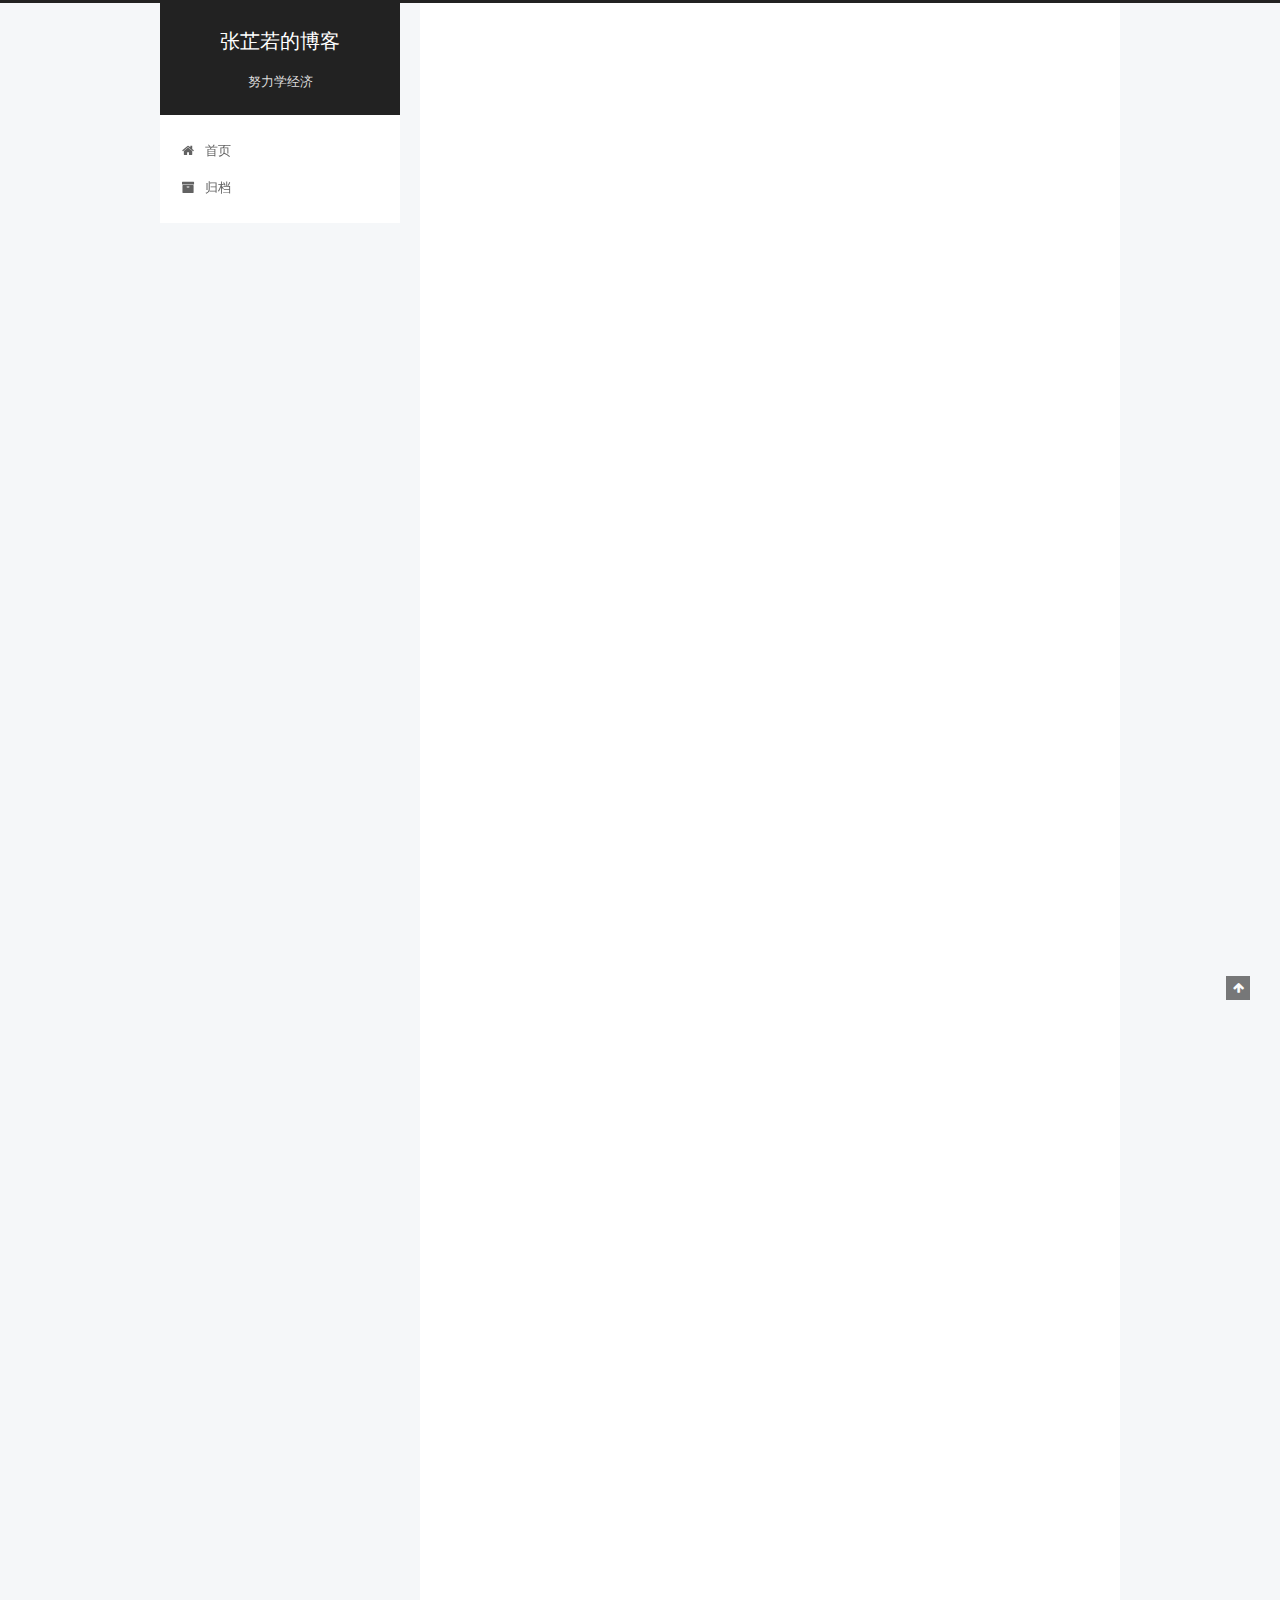
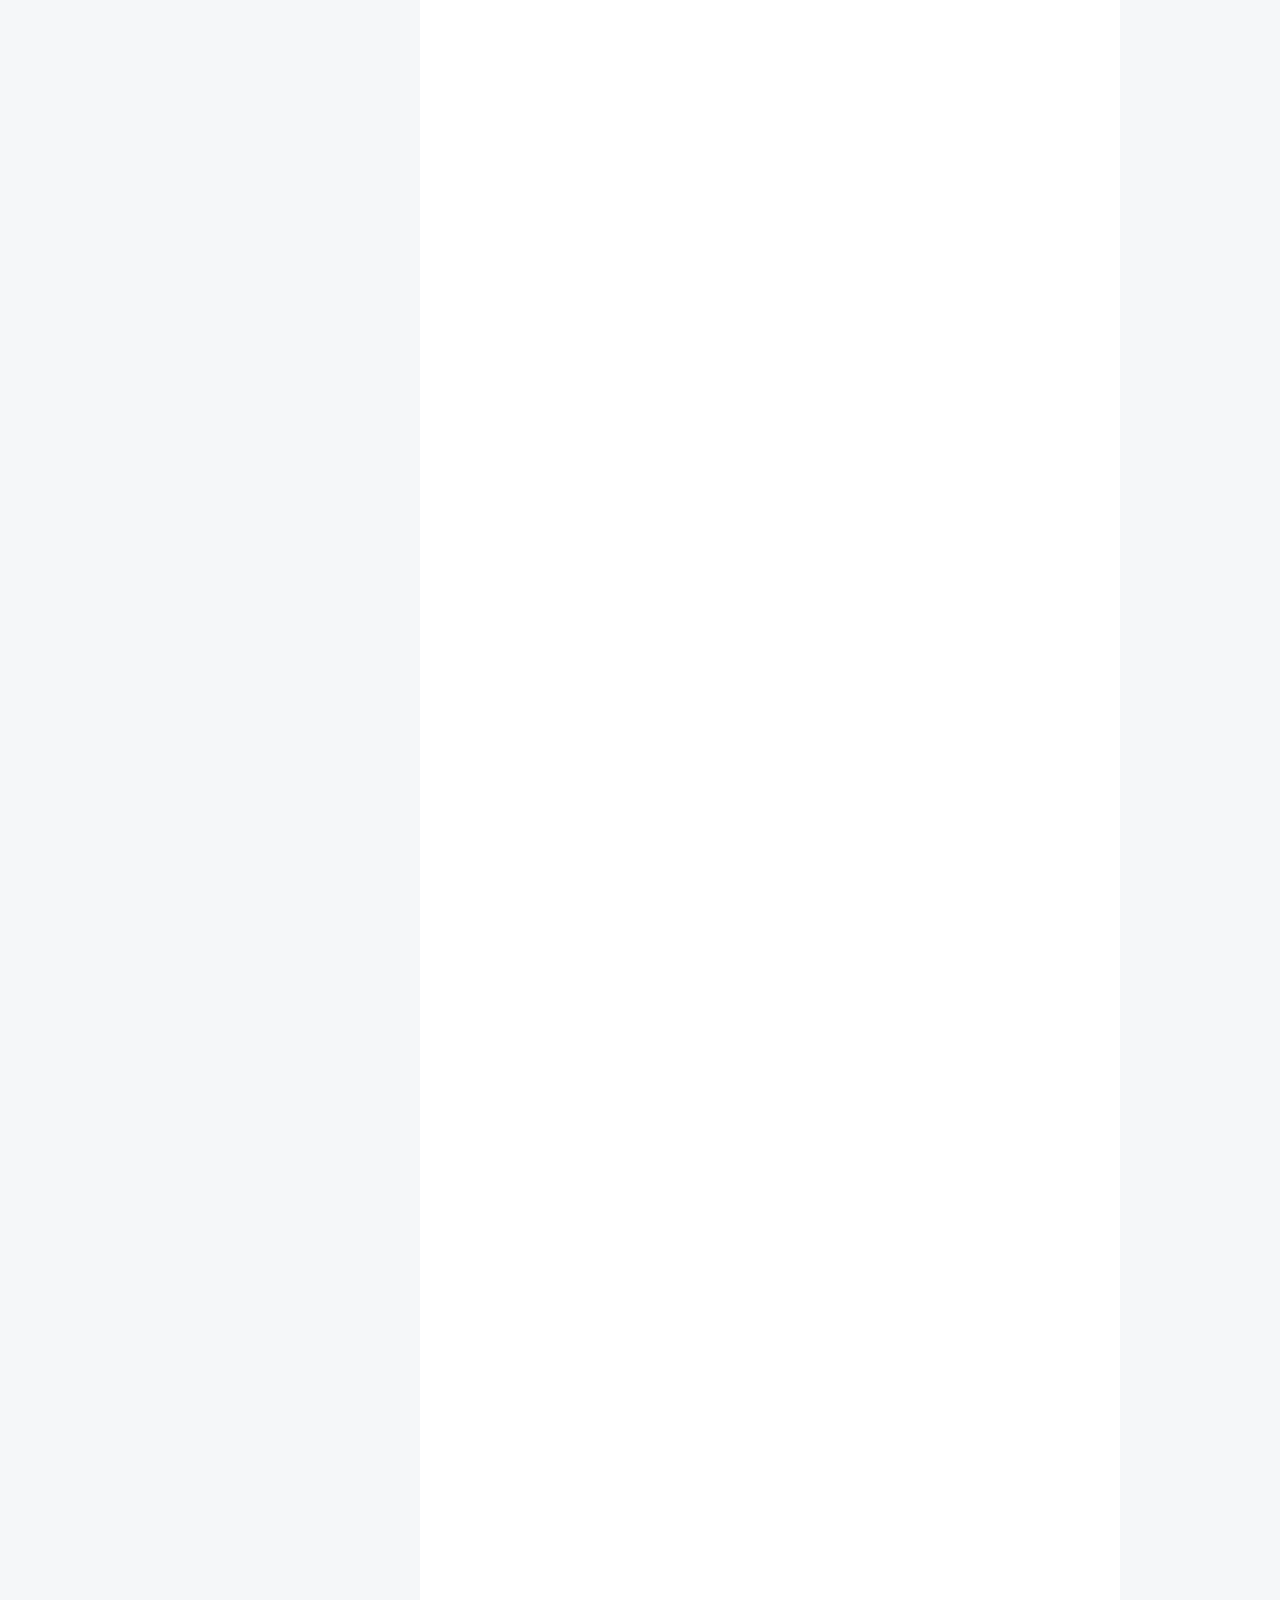
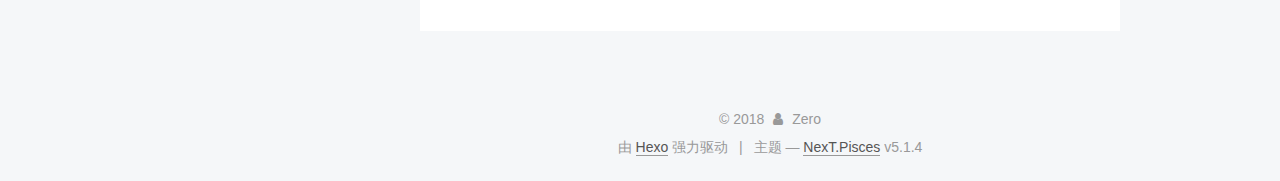
==== index.html @ bde9534d "Site updated: 2018-07-25 22:45:27" ====
<!DOCTYPE html>



  


<html class="theme-next pisces use-motion" lang="zh-Hans">
<head>
  <meta charset="UTF-8"/>
<meta http-equiv="X-UA-Compatible" content="IE=edge" />
<meta name="viewport" content="width=device-width, initial-scale=1, maximum-scale=1"/>
<meta name="theme-color" content="#222">









<meta http-equiv="Cache-Control" content="no-transform" />
<meta http-equiv="Cache-Control" content="no-siteapp" />
















  
  
  <link href="/lib/fancybox/source/jquery.fancybox.css?v=2.1.5" rel="stylesheet" type="text/css" />







<link href="/lib/font-awesome/css/font-awesome.min.css?v=4.6.2" rel="stylesheet" type="text/css" />

<link href="/css/main.css?v=5.1.4" rel="stylesheet" type="text/css" />


  <link rel="apple-touch-icon" sizes="180x180" href="/images/apple-touch-icon-next.png?v=5.1.4">


  <link rel="icon" type="image/png" sizes="32x32" href="/images/favicon-32x32-next.png?v=5.1.4">


  <link rel="icon" type="image/png" sizes="16x16" href="/images/favicon-16x16-next.png?v=5.1.4">


  <link rel="mask-icon" href="/images/logo.svg?v=5.1.4" color="#222">





  <meta name="keywords" content="Hexo, NexT" />










<meta name="description" content="过你想要的生活。">
<meta name="keywords" content="经济学，金融，python">
<meta property="og:type" content="website">
<meta property="og:title" content="张芷若的博客">
<meta property="og:url" content="https://zerozzr.github.io/index.html">
<meta property="og:site_name" content="张芷若的博客">
<meta property="og:description" content="过你想要的生活。">
<meta property="og:locale" content="zh-Hans">
<meta name="twitter:card" content="summary">
<meta name="twitter:title" content="张芷若的博客">
<meta name="twitter:description" content="过你想要的生活。">



<script type="text/javascript" id="hexo.configurations">
  var NexT = window.NexT || {};
  var CONFIG = {
    root: '/',
    scheme: 'Pisces',
    version: '5.1.4',
    sidebar: {"position":"left","display":"post","offset":12,"b2t":false,"scrollpercent":false,"onmobile":false},
    fancybox: true,
    tabs: true,
    motion: {"enable":true,"async":false,"transition":{"post_block":"fadeIn","post_header":"slideDownIn","post_body":"slideDownIn","coll_header":"slideLeftIn","sidebar":"slideUpIn"}},
    duoshuo: {
      userId: '0',
      author: '博主'
    },
    algolia: {
      applicationID: '',
      apiKey: '',
      indexName: '',
      hits: {"per_page":10},
      labels: {"input_placeholder":"Search for Posts","hits_empty":"We didn't find any results for the search: ${query}","hits_stats":"${hits} results found in ${time} ms"}
    }
  };
</script>



  <link rel="canonical" href="https://zerozzr.github.io/"/>





  <title>张芷若的博客</title>
  








</head>

<body itemscope itemtype="http://schema.org/WebPage" lang="zh-Hans">

  
  
    
  

  <div class="container sidebar-position-left 
  page-home">
    <div class="headband"></div>

    <header id="header" class="header" itemscope itemtype="http://schema.org/WPHeader">
      <div class="header-inner"><div class="site-brand-wrapper">
  <div class="site-meta ">
    

    <div class="custom-logo-site-title">
      <a href="/"  class="brand" rel="start">
        <span class="logo-line-before"><i></i></span>
        <span class="site-title">张芷若的博客</span>
        <span class="logo-line-after"><i></i></span>
      </a>
    </div>
      
        <p class="site-subtitle">努力学经济</p>
      
  </div>

  <div class="site-nav-toggle">
    <button>
      <span class="btn-bar"></span>
      <span class="btn-bar"></span>
      <span class="btn-bar"></span>
    </button>
  </div>
</div>

<nav class="site-nav">
  

  
    <ul id="menu" class="menu">
      
        
        <li class="menu-item menu-item-home">
          <a href="/" rel="section">
            
              <i class="menu-item-icon fa fa-fw fa-home"></i> <br />
            
            首页
          </a>
        </li>
      
        
        <li class="menu-item menu-item-archives">
          <a href="/archives/" rel="section">
            
              <i class="menu-item-icon fa fa-fw fa-archive"></i> <br />
            
            归档
          </a>
        </li>
      

      
    </ul>
  

  
</nav>



 </div>
    </header>

    <main id="main" class="main">
      <div class="main-inner">
        <div class="content-wrap">
          <div id="content" class="content">
            
  <section id="posts" class="posts-expand">
    
      

  

  
  
  

  <article class="post post-type-normal" itemscope itemtype="http://schema.org/Article">
  
  
  
  <div class="post-block">
    <link itemprop="mainEntityOfPage" href="https://zerozzr.github.io/2018/07/25/个人简介/">

    <span hidden itemprop="author" itemscope itemtype="http://schema.org/Person">
      <meta itemprop="name" content="Zero">
      <meta itemprop="description" content="">
      <meta itemprop="image" content="/image/first.jpg">
    </span>

    <span hidden itemprop="publisher" itemscope itemtype="http://schema.org/Organization">
      <meta itemprop="name" content="张芷若的博客">
    </span>

    
      <header class="post-header">

        
        
          <h1 class="post-title" itemprop="name headline">
                
                <a class="post-title-link" href="/2018/07/25/个人简介/" itemprop="url">个人简介</a></h1>
        

        <div class="post-meta">
          <span class="post-time">
            
              <span class="post-meta-item-icon">
                <i class="fa fa-calendar-o"></i>
              </span>
              
                <span class="post-meta-item-text">发表于</span>
              
              <time title="创建于" itemprop="dateCreated datePublished" datetime="2018-07-25T22:39:48+08:00">
                2018-07-25
              </time>
            

            

            
          </span>

          

          
            
          

          
          

          

          

          

        </div>
      </header>
    

    
    
    
    <div class="post-body" itemprop="articleBody">

      
      

      
        
          
            <p><img src="/image/pekingzero.jpg" alt="1"></p>
<h2 id="教育经历"><a href="#教育经历" class="headerlink" title="教育经历"></a>教育经历</h2><p>09/2017 ~ 07/2021 北京大学 经济学院 本科</p>
<h2 id="奖励奖金"><a href="#奖励奖金" class="headerlink" title="奖励奖金"></a>奖励奖金</h2><p>2015 入选湖北省“最美中学生”</p>
<p>2017 北京大学台湾学生奖学金 </p>
<h2 id="社会实践"><a href="#社会实践" class="headerlink" title="社会实践"></a>社会实践</h2><p>01/2018 “巴江楚情”长江研习实践</p>
<p>05/2018 西北风情研习实践 </p>
<p>​              中卫中学支教活动负责人 设计和组织破冰活动</p>
<p>05/2018 “财童计划”财政学系山西太原金融教育和实践调研</p>
<p>​              金融教育负责人 结合当地文化和特色，组织并开展金融知识普及教育</p>
<h2 id="社团活动"><a href="#社团活动" class="headerlink" title="社团活动"></a>社团活动</h2><p>北京大学商业领袖学生圈</p>
<p>北京大学职业发展研究会 团建部</p>
<p>北京大学金融投资协会（FIA） 投资研究部</p>
<h2 id="志愿服务"><a href="#志愿服务" class="headerlink" title="志愿服务"></a>志愿服务</h2><p>北京大学经济学院青年志愿者协会会员，“志愿北京”志愿时长15小时</p>
<p>09/2017 春燕计划”教师节看望经济学院老教授</p>
<p>10/2017 “欧盟风情文化街”志愿活动 </p>
<p>​              法国展馆负责人 与欧盟驻华使馆人员交流，向中外游客介绍欧盟文化 </p>
<p>07/2018 北京大学经济学院2018年优秀大学生夏令营志愿者</p>
<h2 id="实习经历"><a href="#实习经历" class="headerlink" title="实习经历"></a>实习经历</h2><p>06/2018~09/2018 以太创服 供给策略运营</p>
<p>​                             录入投资事件和媒体报道</p>
<p>​                             处理创业项目，撰写案例分析，评判推荐程度</p>
<h2 id="知识技能"><a href="#知识技能" class="headerlink" title="知识技能"></a>知识技能</h2><p>英语：CET-4</p>
<p>计算机：Word，Excel，PowerPoint，python</p>
<p>经济学：经济学原理，中级微观经济学，政治经济学，</p>
<p>​              宏观数据分析，Wind数据库</p>
<p>数学：高等数学B</p>
<h2 id="兴趣爱好"><a href="#兴趣爱好" class="headerlink" title="兴趣爱好"></a>兴趣爱好</h2><p>游泳、舞蹈、手工、健身ing</p>

          
        
      
    </div>
    
    
    

    

    

    

    <footer class="post-footer">
      

      

      

      
      
        <div class="post-eof"></div>
      
    </footer>
  </div>
  
  
  
  </article>


    
      

  

  
  
  

  <article class="post post-type-normal" itemscope itemtype="http://schema.org/Article">
  
  
  
  <div class="post-block">
    <link itemprop="mainEntityOfPage" href="https://zerozzr.github.io/2018/07/25/hello-world/">

    <span hidden itemprop="author" itemscope itemtype="http://schema.org/Person">
      <meta itemprop="name" content="Zero">
      <meta itemprop="description" content="">
      <meta itemprop="image" content="/image/first.jpg">
    </span>

    <span hidden itemprop="publisher" itemscope itemtype="http://schema.org/Organization">
      <meta itemprop="name" content="张芷若的博客">
    </span>

    
      <header class="post-header">

        
        
          <h1 class="post-title" itemprop="name headline">
                
                <a class="post-title-link" href="/2018/07/25/hello-world/" itemprop="url">Hello World</a></h1>
        

        <div class="post-meta">
          <span class="post-time">
            
              <span class="post-meta-item-icon">
                <i class="fa fa-calendar-o"></i>
              </span>
              
                <span class="post-meta-item-text">发表于</span>
              
              <time title="创建于" itemprop="dateCreated datePublished" datetime="2018-07-25T12:26:09+08:00">
                2018-07-25
              </time>
            

            

            
          </span>

          

          
            
          

          
          

          

          

          

        </div>
      </header>
    

    
    
    
    <div class="post-body" itemprop="articleBody">

      
      

      
        
          
            <p>Welcome to <a href="https://hexo.io/" target="_blank" rel="noopener">Hexo</a>! This is your very first post. Check <a href="https://hexo.io/docs/" target="_blank" rel="noopener">documentation</a> for more info. If you get any problems when using Hexo, you can find the answer in <a href="https://hexo.io/docs/troubleshooting.html" target="_blank" rel="noopener">troubleshooting</a> or you can ask me on <a href="https://github.com/hexojs/hexo/issues" target="_blank" rel="noopener">GitHub</a>.</p>
<h2 id="Quick-Start"><a href="#Quick-Start" class="headerlink" title="Quick Start"></a>Quick Start</h2><h3 id="Create-a-new-post"><a href="#Create-a-new-post" class="headerlink" title="Create a new post"></a>Create a new post</h3><figure class="highlight bash"><table><tr><td class="gutter"><pre><span class="line">1</span><br></pre></td><td class="code"><pre><span class="line">$ hexo new <span class="string">"My New Post"</span></span><br></pre></td></tr></table></figure>
<p>More info: <a href="https://hexo.io/docs/writing.html" target="_blank" rel="noopener">Writing</a></p>
<h3 id="Run-server"><a href="#Run-server" class="headerlink" title="Run server"></a>Run server</h3><figure class="highlight bash"><table><tr><td class="gutter"><pre><span class="line">1</span><br></pre></td><td class="code"><pre><span class="line">$ hexo server</span><br></pre></td></tr></table></figure>
<p>More info: <a href="https://hexo.io/docs/server.html" target="_blank" rel="noopener">Server</a></p>
<h3 id="Generate-static-files"><a href="#Generate-static-files" class="headerlink" title="Generate static files"></a>Generate static files</h3><figure class="highlight bash"><table><tr><td class="gutter"><pre><span class="line">1</span><br></pre></td><td class="code"><pre><span class="line">$ hexo generate</span><br></pre></td></tr></table></figure>
<p>More info: <a href="https://hexo.io/docs/generating.html" target="_blank" rel="noopener">Generating</a></p>
<h3 id="Deploy-to-remote-sites"><a href="#Deploy-to-remote-sites" class="headerlink" title="Deploy to remote sites"></a>Deploy to remote sites</h3><figure class="highlight bash"><table><tr><td class="gutter"><pre><span class="line">1</span><br></pre></td><td class="code"><pre><span class="line">$ hexo deploy</span><br></pre></td></tr></table></figure>
<p>More info: <a href="https://hexo.io/docs/deployment.html" target="_blank" rel="noopener">Deployment</a></p>

          
        
      
    </div>
    
    
    

    

    

    

    <footer class="post-footer">
      

      

      

      
      
        <div class="post-eof"></div>
      
    </footer>
  </div>
  
  
  
  </article>


    
  </section>

  


          </div>
          


          

        </div>
        
          
  
  <div class="sidebar-toggle">
    <div class="sidebar-toggle-line-wrap">
      <span class="sidebar-toggle-line sidebar-toggle-line-first"></span>
      <span class="sidebar-toggle-line sidebar-toggle-line-middle"></span>
      <span class="sidebar-toggle-line sidebar-toggle-line-last"></span>
    </div>
  </div>

  <aside id="sidebar" class="sidebar">
    
    <div class="sidebar-inner">

      

      

      <section class="site-overview-wrap sidebar-panel sidebar-panel-active">
        <div class="site-overview">
          <div class="site-author motion-element" itemprop="author" itemscope itemtype="http://schema.org/Person">
            
              <img class="site-author-image" itemprop="image"
                src="/image/first.jpg"
                alt="Zero" />
            
              <p class="site-author-name" itemprop="name">Zero</p>
              <p class="site-description motion-element" itemprop="description">过你想要的生活。</p>
          </div>

          <nav class="site-state motion-element">

            
              <div class="site-state-item site-state-posts">
              
                <a href="/archives/">
              
                  <span class="site-state-item-count">2</span>
                  <span class="site-state-item-name">日志</span>
                </a>
              </div>
            

            

            

          </nav>

          

          

          
          

          
          

          

        </div>
      </section>

      

      

    </div>
  </aside>


        
      </div>
    </main>

    <footer id="footer" class="footer">
      <div class="footer-inner">
        <div class="copyright">&copy; <span itemprop="copyrightYear">2018</span>
  <span class="with-love">
    <i class="fa fa-user"></i>
  </span>
  <span class="author" itemprop="copyrightHolder">Zero</span>

  
</div>


  <div class="powered-by">由 <a class="theme-link" target="_blank" href="https://hexo.io">Hexo</a> 强力驱动</div>



  <span class="post-meta-divider">|</span>



  <div class="theme-info">主题 &mdash; <a class="theme-link" target="_blank" href="https://github.com/iissnan/hexo-theme-next">NexT.Pisces</a> v5.1.4</div>




        







        
      </div>
    </footer>

    
      <div class="back-to-top">
        <i class="fa fa-arrow-up"></i>
        
      </div>
    

    

  </div>

  

<script type="text/javascript">
  if (Object.prototype.toString.call(window.Promise) !== '[object Function]') {
    window.Promise = null;
  }
</script>









  












  
  
    <script type="text/javascript" src="/lib/jquery/index.js?v=2.1.3"></script>
  

  
  
    <script type="text/javascript" src="/lib/fastclick/lib/fastclick.min.js?v=1.0.6"></script>
  

  
  
    <script type="text/javascript" src="/lib/jquery_lazyload/jquery.lazyload.js?v=1.9.7"></script>
  

  
  
    <script type="text/javascript" src="/lib/velocity/velocity.min.js?v=1.2.1"></script>
  

  
  
    <script type="text/javascript" src="/lib/velocity/velocity.ui.min.js?v=1.2.1"></script>
  

  
  
    <script type="text/javascript" src="/lib/fancybox/source/jquery.fancybox.pack.js?v=2.1.5"></script>
  


  


  <script type="text/javascript" src="/js/src/utils.js?v=5.1.4"></script>

  <script type="text/javascript" src="/js/src/motion.js?v=5.1.4"></script>



  
  


  <script type="text/javascript" src="/js/src/affix.js?v=5.1.4"></script>

  <script type="text/javascript" src="/js/src/schemes/pisces.js?v=5.1.4"></script>



  

  


  <script type="text/javascript" src="/js/src/bootstrap.js?v=5.1.4"></script>



  


  




	





  





  












  





  

  

  

  
  

  

  

  

</body>
</html>
---- css/main.css ----
/* normalize.css v3.0.2 | MIT License | git.io/normalize */
html {
  font-family: sans-serif; /* 1 */
  -ms-text-size-adjust: 100%; /* 2 */
  -webkit-text-size-adjust: 100%; /* 2 */
}
body {
  margin: 0;
}
article,
aside,
details,
figcaption,
figure,
footer,
header,
hgroup,
main,
menu,
nav,
section,
summary {
  display: block;
}
audio,
canvas,
progress,
video {
  display: inline-block; /* 1 */
  vertical-align: baseline; /* 2 */
}
audio:not([controls]) {
  display: none;
  height: 0;
}
[hidden],
template {
  display: none;
}
a {
  background-color: transparent;
}
a:active,
a:hover {
  outline: 0;
}
abbr[title] {
  border-bottom: 1px dotted;
}
b,
strong {
  font-weight: bold;
}
dfn {
  font-style: italic;
}
h1 {
  font-size: 2em;
  margin: 0.67em 0;
}
mark {
  background: #ff0;
  color: #000;
}
small {
  font-size: 80%;
}
sub,
sup {
  font-size: 75%;
  line-height: 0;
  position: relative;
  vertical-align: baseline;
}
sup {
  top: -0.5em;
}
sub {
  bottom: -0.25em;
}
img {
  border: 0;
}
svg:not(:root) {
  overflow: hidden;
}
figure {
  margin: 1em 40px;
}
hr {
  -moz-box-sizing: content-box;
  box-sizing: content-box;
  height: 0;
}
pre {
  overflow: auto;
}
code,
kbd,
pre,
samp {
  font-family: monospace, monospace;
  font-size: 1em;
}
button,
input,
optgroup,
select,
textarea {
  color: inherit; /* 1 */
  font: inherit; /* 2 */
  margin: 0; /* 3 */
}
button {
  overflow: visible;
}
button,
select {
  text-transform: none;
}
button,
html input[type="button"],
input[type="reset"],
input[type="submit"] {
  -webkit-appearance: button; /* 2 */
  cursor: pointer; /* 3 */
}
button[disabled],
html input[disabled] {
  cursor: default;
}
button::-moz-focus-inner,
input::-moz-focus-inner {
  border: 0;
  padding: 0;
}
input {
  line-height: normal;
}
input[type="checkbox"],
input[type="radio"] {
  box-sizing: border-box; /* 1 */
  padding: 0; /* 2 */
}
input[type="number"]::-webkit-inner-spin-button,
input[type="number"]::-webkit-outer-spin-button {
  height: auto;
}
input[type="search"] {
  -webkit-appearance: textfield; /* 1 */
  -moz-box-sizing: content-box;
  -webkit-box-sizing: content-box; /* 2 */
  box-sizing: content-box;
}
input[type="search"]::-webkit-search-cancel-button,
input[type="search"]::-webkit-search-decoration {
  -webkit-appearance: none;
}
fieldset {
  border: 1px solid #c0c0c0;
  margin: 0 2px;
  padding: 0.35em 0.625em 0.75em;
}
legend {
  border: 0; /* 1 */
  padding: 0; /* 2 */
}
textarea {
  overflow: auto;
}
optgroup {
  font-weight: bold;
}
table {
  border-collapse: collapse;
  border-spacing: 0;
}
td,
th {
  padding: 0;
}
::selection {
  background: #262a30;
  color: #fff;
}
body {
  position: relative;
  font-family: 'Lato', "PingFang SC", "Microsoft YaHei", sans-serif;
  font-size: 14px;
  line-height: 2;
  color: #555;
  background: #f5f7f9;
}
@media (max-width: 767px) {
  body {
    padding-right: 0 !important;
  }
}
@media (min-width: 768px) and (max-width: 991px) {
  body {
    padding-right: 0 !important;
  }
}
@media (min-width: 1600px) {
  body {
    font-size: 16px;
  }
}
h1,
h2,
h3,
h4,
h5,
h6 {
  margin: 0;
  padding: 0;
  font-weight: bold;
  line-height: 1.5;
  font-family: 'Lato', "PingFang SC", "Microsoft YaHei", sans-serif;
}
h2,
h3,
h4,
h5,
h6 {
  margin: 20px 0 15px;
}
h1 {
  font-size: 22px;
}
@media (max-width: 767px) {
  h1 {
    font-size: 18px;
  }
}
h2 {
  font-size: 20px;
}
@media (max-width: 767px) {
  h2 {
    font-size: 16px;
  }
}
h3 {
  font-size: 18px;
}
@media (max-width: 767px) {
  h3 {
    font-size: 14px;
  }
}
h4 {
  font-size: 16px;
}
@media (max-width: 767px) {
  h4 {
    font-size: 12px;
  }
}
h5 {
  font-size: 14px;
}
@media (max-width: 767px) {
  h5 {
    font-size: 10px;
  }
}
h6 {
  font-size: 12px;
}
@media (max-width: 767px) {
  h6 {
    font-size: 8px;
  }
}
p {
  margin: 0 0 20px 0;
}
a {
  color: #555;
  text-decoration: none;
  outline: none;
  border-bottom: 1px solid #999;
  word-wrap: break-word;
}
a:hover {
  color: #222;
  border-bottom-color: #222;
}
blockquote {
  margin: 0;
  padding: 0;
}
img {
  display: block;
  margin: auto;
  max-width: 100%;
  height: auto;
}
hr {
  margin: 40px 0;
  height: 3px;
  border: none;
  background-color: #ddd;
  background-image: repeating-linear-gradient(-45deg, #fff, #fff 4px, transparent 4px, transparent 8px);
}
blockquote {
  padding: 0 15px;
  color: #666;
  border-left: 4px solid #ddd;
}
blockquote cite::before {
  content: "-";
  padding: 0 5px;
}
dt {
  font-weight: 700;
}
dd {
  margin: 0;
  padding: 0;
}
kbd {
  border: 1px solid #ccc;
  border-radius: 0.2em;
  box-shadow: 0.1em 0.1em 0.2em rgba(0,0,0,0.1);
  background-color: #f9f9f9;
  font-family: inherit;
  background-image: -webkit-linear-gradient(top, #eee, #fff, #eee);
  padding: 0.1em 0.3em;
  white-space: nowrap;
}
.text-left {
  text-align: left;
}
.text-center {
  text-align: center;
}
.text-right {
  text-align: right;
}
.text-justify {
  text-align: justify;
}
.text-nowrap {
  white-space: nowrap;
}
.text-lowercase {
  text-transform: lowercase;
}
.text-uppercase {
  text-transform: uppercase;
}
.text-capitalize {
  text-transform: capitalize;
}
.center-block {
  display: block;
  margin-left: auto;
  margin-right: auto;
}
.clearfix:before,
.clearfix:after {
  content: " ";
  display: table;
}
.clearfix:after {
  clear: both;
}
.pullquote {
  width: 45%;
}
.pullquote.left {
  float: left;
  margin-left: 5px;
  margin-right: 10px;
}
.pullquote.right {
  float: right;
  margin-left: 10px;
  margin-right: 5px;
}
.affix.affix.affix {
  position: fixed;
}
.translation {
  margin-top: -20px;
  font-size: 14px;
  color: #999;
}
.scrollbar-measure {
  width: 100px;
  height: 100px;
  overflow: scroll;
  position: absolute;
  top: -9999px;
}
.use-motion .motion-element {
  opacity: 0;
}
table {
  margin: 20px 0;
  width: 100%;
  border-collapse: collapse;
  border-spacing: 0;
  border: 1px solid #ddd;
  font-size: 14px;
  table-layout: fixed;
  word-wrap: break-all;
}
table>tbody>tr:nth-of-type(odd) {
  background-color: #f9f9f9;
}
table>tbody>tr:hover {
  background-color: #f5f5f5;
}
caption,
th,
td {
  padding: 8px;
  text-align: left;
  vertical-align: middle;
  font-weight: normal;
}
th,
td {
  border-bottom: 3px solid #ddd;
  border-right: 1px solid #eee;
}
th {
  padding-bottom: 10px;
  font-weight: 700;
}
td {
  border-bottom-width: 1px;
}
html,
body {
  height: 100%;
}
.container {
  position: relative;
  min-height: 100%;
}
.header-inner {
  margin: 0 auto;
  padding: 100px 0 70px;
  width: 700px;
}
@media (min-width: 1600px) {
  .container .header-inner {
    width: 900px;
  }
}
.main {
  padding-bottom: 150px;
}
.main-inner {
  margin: 0 auto;
  width: 700px;
}
@media (min-width: 1600px) {
  .container .main-inner {
    width: 900px;
  }
}
.footer {
  position: absolute;
  left: 0;
  bottom: 0;
  width: 100%;
  min-height: 50px;
}
.footer-inner {
  box-sizing: border-box;
  margin: 20px auto;
  width: 700px;
}
@media (min-width: 1600px) {
  .container .footer-inner {
    width: 900px;
  }
}
pre,
.highlight {
  overflow: auto;
  margin: 20px 0;
  padding: 0;
  font-size: 13px;
  color: #4d4d4c;
  background: #f7f7f7;
  line-height: 1.6;
}
pre,
code {
  font-family: consolas, Menlo, "PingFang SC", "Microsoft YaHei", monospace;
}
code {
  padding: 2px 4px;
  word-wrap: break-word;
  color: #555;
  background: #eee;
  border-radius: 3px;
  font-size: 13px;
}
pre {
  padding: 10px;
}
pre code {
  padding: 0;
  color: #4d4d4c;
  background: none;
  text-shadow: none;
}
.highlight {
  border-radius: 1px;
}
.highlight pre {
  border: none;
  margin: 0;
  padding: 10px 0;
}
.highlight table {
  margin: 0;
  width: auto;
  border: none;
}
.highlight td {
  border: none;
  padding: 0;
}
.highlight figcaption {
  font-size: 1em;
  color: #4d4d4c;
  line-height: 1em;
  margin-bottom: 1em;
}
.highlight figcaption:before,
.highlight figcaption:after {
  content: " ";
  display: table;
}
.highlight figcaption:after {
  clear: both;
}
.highlight figcaption a {
  float: right;
  color: #4d4d4c;
}
.highlight figcaption a:hover {
  border-bottom-color: #4d4d4c;
}
.highlight .gutter pre {
  padding-left: 10px;
  padding-right: 10px;
  color: #869194;
  text-align: right;
  background-color: #eff2f3;
}
.highlight .code pre {
  width: 100%;
  padding-left: 10px;
  padding-right: 10px;
  background-color: #f7f7f7;
}
.highlight .line {
  height: 20px;
}
.gutter {
  -webkit-user-select: none;
  -moz-user-select: none;
  -ms-user-select: none;
  user-select: none;
}
.gist table {
  width: auto;
}
.gist table td {
  border: none;
}
pre .deletion {
  background: #fdd;
}
pre .addition {
  background: #dfd;
}
pre .meta {
  color: #8959a8;
}
pre .comment {
  color: #8e908c;
}
pre .variable,
pre .attribute,
pre .tag,
pre .regexp,
pre .ruby .constant,
pre .xml .tag .title,
pre .xml .pi,
pre .xml .doctype,
pre .html .doctype,
pre .css .id,
pre .css .class,
pre .css .pseudo {
  color: #c82829;
}
pre .number,
pre .preprocessor,
pre .built_in,
pre .literal,
pre .params,
pre .constant,
pre .command {
  color: #f5871f;
}
pre .ruby .class .title,
pre .css .rules .attribute,
pre .string,
pre .value,
pre .inheritance,
pre .header,
pre .ruby .symbol,
pre .xml .cdata,
pre .special,
pre .number,
pre .formula {
  color: #718c00;
}
pre .title,
pre .css .hexcolor {
  color: #3e999f;
}
pre .function,
pre .python .decorator,
pre .python .title,
pre .ruby .function .title,
pre .ruby .title .keyword,
pre .perl .sub,
pre .javascript .title,
pre .coffeescript .title {
  color: #4271ae;
}
pre .keyword,
pre .javascript .function {
  color: #8959a8;
}
.full-image.full-image.full-image.full-image {
  border: none;
  max-width: 100%;
  width: auto;
  margin: 20px auto 25px;
}
@media (min-width: 992px) {
  .full-image.full-image.full-image.full-image {
    max-width: none;
    width: 118%;
    margin: 0 -9%;
  }
}
.blockquote-center,
.page-home .post-type-quote blockquote,
.page-post-detail .post-type-quote blockquote {
  position: relative;
  margin: 40px 0;
  padding: 0;
  border-left: none;
  text-align: center;
}
.blockquote-center::before,
.page-home .post-type-quote blockquote::before,
.page-post-detail .post-type-quote blockquote::before,
.blockquote-center::after,
.page-home .post-type-quote blockquote::after,
.page-post-detail .post-type-quote blockquote::after {
  position: absolute;
  content: ' ';
  display: block;
  width: 100%;
  height: 24px;
  opacity: 0.2;
  background-repeat: no-repeat;
  background-position: 0 -6px;
  background-size: 22px 22px;
}
.blockquote-center::before,
.page-home .post-type-quote blockquote::before,
.page-post-detail .post-type-quote blockquote::before {
  top: -20px;
  background-image: url("../images/quote-l.svg");
  border-top: 1px solid #ccc;
}
.blockquote-center::after,
.page-home .post-type-quote blockquote::after,
.page-post-detail .post-type-quote blockquote::after {
  bottom: -20px;
  background-image: url("../images/quote-r.svg");
  border-bottom: 1px solid #ccc;
  background-position: 100% 8px;
}
.blockquote-center p,
.page-home .post-type-quote blockquote p,
.page-post-detail .post-type-quote blockquote p,
.blockquote-center div,
.page-home .post-type-quote blockquote div,
.page-post-detail .post-type-quote blockquote div {
  text-align: center;
}
.post .post-body .group-picture img {
  box-sizing: border-box;
  padding: 0 3px;
  border: none;
}
.post .group-picture-row {
  overflow: hidden;
  margin-top: 6px;
}
.post .group-picture-row:first-child {
  margin-top: 0;
}
.post .group-picture-column {
  float: left;
}
.page-post-detail .post-body .group-picture-column {
  float: none;
  margin-top: 10px;
  width: auto !important;
}
.page-post-detail .post-body .group-picture-column img {
  margin: 0 auto;
}
.page-archive .group-picture-container {
  overflow: hidden;
}
.page-archive .group-picture-row {
  float: left;
}
.page-archive .group-picture-row:first-child {
  margin-top: 6px;
}
.page-archive .group-picture-column {
  max-width: 150px;
  max-height: 150px;
}
.post-body .note {
  position: relative;
  padding: 15px;
  margin-bottom: 20px;
  border: 1px solid #eee;
  border-left-width: 5px;
  border-radius: 3px;
}
.post-body .note h2,
.post-body .note h3,
.post-body .note h4,
.post-body .note h5,
.post-body .note h6 {
  margin-top: 0;
  margin-bottom: 0;
  border-bottom: initial;
  padding-top: 0 !important;
}
.post-body .note p:first-child,
.post-body .note ul:first-child,
.post-body .note ol:first-child,
.post-body .note table:first-child,
.post-body .note pre:first-child,
.post-body .note blockquote:first-child {
  margin-top: 0;
}
.post-body .note p:last-child,
.post-body .note ul:last-child,
.post-body .note ol:last-child,
.post-body .note table:last-child,
.post-body .note pre:last-child,
.post-body .note blockquote:last-child {
  margin-bottom: 0;
}
.post-body .note.default {
  border-left-color: #777;
}
.post-body .note.default h2,
.post-body .note.default h3,
.post-body .note.default h4,
.post-body .note.default h5,
.post-body .note.default h6 {
  color: #777;
}
.post-body .note.primary {
  border-left-color: #6f42c1;
}
.post-body .note.primary h2,
.post-body .note.primary h3,
.post-body .note.primary h4,
.post-body .note.primary h5,
.post-body .note.primary h6 {
  color: #6f42c1;
}
.post-body .note.info {
  border-left-color: #428bca;
}
.post-body .note.info h2,
.post-body .note.info h3,
.post-body .note.info h4,
.post-body .note.info h5,
.post-body .note.info h6 {
  color: #428bca;
}
.post-body .note.success {
  border-left-color: #5cb85c;
}
.post-body .note.success h2,
.post-body .note.success h3,
.post-body .note.success h4,
.post-body .note.success h5,
.post-body .note.success h6 {
  color: #5cb85c;
}
.post-body .note.warning {
  border-left-color: #f0ad4e;
}
.post-body .note.warning h2,
.post-body .note.warning h3,
.post-body .note.warning h4,
.post-body .note.warning h5,
.post-body .note.warning h6 {
  color: #f0ad4e;
}
.post-body .note.danger {
  border-left-color: #d9534f;
}
.post-body .note.danger h2,
.post-body .note.danger h3,
.post-body .note.danger h4,
.post-body .note.danger h5,
.post-body .note.danger h6 {
  color: #d9534f;
}
.post-body .label {
  display: inline;
  padding: 0 2px;
  white-space: nowrap;
}
.post-body .label.default {
  background-color: #f0f0f0;
}
.post-body .label.primary {
  background-color: #efe6f7;
}
.post-body .label.info {
  background-color: #e5f2f8;
}
.post-body .label.success {
  background-color: #e7f4e9;
}
.post-body .label.warning {
  background-color: #fcf6e1;
}
.post-body .label.danger {
  background-color: #fae8eb;
}
.post-body .tabs {
  position: relative;
  display: block;
  margin-bottom: 20px;
  padding-top: 10px;
}
.post-body .tabs ul.nav-tabs {
  margin: 0;
  padding: 0;
  display: flex;
  margin-bottom: -1px;
}
@media (max-width: 413px) {
  .post-body .tabs ul.nav-tabs {
    display: block;
    margin-bottom: 5px;
  }
}
.post-body .tabs ul.nav-tabs li.tab {
  list-style-type: none !important;
  margin: 0 0.25em 0 0;
  border-top: 3px solid transparent;
  border-left: 1px solid transparent;
  border-right: 1px solid transparent;
}
@media (max-width: 413px) {
  .post-body .tabs ul.nav-tabs li.tab {
    margin: initial;
    border-top: 1px solid transparent;
    border-left: 3px solid transparent;
    border-right: 1px solid transparent;
    border-bottom: 1px solid transparent;
  }
}
.post-body .tabs ul.nav-tabs li.tab a {
  outline: 0;
  border-bottom: initial;
  display: block;
  line-height: 1.8em;
  padding: 0.25em 0.75em;
  transition-duration: 0.2s;
  transition-timing-function: ease-out;
  transition-delay: 0s;
}
.post-body .tabs ul.nav-tabs li.tab a i {
  width: 1.285714285714286em;
}
.post-body .tabs ul.nav-tabs li.tab.active {
  border-top: 3px solid #fc6423;
  border-left: 1px solid #ddd;
  border-right: 1px solid #ddd;
  background-color: #fff;
}
@media (max-width: 413px) {
  .post-body .tabs ul.nav-tabs li.tab.active {
    border-top: 1px solid #ddd;
    border-left: 3px solid #fc6423;
    border-right: 1px solid #ddd;
    border-bottom: 1px solid #ddd;
  }
}
.post-body .tabs ul.nav-tabs li.tab.active a {
  cursor: default;
  color: #555;
}
.post-body .tabs .tab-content {
  background-color: #fff;
}
.post-body .tabs .tab-content .tab-pane {
  border: 1px solid #ddd;
  padding: 20px 20px 0 20px;
}
.post-body .tabs .tab-content .tab-pane:not(.active) {
  display: none !important;
}
.post-body .tabs .tab-content .tab-pane.active {
  display: block !important;
}
.btn {
  display: inline-block;
  padding: 0 20px;
  font-size: 14px;
  color: #555;
  background: #fff;
  border: 2px solid #555;
  text-decoration: none;
  border-radius: 2px;
  transition-property: background-color;
  transition-duration: 0.2s;
  transition-timing-function: ease-in-out;
  transition-delay: 0s;
  line-height: 2;
}
.btn:hover {
  border-color: #222;
  color: #fff;
  background: #222;
}
.btn +.btn {
  margin: 0 0 8px 8px;
}
.btn .fa-fw {
  width: 1.285714285714286em;
  text-align: left;
}
.btn-bar {
  display: block;
  width: 22px;
  height: 2px;
  background: #555;
  border-radius: 1px;
}
.btn-bar+.btn-bar {
  margin-top: 4px;
}
.pagination {
  margin: 120px 0 40px;
  text-align: center;
  border-top: 1px solid #eee;
}
.page-number-basic,
.pagination .prev,
.pagination .next,
.pagination .page-number,
.pagination .space {
  display: inline-block;
  position: relative;
  top: -1px;
  margin: 0 10px;
  padding: 0 11px;
}
@media (max-width: 767px) {
  .page-number-basic,
  .pagination .prev,
  .pagination .next,
  .pagination .page-number,
  .pagination .space {
    margin: 0 5px;
  }
}
.pagination .prev,
.pagination .next,
.pagination .page-number {
  border-bottom: 0;
  border-top: 1px solid #eee;
  transition-property: border-color;
  transition-duration: 0.2s;
  transition-timing-function: ease-in-out;
  transition-delay: 0s;
}
.pagination .prev:hover,
.pagination .next:hover,
.pagination .page-number:hover {
  border-top-color: #222;
}
.pagination .space {
  padding: 0;
  margin: 0;
}
.pagination .prev {
  margin-left: 0;
}
.pagination .next {
  margin-right: 0;
}
.pagination .page-number.current {
  color: #fff;
  background: #ccc;
  border-top-color: #ccc;
}
@media (max-width: 767px) {
  .pagination {
    border-top: none;
  }
  .pagination .prev,
  .pagination .next,
  .pagination .page-number {
    margin-bottom: 10px;
    border-top: 0;
    border-bottom: 1px solid #eee;
    padding: 0 10px;
  }
  .pagination .prev:hover,
  .pagination .next:hover,
  .pagination .page-number:hover {
    border-bottom-color: #222;
  }
}
.comments {
  margin: 60px 20px 0;
}
.tag-cloud {
  text-align: center;
}
.tag-cloud a {
  display: inline-block;
  margin: 10px;
}
.back-to-top {
  box-sizing: border-box;
  position: fixed;
  bottom: -100px;
  right: 30px;
  z-index: 1050;
  padding: 0 6px;
  width: 24px;
  background: #222;
  font-size: 12px;
  opacity: 0.6;
  color: #fff;
  cursor: pointer;
  text-align: center;
  -webkit-transform: translateZ(0);
  transition-property: bottom;
  transition-duration: 0.2s;
  transition-timing-function: ease-in-out;
  transition-delay: 0s;
}
@media (min-width: 768px) and (max-width: 991px) {
  .back-to-top {
    display: none !important;
  }
}
@media (max-width: 767px) {
  .back-to-top {
    display: none !important;
  }
}
.back-to-top.back-to-top-on {
  bottom: 30px;
}
.header {
  background: transparent;
}
.header-inner {
  position: relative;
}
.headband {
  height: 3px;
  background: #222;
}
.site-meta {
  margin: 0;
  text-align: center;
}
@media (max-width: 767px) {
  .site-meta {
    text-align: center;
  }
}
.brand {
  position: relative;
  display: inline-block;
  padding: 0 40px;
  color: #fff;
  background: #222;
  border-bottom: none;
}
.brand:hover {
  color: #fff;
}
.logo {
  display: inline-block;
  margin-right: 5px;
  line-height: 36px;
  vertical-align: top;
}
.site-title {
  display: inline-block;
  vertical-align: top;
  line-height: 36px;
  font-size: 20px;
  font-weight: normal;
  font-family: 'Lato', "PingFang SC", "Microsoft YaHei", sans-serif;
}
.site-subtitle {
  margin-top: 10px;
  font-size: 13px;
  color: #ddd;
}
.use-motion .brand {
  opacity: 0;
}
.use-motion .logo,
.use-motion .site-title,
.use-motion .site-subtitle {
  opacity: 0;
  position: relative;
  top: -10px;
}
.site-nav-toggle {
  display: none;
  position: absolute;
  top: 10px;
  left: 10px;
}
@media (max-width: 767px) {
  .site-nav-toggle {
    display: block;
  }
}
.site-nav-toggle button {
  margin-top: 2px;
  padding: 9px 10px;
  background: transparent;
  border: none;
}
@media (max-width: 767px) {
  .site-nav {
    display: none;
    margin: 0 -10px;
    padding: 0 10px;
    clear: both;
    border-top: 1px solid #ddd;
  }
}
@media (min-width: 768px) and (max-width: 991px) {
  .site-nav {
    display: block !important;
  }
}
@media (min-width: 992px) {
  .site-nav {
    display: block !important;
  }
}
.menu {
  margin-top: 20px;
  padding-left: 0;
  text-align: center;
}
.menu .menu-item {
  display: inline-block;
  margin: 0 10px;
  list-style: none;
}
@media screen and (max-width: 767px) {
  .menu .menu-item {
    margin-top: 10px;
  }
}
.menu .menu-item a {
  display: block;
  font-size: 13px;
  line-height: inherit;
  border-bottom: 1px solid transparent;
  transition-property: border-color;
  transition-duration: 0.2s;
  transition-timing-function: ease-in-out;
  transition-delay: 0s;
}
.menu .menu-item a:hover,
.menu-item-active a {
  border-bottom-color: #222;
}
.menu .menu-item .fa {
  margin-right: 5px;
}
.use-motion .menu-item {
  opacity: 0;
}
.post-body {
  font-family: 'Lato', "PingFang SC", "Microsoft YaHei", sans-serif;
}
@media (max-width: 767px) {
  .post-body {
    word-break: break-word;
  }
}
.post-body .fancybox img {
  display: block !important;
  margin: 0 auto;
  cursor: pointer;
  cursor: zoom-in;
  cursor: -webkit-zoom-in;
}
.post-body .image-caption,
.post-body .figure .caption {
  margin: -20px auto 15px;
  text-align: center;
  font-size: 14px;
  color: #999;
  font-weight: bold;
  line-height: 1;
}
.post-sticky-flag {
  display: inline-block;
  font-size: 16px;
  -ms-transform: rotate(30deg);
  -webkit-transform: rotate(30deg);
  -moz-transform: rotate(30deg);
  -ms-transform: rotate(30deg);
  -o-transform: rotate(30deg);
  transform: rotate(30deg);
}
.use-motion .post-block,
.use-motion .pagination,
.use-motion .comments {
  opacity: 0;
}
.use-motion .post-header {
  opacity: 0;
}
.use-motion .post-body {
  opacity: 0;
}
.use-motion .collection-title {
  opacity: 0;
}
.posts-expand {
  padding-top: 40px;
}
@media (max-width: 767px) {
  .posts-expand {
    margin: 0 20px;
  }
  .post-body pre .gutter pre {
    padding-right: 10px;
  }
  .post-body .highlight {
    margin-left: 0px;
    margin-right: 0px;
    padding: 0;
  }
  .post-body .highlight .gutter pre {
    padding-right: 10px;
  }
}
@media (min-width: 992px) {
  .posts-expand .post-body {
    text-align: justify;
  }
}
.posts-expand .post-body h2,
.posts-expand .post-body h3,
.posts-expand .post-body h4,
.posts-expand .post-body h5,
.posts-expand .post-body h6 {
  padding-top: 10px;
}
.posts-expand .post-body h2 .header-anchor,
.posts-expand .post-body h3 .header-anchor,
.posts-expand .post-body h4 .header-anchor,
.posts-expand .post-body h5 .header-anchor,
.posts-expand .post-body h6 .header-anchor {
  float: right;
  margin-left: 10px;
  color: #ccc;
  border-bottom-style: none;
  visibility: hidden;
}
.posts-expand .post-body h2 .header-anchor:hover,
.posts-expand .post-body h3 .header-anchor:hover,
.posts-expand .post-body h4 .header-anchor:hover,
.posts-expand .post-body h5 .header-anchor:hover,
.posts-expand .post-body h6 .header-anchor:hover {
  color: inherit;
}
.posts-expand .post-body h2:hover .header-anchor,
.posts-expand .post-body h3:hover .header-anchor,
.posts-expand .post-body h4:hover .header-anchor,
.posts-expand .post-body h5:hover .header-anchor,
.posts-expand .post-body h6:hover .header-anchor {
  visibility: visible;
}
.posts-expand .post-body ul li {
  list-style: circle;
}
.posts-expand .post-body img {
  box-sizing: border-box;
  margin: auto;
  padding: 3px;
  border: 1px solid #ddd;
}
.posts-expand .post-body .fancybox img {
  margin: 0 auto 25px;
}
@media (max-width: 767px) {
  .posts-collapse {
    margin: 0 20px;
  }
  .posts-collapse .post-title,
  .posts-collapse .post-meta {
    display: block;
    width: auto;
    text-align: left;
  }
}
.posts-collapse {
  position: relative;
  z-index: 1010;
  margin-left: 55px;
}
.posts-collapse::after {
  content: " ";
  position: absolute;
  top: 20px;
  left: 0;
  margin-left: -2px;
  width: 4px;
  height: 100%;
  background: #f5f5f5;
  z-index: -1;
}
@media (max-width: 767px) {
  .posts-collapse {
    margin: 0 20px;
  }
}
.posts-collapse .collection-title {
  position: relative;
  margin: 60px 0;
}
.posts-collapse .collection-title h1,
.posts-collapse .collection-title h2 {
  margin-left: 20px;
}
.posts-collapse .collection-title small {
  color: #bbb;
  margin-left: 5px;
}
.posts-collapse .collection-title::before {
  content: " ";
  position: absolute;
  left: 0;
  top: 50%;
  margin-left: -4px;
  margin-top: -4px;
  width: 8px;
  height: 8px;
  background: #bbb;
  border-radius: 50%;
}
.posts-collapse .post {
  margin: 30px 0;
}
.posts-collapse .post-header {
  position: relative;
  transition-duration: 0.2s;
  transition-timing-function: ease-in-out;
  transition-delay: 0s;
  transition-property: border;
  border-bottom: 1px dashed #ccc;
}
.posts-collapse .post-header::before {
  content: " ";
  position: absolute;
  left: 0;
  top: 12px;
  width: 6px;
  height: 6px;
  margin-left: -4px;
  background: #bbb;
  border-radius: 50%;
  border: 1px solid #fff;
  transition-duration: 0.2s;
  transition-timing-function: ease-in-out;
  transition-delay: 0s;
  transition-property: background;
}
.posts-collapse .post-header:hover {
  border-bottom-color: #666;
}
.posts-collapse .post-header:hover::before {
  background: #222;
}
.posts-collapse .post-meta {
  position: absolute;
  font-size: 12px;
  left: 20px;
  top: 5px;
}
.posts-collapse .post-comments-count {
  display: none;
}
.posts-collapse .post-title {
  margin-left: 60px;
  font-size: 16px;
  font-weight: normal;
  line-height: inherit;
}
.posts-collapse .post-title::after {
  margin-left: 3px;
  opacity: 0.6;
}
.posts-collapse .post-title a {
  color: #666;
  border-bottom: none;
}
.page-home .post-type-quote .post-header,
.page-post-detail .post-type-quote .post-header,
.page-home .post-type-quote .post-tags,
.page-post-detail .post-type-quote .post-tags {
  display: none;
}
.posts-expand .post-title {
  text-align: center;
  word-break: break-word;
  font-weight: 400;
}
.posts-expand .post-title-link {
  display: inline-block;
  position: relative;
  color: #555;
  border-bottom: none;
  line-height: 1.2;
  vertical-align: top;
}
.posts-expand .post-title-link::before {
  content: "";
  position: absolute;
  width: 100%;
  height: 2px;
  bottom: 0;
  left: 0;
  background-color: #000;
  visibility: hidden;
  -webkit-transform: scaleX(0);
  -moz-transform: scaleX(0);
  -ms-transform: scaleX(0);
  -o-transform: scaleX(0);
  transform: scaleX(0);
  transition-duration: 0.2s;
  transition-timing-function: ease-in-out;
  transition-delay: 0s;
}
.posts-expand .post-title-link:hover::before {
  visibility: visible;
  -webkit-transform: scaleX(1);
  -moz-transform: scaleX(1);
  -ms-transform: scaleX(1);
  -o-transform: scaleX(1);
  transform: scaleX(1);
}
.posts-expand .post-title-link .fa {
  font-size: 16px;
}
.posts-expand .post-meta {
  margin: 3px 0 60px 0;
  color: #999;
  font-family: 'Lato', "PingFang SC", "Microsoft YaHei", sans-serif;
  font-size: 12px;
  text-align: center;
}
.posts-expand .post-meta .post-category-list {
  display: inline-block;
  margin: 0;
  padding: 3px;
}
.posts-expand .post-meta .post-category-list-link {
  color: #999;
}
.posts-expand .post-meta .post-description {
  font-size: 14px;
  margin-top: 2px;
}
.post-meta-divider {
  margin: 0 0.5em;
}
.post-meta-item-icon {
  margin-right: 3px;
}
@media (min-width: 768px) and (max-width: 991px) {
  .post-meta-item-icon {
    display: inline-block;
  }
}
@media (max-width: 767px) {
  .post-meta-item-icon {
    display: inline-block;
  }
}
@media (min-width: 768px) and (max-width: 991px) {
  .post-meta-item-text {
    display: none;
  }
}
@media (max-width: 767px) {
  .post-meta-item-text {
    display: none;
  }
}
@media (max-width: 767px) {
  .posts-expand .post-comments-count {
    display: none;
  }
}
.post-button {
  margin-top: 40px;
}
.posts-expand .post-tags {
  margin-top: 40px;
  text-align: center;
}
.posts-expand .post-tags a {
  display: inline-block;
  margin-right: 10px;
  font-size: 13px;
}
.post-nav {
  display: table;
  margin-top: 15px;
  width: 100%;
  border-top: 1px solid #eee;
}
.post-nav-divider {
  display: table-cell;
  width: 10%;
}
.post-nav-item {
  display: table-cell;
  padding: 10px 0 0 0;
  width: 45%;
  vertical-align: top;
}
.post-nav-item a {
  position: relative;
  display: block;
  line-height: 25px;
  font-size: 14px;
  color: #555;
  border-bottom: none;
}
.post-nav-item a:hover {
  color: #222;
  border-bottom: none;
}
.post-nav-item a:active {
  top: 2px;
}
.post-nav-item .fa {
  position: absolute;
  top: 8px;
  left: 0;
  font-size: 12px;
}
.post-nav-next a {
  padding-left: 15px;
}
.post-nav-prev {
  text-align: right;
}
.post-nav-prev a {
  padding-right: 15px;
}
.post-nav-prev .fa {
  right: 0;
  left: auto;
}
.posts-expand .post-eof {
  display: block;
  margin: 80px auto 60px;
  width: 8%;
  height: 1px;
  background: #ccc;
  text-align: center;
}
.post:last-child .post-eof.post-eof.post-eof {
  display: none;
}
.post-gallery {
  display: table;
  table-layout: fixed;
  width: 100%;
  border-collapse: separate;
}
.post-gallery-row {
  display: table-row;
}
.post-gallery .post-gallery-img {
  display: table-cell;
  text-align: center;
  vertical-align: middle;
  border: none;
}
.post-gallery .post-gallery-img img {
  max-width: 100%;
  max-height: 100%;
  border: none;
}
.fancybox-close,
.fancybox-close:hover {
  border: none;
}
.rtl.post-body p,
.rtl.post-body a,
.rtl.post-body h1,
.rtl.post-body h2,
.rtl.post-body h3,
.rtl.post-body h4,
.rtl.post-body h5,
.rtl.post-body h6,
.rtl.post-body li,
.rtl.post-body ul,
.rtl.post-body ol {
  direction: rtl;
  font-family: UKIJ Ekran;
}
.rtl.post-title {
  font-family: UKIJ Ekran;
}
.sidebar {
  position: fixed;
  right: 0;
  top: 0;
  bottom: 0;
  width: 0;
  z-index: 1040;
  box-shadow: inset 0 2px 6px #000;
  background: #222;
  -webkit-transform: translateZ(0);
}
.sidebar a {
  color: #999;
  border-bottom-color: #555;
}
.sidebar a:hover {
  color: #eee;
}
@media (min-width: 768px) and (max-width: 991px) {
  .sidebar {
    display: none !important;
  }
}
@media (max-width: 767px) {
  .sidebar {
    display: none !important;
  }
}
.sidebar-inner {
  position: relative;
  padding: 20px 10px;
  color: #999;
  text-align: center;
}
.site-overview-wrap {
  overflow: hidden;
}
.site-overview {
  overflow-y: auto;
  overflow-x: hidden;
}
.sidebar-toggle {
  position: fixed;
  right: 30px;
  bottom: 45px;
  width: 14px;
  height: 14px;
  padding: 5px;
  background: #222;
  line-height: 0;
  z-index: 1050;
  cursor: pointer;
  -webkit-transform: translateZ(0);
}
@media (min-width: 768px) and (max-width: 991px) {
  .sidebar-toggle {
    display: none !important;
  }
}
@media (max-width: 767px) {
  .sidebar-toggle {
    display: none !important;
  }
}
.sidebar-toggle-line {
  position: relative;
  display: inline-block;
  vertical-align: top;
  height: 2px;
  width: 100%;
  background: #fff;
  margin-top: 3px;
}
.sidebar-toggle-line:first-child {
  margin-top: 0;
}
.site-author-image {
  display: block;
  margin: 0 auto;
  padding: 2px;
  max-width: 120px;
  height: auto;
  border: 1px solid #eee;
}
.site-author-name {
  margin: 0;
  text-align: center;
  color: #222;
  font-weight: 600;
}
.site-description {
  margin-top: 0;
  text-align: center;
  font-size: 13px;
  color: #999;
}
.site-state {
  overflow: hidden;
  line-height: 1.4;
  white-space: nowrap;
  text-align: center;
}
.site-state-item {
  display: inline-block;
  padding: 0 15px;
  border-left: 1px solid #eee;
}
.site-state-item:first-child {
  border-left: none;
}
.site-state-item a {
  border-bottom: none;
}
.site-state-item-count {
  display: block;
  text-align: center;
  color: inherit;
  font-weight: 600;
  font-size: 16px;
}
.site-state-item-name {
  font-size: 13px;
  color: #999;
}
.feed-link {
  margin-top: 20px;
}
.feed-link a {
  display: inline-block;
  padding: 0 15px;
  color: #fc6423;
  border: 1px solid #fc6423;
  border-radius: 4px;
}
.feed-link a i {
  color: #fc6423;
  font-size: 14px;
}
.feed-link a:hover {
  color: #fff;
  background: #fc6423;
}
.feed-link a:hover i {
  color: #fff;
}
.links-of-author {
  margin-top: 20px;
}
.links-of-author a {
  display: inline-block;
  vertical-align: middle;
  margin-right: 10px;
  margin-bottom: 10px;
  border-bottom-color: #555;
  font-size: 13px;
}
.links-of-author a:before {
  display: inline-block;
  vertical-align: middle;
  margin-right: 3px;
  content: " ";
  width: 4px;
  height: 4px;
  border-radius: 50%;
  background: #5542df;
}
.links-of-blogroll {
  font-size: 13px;
}
.links-of-blogroll-title {
  margin-top: 20px;
  font-size: 14px;
  font-weight: 600;
}
.links-of-blogroll-list {
  margin: 0;
  padding: 0;
  list-style: none;
}
.links-of-blogroll-item {
  padding: 2px 10px;
}
.links-of-blogroll-item a {
  max-width: 280px;
  box-sizing: border-box;
  display: inline-block;
  overflow: hidden;
  white-space: nowrap;
  text-overflow: ellipsis;
}
.sidebar-nav {
  margin: 0 0 20px;
  padding-left: 0;
}
.sidebar-nav li {
  display: inline-block;
  cursor: pointer;
  border-bottom: 1px solid transparent;
  font-size: 14px;
  color: #555;
}
.sidebar-nav li:hover {
  color: #fc6423;
}
.page-post-detail .sidebar-nav-toc {
  padding: 0 5px;
}
.page-post-detail .sidebar-nav-overview {
  margin-left: 10px;
}
.sidebar-nav .sidebar-nav-active {
  color: #fc6423;
  border-bottom-color: #fc6423;
}
.sidebar-nav .sidebar-nav-active:hover {
  color: #fc6423;
}
.sidebar-panel {
  display: none;
}
.sidebar-panel-active {
  display: block;
}
.post-toc-empty {
  font-size: 14px;
  color: #666;
}
.post-toc-wrap {
  overflow: hidden;
}
.post-toc {
  overflow: auto;
}
.post-toc ol {
  margin: 0;
  padding: 0 2px 5px 10px;
  text-align: left;
  list-style: none;
  font-size: 14px;
}
.post-toc ol > ol {
  padding-left: 0;
}
.post-toc ol a {
  transition-duration: 0.2s;
  transition-timing-function: ease-in-out;
  transition-delay: 0s;
  transition-property: all;
  color: #666;
  border-bottom-color: #ccc;
}
.post-toc ol a:hover {
  color: #000;
  border-bottom-color: #000;
}
.post-toc .nav-item {
  overflow: hidden;
  text-overflow: ellipsis;
  text-align: justify;
  white-space: nowrap;
  line-height: 1.8;
}
.post-toc .nav .nav-child {
  display: none;
}
.post-toc .nav .active > .nav-child {
  display: block;
}
.post-toc .nav .active-current > .nav-child {
  display: block;
}
.post-toc .nav .active-current > .nav-child > .nav-item {
  display: block;
}
.post-toc .nav .active > a {
  color: #fc6423;
  border-bottom-color: #fc6423;
}
.post-toc .nav .active-current > a {
  color: #fc6423;
}
.post-toc .nav .active-current > a:hover {
  color: #fc6423;
}
.footer {
  font-size: 14px;
  color: #999;
}
.footer img {
  border: none;
}
.footer-inner {
  text-align: center;
}
.with-love {
  display: inline-block;
  margin: 0 5px;
}
.powered-by,
.theme-info {
  display: inline-block;
}
.cc-license {
  margin-top: 10px;
  text-align: center;
}
.cc-license .cc-opacity {
  opacity: 0.7;
  border-bottom: none;
}
.cc-license .cc-opacity:hover {
  opacity: 0.9;
}
.cc-license img {
  display: inline-block;
}
.theme-next #ds-thread #ds-reset {
  color: #555;
}
.theme-next #ds-thread #ds-reset .ds-replybox {
  margin-bottom: 30px;
}
.theme-next #ds-thread #ds-reset .ds-replybox .ds-avatar,
.theme-next #ds-reset .ds-avatar img {
  box-shadow: none;
}
.theme-next #ds-thread #ds-reset .ds-textarea-wrapper {
  border-color: #c7d4e1;
  background: none;
  border-top-right-radius: 3px;
  border-top-left-radius: 3px;
}
.theme-next #ds-thread #ds-reset .ds-textarea-wrapper textarea {
  height: 60px;
}
.theme-next #ds-reset .ds-rounded-top {
  border-radius: 0;
}
.theme-next #ds-thread #ds-reset .ds-post-toolbar {
  box-sizing: border-box;
  border: 1px solid #c7d4e1;
  background: #f6f8fa;
}
.theme-next #ds-thread #ds-reset .ds-post-options {
  height: 40px;
  border: none;
  background: none;
}
.theme-next #ds-thread #ds-reset .ds-toolbar-buttons {
  top: 11px;
}
.theme-next #ds-thread #ds-reset .ds-sync {
  top: 5px;
}
.theme-next #ds-thread #ds-reset .ds-post-button {
  top: 4px;
  right: 5px;
  width: 90px;
  height: 30px;
  border: 1px solid #c5ced7;
  border-radius: 3px;
  background-image: linear-gradient(#fbfbfc, #f5f7f9);
  color: #60676d;
}
.theme-next #ds-thread #ds-reset .ds-post-button:hover {
  background-position: 0 -30px;
  color: #60676d;
}
.theme-next #ds-thread #ds-reset .ds-comments-info {
  padding: 10px 0;
}
.theme-next #ds-thread #ds-reset .ds-sort {
  display: none;
}
.theme-next #ds-thread #ds-reset li.ds-tab a.ds-current {
  border: none;
  background: #f6f8fa;
  color: #60676d;
}
.theme-next #ds-thread #ds-reset li.ds-tab a.ds-current:hover {
  background-color: #e9f0f7;
  color: #60676d;
}
.theme-next #ds-thread #ds-reset li.ds-tab a {
  border-radius: 2px;
  padding: 5px;
}
.theme-next #ds-thread #ds-reset .ds-login-buttons p {
  color: #999;
  line-height: 36px;
}
.theme-next #ds-thread #ds-reset .ds-login-buttons .ds-service-list li {
  height: 28px;
}
.theme-next #ds-thread #ds-reset .ds-service-list a {
  background: none;
  padding: 5px;
  border: 1px solid;
  border-radius: 3px;
  text-align: center;
}
.theme-next #ds-thread #ds-reset .ds-service-list a:hover {
  color: #fff;
  background: #666;
}
.theme-next #ds-thread #ds-reset .ds-service-list .ds-weibo {
  color: #fc9b00;
  border-color: #fc9b00;
}
.theme-next #ds-thread #ds-reset .ds-service-list .ds-weibo:hover {
  background: #fc9b00;
}
.theme-next #ds-thread #ds-reset .ds-service-list .ds-qq {
  color: #60a3ec;
  border-color: #60a3ec;
}
.theme-next #ds-thread #ds-reset .ds-service-list .ds-qq:hover {
  background: #60a3ec;
}
.theme-next #ds-thread #ds-reset .ds-service-list .ds-renren {
  color: #2e7ac4;
  border-color: #2e7ac4;
}
.theme-next #ds-thread #ds-reset .ds-service-list .ds-renren:hover {
  background: #2e7ac4;
}
.theme-next #ds-thread #ds-reset .ds-service-list .ds-douban {
  color: #37994c;
  border-color: #37994c;
}
.theme-next #ds-thread #ds-reset .ds-service-list .ds-douban:hover {
  background: #37994c;
}
.theme-next #ds-thread #ds-reset .ds-service-list .ds-kaixin {
  color: #fef20d;
  border-color: #fef20d;
}
.theme-next #ds-thread #ds-reset .ds-service-list .ds-kaixin:hover {
  background: #fef20d;
}
.theme-next #ds-thread #ds-reset .ds-service-list .ds-netease {
  color: #f00;
  border-color: #f00;
}
.theme-next #ds-thread #ds-reset .ds-service-list .ds-netease:hover {
  background: #f00;
}
.theme-next #ds-thread #ds-reset .ds-service-list .ds-sohu {
  color: #ffcb05;
  border-color: #ffcb05;
}
.theme-next #ds-thread #ds-reset .ds-service-list .ds-sohu:hover {
  background: #ffcb05;
}
.theme-next #ds-thread #ds-reset .ds-service-list .ds-baidu {
  color: #2831e0;
  border-color: #2831e0;
}
.theme-next #ds-thread #ds-reset .ds-service-list .ds-baidu:hover {
  background: #2831e0;
}
.theme-next #ds-thread #ds-reset .ds-service-list .ds-google {
  color: #166bec;
  border-color: #166bec;
}
.theme-next #ds-thread #ds-reset .ds-service-list .ds-google:hover {
  background: #166bec;
}
.theme-next #ds-thread #ds-reset .ds-service-list .ds-weixin {
  color: #00ce0d;
  border-color: #00ce0d;
}
.theme-next #ds-thread #ds-reset .ds-service-list .ds-weixin:hover {
  background: #00ce0d;
}
.theme-next #ds-thread #ds-reset .ds-service-list .ds-more-services {
  border: none;
}
.theme-next #ds-thread #ds-reset .ds-service-list .ds-more-services:hover {
  background: none;
}
.theme-next #ds-reset .duoshuo-ua-admin {
  display: inline-block;
  color: #f00;
}
.theme-next #ds-reset .duoshuo-ua-platform,
.theme-next #ds-reset .duoshuo-ua-browser {
  color: #ccc;
}
.theme-next #ds-reset .duoshuo-ua-platform .fa,
.theme-next #ds-reset .duoshuo-ua-browser .fa {
  display: inline-block;
  margin-right: 3px;
}
.theme-next #ds-reset .duoshuo-ua-separator {
  display: inline-block;
  margin-left: 5px;
}
.theme-next .this_ua {
  background-color: #ccc !important;
  border-radius: 4px;
  padding: 0 5px !important;
  margin: 1px 1px !important;
  border: 1px solid #bbb !important;
  color: #fff;
  display: inline-block !important;
}
.theme-next .this_ua.admin {
  background-color: #d9534f !important;
  border-color: #d9534f !important;
}
.theme-next .this_ua.platform.iOS,
.theme-next .this_ua.platform.Mac,
.theme-next .this_ua.platform.Windows {
  background-color: #39b3d7 !important;
  border-color: #46b8da !important;
}
.theme-next .this_ua.platform.Linux {
  background-color: #3a3a3a !important;
  border-color: #1f1f1f !important;
}
.theme-next .this_ua.platform.Android {
  background-color: #00c47d !important;
  border-color: #01b171 !important;
}
.theme-next .this_ua.browser.Mobile,
.theme-next .this_ua.browser.Chrome {
  background-color: #5cb85c !important;
  border-color: #4cae4c !important;
}
.theme-next .this_ua.browser.Firefox {
  background-color: #f0ad4e !important;
  border-color: #eea236 !important;
}
.theme-next .this_ua.browser.Maxthon,
.theme-next .this_ua.browser.IE {
  background-color: #428bca !important;
  border-color: #357ebd !important;
}
.theme-next .this_ua.browser.baidu,
.theme-next .this_ua.browser.UCBrowser,
.theme-next .this_ua.browser.Opera {
  background-color: #d9534f !important;
  border-color: #d43f3a !important;
}
.theme-next .this_ua.browser.Android,
.theme-next .this_ua.browser.QQBrowser {
  background-color: #78ace9 !important;
  border-color: #4cae4c !important;
}
.post-spread {
  margin-top: 20px;
  text-align: center;
}
.jiathis_style {
  display: inline-block;
}
.jiathis_style a {
  border: none;
}
.fa {
  font-family: FontAwesome !important;
}
.post-spread {
  margin-top: 20px;
  text-align: center;
}
.bdshare-slide-button-box a {
  border: none;
}
.bdsharebuttonbox {
  display: inline-block;
}
.bdsharebuttonbox a {
  border: none;
}
.local-search-pop-overlay {
  position: fixed;
  width: 100%;
  height: 100%;
  top: 0;
  left: 0;
  z-index: 2080;
  background-color: rgba(0,0,0,0.3);
}
.local-search-popup {
  display: none;
  position: fixed;
  top: 10%;
  left: 50%;
  margin-left: -350px;
  width: 700px;
  height: 80%;
  padding: 0;
  background: #fff;
  color: #333;
  z-index: 9999;
  border-radius: 5px;
}
@media (max-width: 767px) {
  .local-search-popup {
    padding: 0;
    top: 0;
    left: 0;
    margin: 0;
    width: 100%;
    height: 100%;
    border-radius: 0;
  }
}
.local-search-popup ul.search-result-list {
  padding: 0;
  margin: 0 5px;
}
.local-search-popup p.search-result {
  border-bottom: 1px dashed #ccc;
  padding: 5px 0;
}
.local-search-popup a.search-result-title {
  font-weight: bold;
  font-size: 16px;
}
.local-search-popup .search-keyword {
  border-bottom: 1px dashed #f00;
  font-weight: bold;
  color: #f00;
}
.local-search-popup .local-search-header {
  padding: 5px;
  height: 36px;
  background: #f5f5f5;
  border-top-left-radius: 5px;
  border-top-right-radius: 5px;
}
.local-search-popup #local-search-result {
  overflow: auto;
  position: relative;
  padding: 5px 25px;
  height: calc(100% - 55px);
}
.local-search-popup .local-search-input-wrapper {
  display: inline-block;
  width: calc(100% - 90px);
  height: 36px;
  line-height: 36px;
  padding: 0 5px;
}
.local-search-popup .local-search-input-wrapper input {
  padding: 8px 0;
  height: 20px;
  display: block;
  width: 100%;
  outline: none;
  border: none;
  background: transparent;
  vertical-align: middle;
}
.local-search-popup .search-icon,
.local-search-popup .popup-btn-close {
  display: inline-block;
  font-size: 18px;
  color: #999;
  height: 36px;
  width: 18px;
  padding-left: 10px;
  padding-right: 10px;
}
.local-search-popup .search-icon {
  float: left;
}
.local-search-popup .popup-btn-close {
  border-left: 1px solid #eee;
  float: right;
  cursor: pointer;
}
.local-search-popup #no-result {
  position: absolute;
  left: 50%;
  top: 50%;
  -webkit-transform: translate(-50%, -50%);
  -webkit-transform: translate(-50%, -50%);
  -moz-transform: translate(-50%, -50%);
  -ms-transform: translate(-50%, -50%);
  -o-transform: translate(-50%, -50%);
  transform: translate(-50%, -50%);
  color: #ccc;
}
@media (min-width: 768px) and (max-width: 991px) {
  .busuanzi-count {
    width: auto;
  }
}
@media (max-width: 767px) {
  .busuanzi-count {
    width: auto;
  }
}
.site-uv,
.site-pv,
.page-pv {
  display: inline-block;
}
.site-uv .busuanzi-value,
.site-pv .busuanzi-value,
.page-pv .busuanzi-value {
  margin: 0 5px;
}
.site-uv {
  margin-right: 10px;
}
.site-uv::after {
  content: "|";
  padding-left: 10px;
}
.page-archive .archive-page-counter {
  position: relative;
  top: 3px;
  left: 20px;
}
@media (max-width: 767px) {
  .page-archive .archive-page-counter {
    top: 5px;
  }
}
.page-archive .posts-collapse .archive-move-on {
  position: absolute;
  top: 11px;
  left: 0;
  margin-left: -6px;
  width: 10px;
  height: 10px;
  opacity: 0.5;
  background: #555;
  border: 1px solid #fff;
  border-radius: 50%;
}
.category-all-page .category-all-title {
  text-align: center;
}
.category-all-page .category-all {
  margin-top: 20px;
}
.category-all-page .category-list {
  margin: 0;
  padding: 0;
  list-style: none;
}
.category-all-page .category-list-item {
  margin: 5px 10px;
}
.category-all-page .category-list-count {
  color: #bbb;
}
.category-all-page .category-list-count:before {
  display: inline;
  content: " (";
}
.category-all-page .category-list-count:after {
  display: inline;
  content: ") ";
}
.category-all-page .category-list-child {
  padding-left: 10px;
}
#schedule ul#event-list {
  padding-left: 30px;
}
#schedule ul#event-list hr {
  margin: 20px 0 45px 0 !important;
  background: #222;
}
#schedule ul#event-list hr:after {
  display: inline-block;
  content: 'NOW';
  background: #222;
  color: #fff;
  font-weight: bold;
  text-align: right;
  padding: 0 5px;
}
#schedule ul#event-list li.event {
  margin: 20px 0px;
  background: #f9f9f9;
  padding-left: 10px;
  min-height: 40px;
}
#schedule ul#event-list li.event h2.event-summary {
  margin: 0;
  padding-bottom: 3px;
}
#schedule ul#event-list li.event h2.event-summary:before {
  display: inline-block;
  font-family: FontAwesome;
  font-size: 8px;
  content: '\f111';
  vertical-align: middle;
  margin-right: 25px;
  color: #bbb;
}
#schedule ul#event-list li.event span.event-relative-time {
  display: inline-block;
  font-size: 12px;
  font-weight: 400;
  padding-left: 12px;
  color: #bbb;
}
#schedule ul#event-list li.event span.event-details {
  display: block;
  color: #bbb;
  margin-left: 56px;
  padding-top: 3px;
  padding-bottom: 6px;
  text-indent: -24px;
  line-height: 18px;
}
#schedule ul#event-list li.event span.event-details:before {
  text-indent: 0;
  display: inline-block;
  width: 14px;
  font-family: FontAwesome;
  text-align: center;
  margin-right: 9px;
  color: #bbb;
}
#schedule ul#event-list li.event span.event-details.event-location:before {
  content: '\f041';
}
#schedule ul#event-list li.event span.event-details.event-duration:before {
  content: '\f017';
}
#schedule ul#event-list li.event-past {
  background: #fcfcfc;
}
#schedule ul#event-list li.event-past > * {
  opacity: 0.6;
}
#schedule ul#event-list li.event-past h2.event-summary {
  color: #bbb;
}
#schedule ul#event-list li.event-past h2.event-summary:before {
  color: #dfdfdf;
}
#schedule ul#event-list li.event-now {
  background: #222;
  color: #fff;
  padding: 15px 0 15px 10px;
}
#schedule ul#event-list li.event-now h2.event-summary:before {
  -webkit-transform: scale(1.2);
  -moz-transform: scale(1.2);
  -ms-transform: scale(1.2);
  -o-transform: scale(1.2);
  transform: scale(1.2);
  color: #fff;
  animation: dot-flash 1s alternate infinite ease-in-out;
}
#schedule ul#event-list li.event-now * {
  color: #fff !important;
}
@-moz-keyframes dot-flash {
  from {
    opacity: 1;
    -webkit-transform: scale(1.1);
    -moz-transform: scale(1.1);
    -ms-transform: scale(1.1);
    -o-transform: scale(1.1);
    transform: scale(1.1);
  }
  to {
    opacity: 0;
    -webkit-transform: scale(1);
    -moz-transform: scale(1);
    -ms-transform: scale(1);
    -o-transform: scale(1);
    transform: scale(1);
  }
}
@-webkit-keyframes dot-flash {
  from {
    opacity: 1;
    -webkit-transform: scale(1.1);
    -moz-transform: scale(1.1);
    -ms-transform: scale(1.1);
    -o-transform: scale(1.1);
    transform: scale(1.1);
  }
  to {
    opacity: 0;
    -webkit-transform: scale(1);
    -moz-transform: scale(1);
    -ms-transform: scale(1);
    -o-transform: scale(1);
    transform: scale(1);
  }
}
@-o-keyframes dot-flash {
  from {
    opacity: 1;
    -webkit-transform: scale(1.1);
    -moz-transform: scale(1.1);
    -ms-transform: scale(1.1);
    -o-transform: scale(1.1);
    transform: scale(1.1);
  }
  to {
    opacity: 0;
    -webkit-transform: scale(1);
    -moz-transform: scale(1);
    -ms-transform: scale(1);
    -o-transform: scale(1);
    transform: scale(1);
  }
}
@keyframes dot-flash {
  from {
    opacity: 1;
    -webkit-transform: scale(1.1);
    -moz-transform: scale(1.1);
    -ms-transform: scale(1.1);
    -o-transform: scale(1.1);
    transform: scale(1.1);
  }
  to {
    opacity: 0;
    -webkit-transform: scale(1);
    -moz-transform: scale(1);
    -ms-transform: scale(1);
    -o-transform: scale(1);
    transform: scale(1);
  }
}
.page-post-detail .sidebar-toggle-line {
  background: #fc6423;
}
.page-post-detail .comments {
  overflow: hidden;
}
.header {
  position: relative;
  margin: 0 auto;
  width: 960px;
}
@media (min-width: 768px) and (max-width: 991px) {
  .header {
    width: auto;
  }
}
@media (max-width: 767px) {
  .header {
    width: auto;
  }
}
.header-inner {
  position: absolute;
  top: 0;
  overflow: hidden;
  padding: 0;
  width: 240px;
  background: #fff;
  box-shadow: initial;
  border-radius: initial;
}
@media (min-width: 1600px) {
  .container .header-inner {
    width: 240px;
  }
}
@media (min-width: 768px) and (max-width: 991px) {
  .header-inner {
    position: relative;
    width: auto;
    border-radius: initial;
  }
}
@media (max-width: 767px) {
  .header-inner {
    position: relative;
    width: auto;
    border-radius: initial;
  }
}
.main:before,
.main:after {
  content: " ";
  display: table;
}
.main:after {
  clear: both;
}
@media (min-width: 768px) and (max-width: 991px) {
  .main {
    padding-bottom: 100px;
  }
}
@media (max-width: 767px) {
  .main {
    padding-bottom: 100px;
  }
}
.container .main-inner {
  width: 960px;
}
@media (min-width: 768px) and (max-width: 991px) {
  .container .main-inner {
    width: auto;
  }
}
@media (max-width: 767px) {
  .container .main-inner {
    width: auto;
  }
}
.content-wrap {
  float: right;
  box-sizing: border-box;
  padding: 40px;
  width: 700px;
  background: #fff;
  min-height: 700px;
  box-shadow: initial;
  border-radius: initial;
}
@media (min-width: 768px) and (max-width: 991px) {
  .content-wrap {
    width: 100%;
    padding: 20px;
    border-radius: initial;
  }
}
@media (max-width: 767px) {
  .content-wrap {
    width: 100%;
    padding: 20px;
    min-height: auto;
    border-radius: initial;
  }
}
.sidebar {
  position: static;
  float: left;
  margin-top: 300px;
  width: 240px;
  background: #f5f7f9;
  box-shadow: none;
}
@media (min-width: 768px) and (max-width: 991px) {
  .sidebar {
    display: none;
  }
}
@media (max-width: 767px) {
  .sidebar {
    display: none;
  }
}
.sidebar-toggle {
  display: none;
}
.footer-inner {
  width: 960px;
  padding-left: 260px;
}
@media (min-width: 768px) and (max-width: 991px) {
  .footer-inner {
    width: auto;
    padding-left: 0 !important;
    padding-right: 0 !important;
  }
}
@media (max-width: 767px) {
  .footer-inner {
    width: auto;
    padding-left: 0 !important;
    padding-right: 0 !important;
  }
}
.sidebar-position-right .header-inner {
  right: 0;
}
.sidebar-position-right .content-wrap {
  float: left;
}
.sidebar-position-right .sidebar {
  float: right;
}
.sidebar-position-right .footer-inner {
  padding-left: 0;
  padding-right: 260px;
}
.site-brand-wrapper {
  position: relative;
}
.site-meta {
  padding: 20px 0;
  color: #fff;
  background: #222;
}
@media (min-width: 768px) and (max-width: 991px) {
  .site-meta {
    box-shadow: 0 0 16px rgba(0,0,0,0.5);
  }
}
@media (max-width: 767px) {
  .site-meta {
    box-shadow: 0 0 16px rgba(0,0,0,0.5);
  }
}
.brand {
  padding: 0;
  background: none;
}
.brand:hover {
  color: #fff;
}
.site-subtitle {
  margin: 10px 10px 0;
  font-weight: initial;
}
.site-search form {
  display: none;
}
.site-nav {
  border-top: none;
}
@media (min-width: 768px) and (max-width: 991px) {
  .site-nav {
    display: none !important;
  }
}
@media (min-width: 768px) and (max-width: 991px) {
  .site-nav-on {
    display: block !important;
  }
}
.menu .menu-item {
  display: block;
  margin: 0;
}
.menu .menu-item a {
  position: relative;
  box-sizing: border-box;
  padding: 5px 20px;
  text-align: left;
  line-height: inherit;
  transition-property: background-color;
  transition-duration: 0.2s;
  transition-timing-function: ease-in-out;
  transition-delay: 0s;
}
.menu .menu-item a:hover,
.menu-item-active a {
  background: #f9f9f9;
  border-bottom-color: #fff;
}
.menu .menu-item br {
  display: none;
}
.menu-item-active a:after {
  content: " ";
  position: absolute;
  top: 50%;
  margin-top: -3px;
  right: 15px;
  width: 6px;
  height: 6px;
  border-radius: 50%;
  background-color: #bbb;
}
.btn-bar {
  background-color: #fff;
}
.site-nav-toggle {
  left: 20px;
  top: 50%;
  -webkit-transform: translateY(-50%);
  -webkit-transform: translateY(-50%);
  -moz-transform: translateY(-50%);
  -ms-transform: translateY(-50%);
  -o-transform: translateY(-50%);
  transform: translateY(-50%);
}
@media (min-width: 768px) and (max-width: 991px) {
  .site-nav-toggle {
    display: block;
  }
}
.use-motion .sidebar .motion-element {
  opacity: 1;
}
.sidebar {
  margin-left: -100%;
  right: auto;
  bottom: auto;
  -webkit-transform: none;
}
.sidebar-inner {
  box-sizing: border-box;
  width: 240px;
  color: #555;
  background: #fff;
  box-shadow: initial;
  border-radius: initial;
  opacity: 0;
}
.sidebar-inner.affix {
  position: fixed;
  top: 12px;
}
.sidebar-inner.affix-bottom {
  position: absolute;
}
.site-overview {
  text-align: left;
}
.site-author:before,
.site-author:after {
  content: " ";
  display: table;
}
.site-author:after {
  clear: both;
}
.sidebar a {
  color: #555;
}
.sidebar a:hover {
  color: #222;
}
.site-state-item {
  padding: 0 10px;
}
.links-of-author-item a:before {
  display: none;
}
.links-of-author-item a {
  border-bottom: none;
  text-decoration: underline;
}
.feed-link {
  border-top: 1px dotted #ccc;
  border-bottom: 1px dotted #ccc;
  text-align: center;
}
.feed-link a {
  display: block;
  color: #fc6423;
  border: none;
}
.feed-link a:hover {
  background: none;
  color: #e34603;
}
.feed-link a:hover i {
  color: #e34603;
}
.links-of-author {
  display: flex;
  flex-wrap: wrap;
  justify-content: center;
}
.links-of-author-item {
  margin: 5px 0 0;
  width: 50%;
}
.links-of-author-item a {
  max-width: 216px;
  box-sizing: border-box;
  display: inline-block;
  margin-right: 0;
  margin-bottom: 0;
  padding: 0 5px;
  overflow: hidden;
  white-space: nowrap;
  text-overflow: ellipsis;
}
.links-of-author-item a {
  display: block;
  text-decoration: none;
}
.links-of-author-item a:hover {
  border-radius: 4px;
  background: #eee;
}
.links-of-author-item .fa {
  margin-right: 2px;
  font-size: 16px;
}
.links-of-author-item .fa-globe {
  font-size: 15px;
}
.links-of-blogroll {
  text-align: center;
  margin-top: 20px;
  padding: 3px 0 0;
  border-top: 1px dotted #ccc;
}
.links-of-blogroll-title {
  margin-top: 0;
}
.links-of-blogroll-item {
  padding: 0;
}
.links-of-blogroll-inline:before,
.links-of-blogroll-inline:after {
  content: " ";
  display: table;
}
.links-of-blogroll-inline:after {
  clear: both;
}
.links-of-blogroll-inline .links-of-blogroll-item {
  margin: 5px 0 0;
  width: 50%;
  display: inline-block;
  width: unset;
}
.links-of-blogroll-inline .links-of-blogroll-item a {
  max-width: 216px;
  box-sizing: border-box;
  display: inline-block;
  margin-right: 0;
  margin-bottom: 0;
  padding: 0 5px;
  overflow: hidden;
  white-space: nowrap;
  text-overflow: ellipsis;
}
@media (max-width: 767px) {
  .post-body {
    text-align: justify;
  }
}
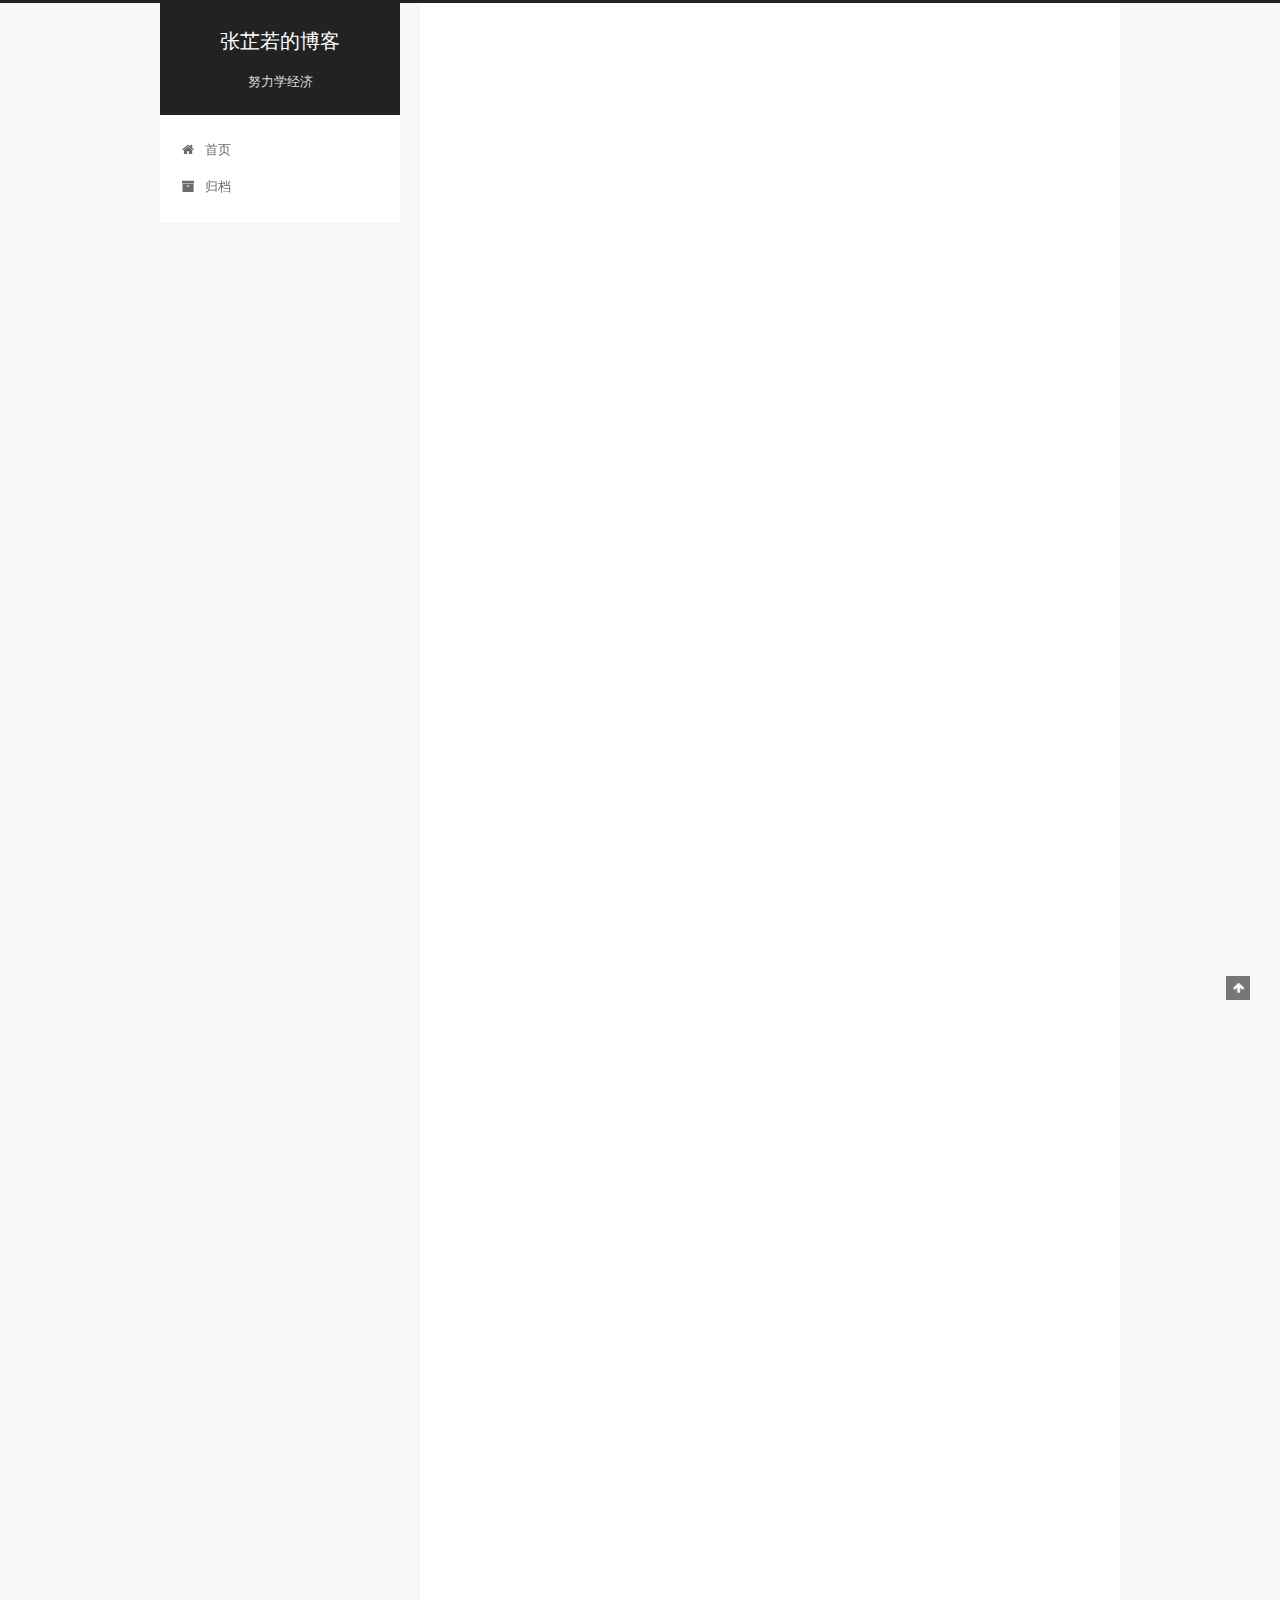
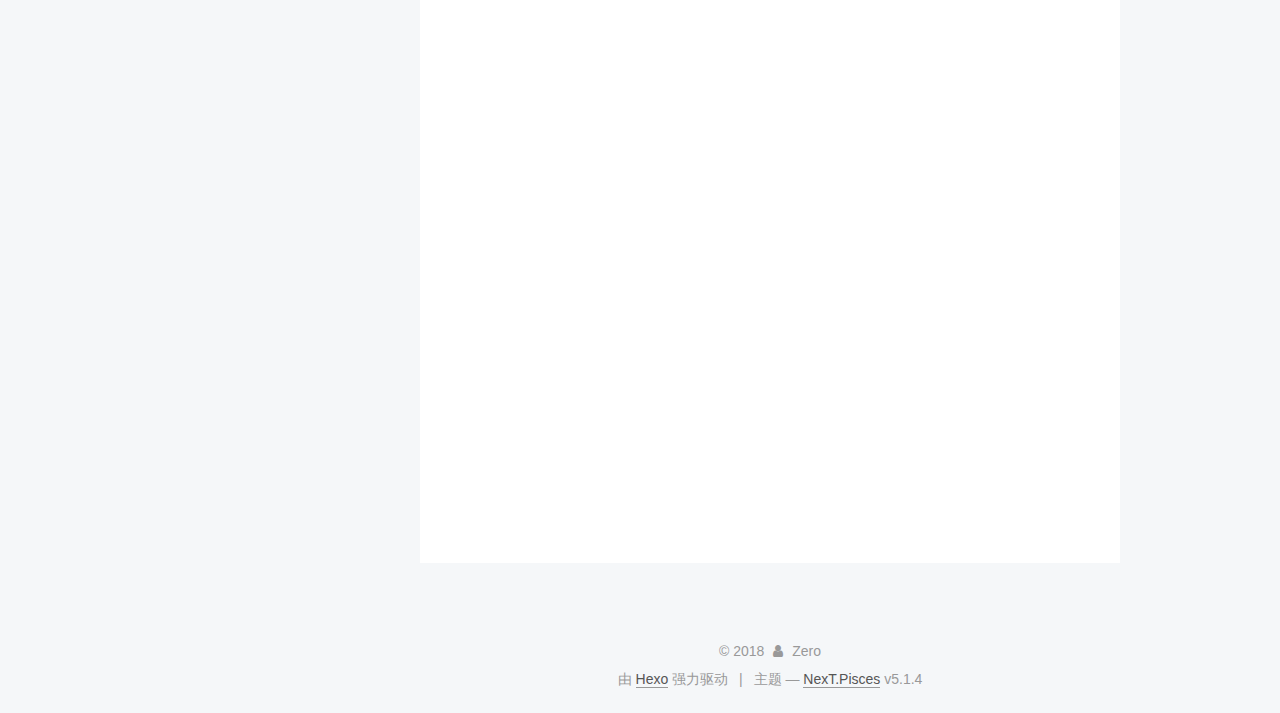
==== commit 58816852: "Site updated: 2018-07-25 22:58:13" ====
--- a/index.html
+++ b/index.html
@@ -305,159 +305,31 @@
         
           
             <p><img src="/image/pekingzero.jpg" alt="1"></p>
-<h2 id="教育经历"><a href="#教育经历" class="headerlink" title="教育经历"></a>教育经历</h2><p>09/2017 ~ 07/2021 北京大学 经济学院 本科</p>
-<h2 id="奖励奖金"><a href="#奖励奖金" class="headerlink" title="奖励奖金"></a>奖励奖金</h2><p>2015 入选湖北省“最美中学生”</p>
-<p>2017 北京大学台湾学生奖学金 </p>
-<h2 id="社会实践"><a href="#社会实践" class="headerlink" title="社会实践"></a>社会实践</h2><p>01/2018 “巴江楚情”长江研习实践</p>
-<p>05/2018 西北风情研习实践 </p>
-<p>​              中卫中学支教活动负责人 设计和组织破冰活动</p>
-<p>05/2018 “财童计划”财政学系山西太原金融教育和实践调研</p>
-<p>​              金融教育负责人 结合当地文化和特色，组织并开展金融知识普及教育</p>
+<h2 id="教育经历"><a href="#教育经历" class="headerlink" title="教育经历"></a>教育经历</h2><p>09/2017 ~ 07/2021　北京大学　经济学院　本科</p>
+<h2 id="奖励奖金"><a href="#奖励奖金" class="headerlink" title="奖励奖金"></a>奖励奖金</h2><p>2015　入选湖北省“最美中学生”</p>
+<p>2017　北京大学台湾学生奖学金 </p>
+<h2 id="社会实践"><a href="#社会实践" class="headerlink" title="社会实践"></a>社会实践</h2><p>01/2018　“巴江楚情”长江研习实践</p>
+<p>05/2018　西北风情研习实践 </p>
+<p>　　　　　中卫中学支教活动负责人　设计和组织破冰活动</p>
+<p>05/2018　“财童计划”财政学系山西太原金融教育和实践调研</p>
+<p>　　　　　金融教育负责人　结合当地文化和特色，组织并开展金融知识普及教育</p>
 <h2 id="社团活动"><a href="#社团活动" class="headerlink" title="社团活动"></a>社团活动</h2><p>北京大学商业领袖学生圈</p>
 <p>北京大学职业发展研究会 团建部</p>
 <p>北京大学金融投资协会（FIA） 投资研究部</p>
 <h2 id="志愿服务"><a href="#志愿服务" class="headerlink" title="志愿服务"></a>志愿服务</h2><p>北京大学经济学院青年志愿者协会会员，“志愿北京”志愿时长15小时</p>
-<p>09/2017 春燕计划”教师节看望经济学院老教授</p>
-<p>10/2017 “欧盟风情文化街”志愿活动 </p>
-<p>​              法国展馆负责人 与欧盟驻华使馆人员交流，向中外游客介绍欧盟文化 </p>
-<p>07/2018 北京大学经济学院2018年优秀大学生夏令营志愿者</p>
-<h2 id="实习经历"><a href="#实习经历" class="headerlink" title="实习经历"></a>实习经历</h2><p>06/2018~09/2018 以太创服 供给策略运营</p>
-<p>​                             录入投资事件和媒体报道</p>
-<p>​                             处理创业项目，撰写案例分析，评判推荐程度</p>
+<p>09/2017　“春燕计划”教师节看望经济学院老教授</p>
+<p>10/2017　“欧盟风情文化街”志愿活动 </p>
+<p>　　　　　法国展馆负责人　与欧盟驻华使馆人员交流，向中外游客介绍欧盟文化 </p>
+<p>07/2018　北京大学经济学院2018年优秀大学生夏令营志愿者</p>
+<h2 id="实习经历"><a href="#实习经历" class="headerlink" title="实习经历"></a>实习经历</h2><p>06/2018~09/2018　以太创服　供给策略运营</p>
+<p>　　　　　　　　　　录入投资事件和媒体报道</p>
+<p>　　　　　　　　　　处理创业项目，撰写案例分析，评判推荐程度</p>
 <h2 id="知识技能"><a href="#知识技能" class="headerlink" title="知识技能"></a>知识技能</h2><p>英语：CET-4</p>
 <p>计算机：Word，Excel，PowerPoint，python</p>
 <p>经济学：经济学原理，中级微观经济学，政治经济学，</p>
-<p>​              宏观数据分析，Wind数据库</p>
+<p>　　　　宏观数据分析，Wind数据库</p>
 <p>数学：高等数学B</p>
 <h2 id="兴趣爱好"><a href="#兴趣爱好" class="headerlink" title="兴趣爱好"></a>兴趣爱好</h2><p>游泳、舞蹈、手工、健身ing</p>
-
-          
-        
-      
-    </div>
-    
-    
-    
-
-    
-
-    
-
-    
-
-    <footer class="post-footer">
-      
-
-      
-
-      
-
-      
-      
-        <div class="post-eof"></div>
-      
-    </footer>
-  </div>
-  
-  
-  
-  </article>
-
-
-    
-      
-
-  
-
-  
-  
-  
-
-  <article class="post post-type-normal" itemscope itemtype="http://schema.org/Article">
-  
-  
-  
-  <div class="post-block">
-    <link itemprop="mainEntityOfPage" href="https://zerozzr.github.io/2018/07/25/hello-world/">
-
-    <span hidden itemprop="author" itemscope itemtype="http://schema.org/Person">
-      <meta itemprop="name" content="Zero">
-      <meta itemprop="description" content="">
-      <meta itemprop="image" content="/image/first.jpg">
-    </span>
-
-    <span hidden itemprop="publisher" itemscope itemtype="http://schema.org/Organization">
-      <meta itemprop="name" content="张芷若的博客">
-    </span>
-
-    
-      <header class="post-header">
-
-        
-        
-          <h1 class="post-title" itemprop="name headline">
-                
-                <a class="post-title-link" href="/2018/07/25/hello-world/" itemprop="url">Hello World</a></h1>
-        
-
-        <div class="post-meta">
-          <span class="post-time">
-            
-              <span class="post-meta-item-icon">
-                <i class="fa fa-calendar-o"></i>
-              </span>
-              
-                <span class="post-meta-item-text">发表于</span>
-              
-              <time title="创建于" itemprop="dateCreated datePublished" datetime="2018-07-25T12:26:09+08:00">
-                2018-07-25
-              </time>
-            
-
-            
-
-            
-          </span>
-
-          
-
-          
-            
-          
-
-          
-          
-
-          
-
-          
-
-          
-
-        </div>
-      </header>
-    
-
-    
-    
-    
-    <div class="post-body" itemprop="articleBody">
-
-      
-      
-
-      
-        
-          
-            <p>Welcome to <a href="https://hexo.io/" target="_blank" rel="noopener">Hexo</a>! This is your very first post. Check <a href="https://hexo.io/docs/" target="_blank" rel="noopener">documentation</a> for more info. If you get any problems when using Hexo, you can find the answer in <a href="https://hexo.io/docs/troubleshooting.html" target="_blank" rel="noopener">troubleshooting</a> or you can ask me on <a href="https://github.com/hexojs/hexo/issues" target="_blank" rel="noopener">GitHub</a>.</p>
-<h2 id="Quick-Start"><a href="#Quick-Start" class="headerlink" title="Quick Start"></a>Quick Start</h2><h3 id="Create-a-new-post"><a href="#Create-a-new-post" class="headerlink" title="Create a new post"></a>Create a new post</h3><figure class="highlight bash"><table><tr><td class="gutter"><pre><span class="line">1</span><br></pre></td><td class="code"><pre><span class="line">$ hexo new <span class="string">"My New Post"</span></span><br></pre></td></tr></table></figure>
-<p>More info: <a href="https://hexo.io/docs/writing.html" target="_blank" rel="noopener">Writing</a></p>
-<h3 id="Run-server"><a href="#Run-server" class="headerlink" title="Run server"></a>Run server</h3><figure class="highlight bash"><table><tr><td class="gutter"><pre><span class="line">1</span><br></pre></td><td class="code"><pre><span class="line">$ hexo server</span><br></pre></td></tr></table></figure>
-<p>More info: <a href="https://hexo.io/docs/server.html" target="_blank" rel="noopener">Server</a></p>
-<h3 id="Generate-static-files"><a href="#Generate-static-files" class="headerlink" title="Generate static files"></a>Generate static files</h3><figure class="highlight bash"><table><tr><td class="gutter"><pre><span class="line">1</span><br></pre></td><td class="code"><pre><span class="line">$ hexo generate</span><br></pre></td></tr></table></figure>
-<p>More info: <a href="https://hexo.io/docs/generating.html" target="_blank" rel="noopener">Generating</a></p>
-<h3 id="Deploy-to-remote-sites"><a href="#Deploy-to-remote-sites" class="headerlink" title="Deploy to remote sites"></a>Deploy to remote sites</h3><figure class="highlight bash"><table><tr><td class="gutter"><pre><span class="line">1</span><br></pre></td><td class="code"><pre><span class="line">$ hexo deploy</span><br></pre></td></tr></table></figure>
-<p>More info: <a href="https://hexo.io/docs/deployment.html" target="_blank" rel="noopener">Deployment</a></p>
 
           
         
@@ -543,7 +415,7 @@
               
                 <a href="/archives/">
               
-                  <span class="site-state-item-count">2</span>
+                  <span class="site-state-item-count">1</span>
                   <span class="site-state-item-name">日志</span>
                 </a>
               </div>
--- a/css/main.css
+++ b/css/main.css
@@ -1823,7 +1823,7 @@
   width: 4px;
   height: 4px;
   border-radius: 50%;
-  background: #5542df;
+  background: #009efc;
 }
 .links-of-blogroll {
   font-size: 13px;
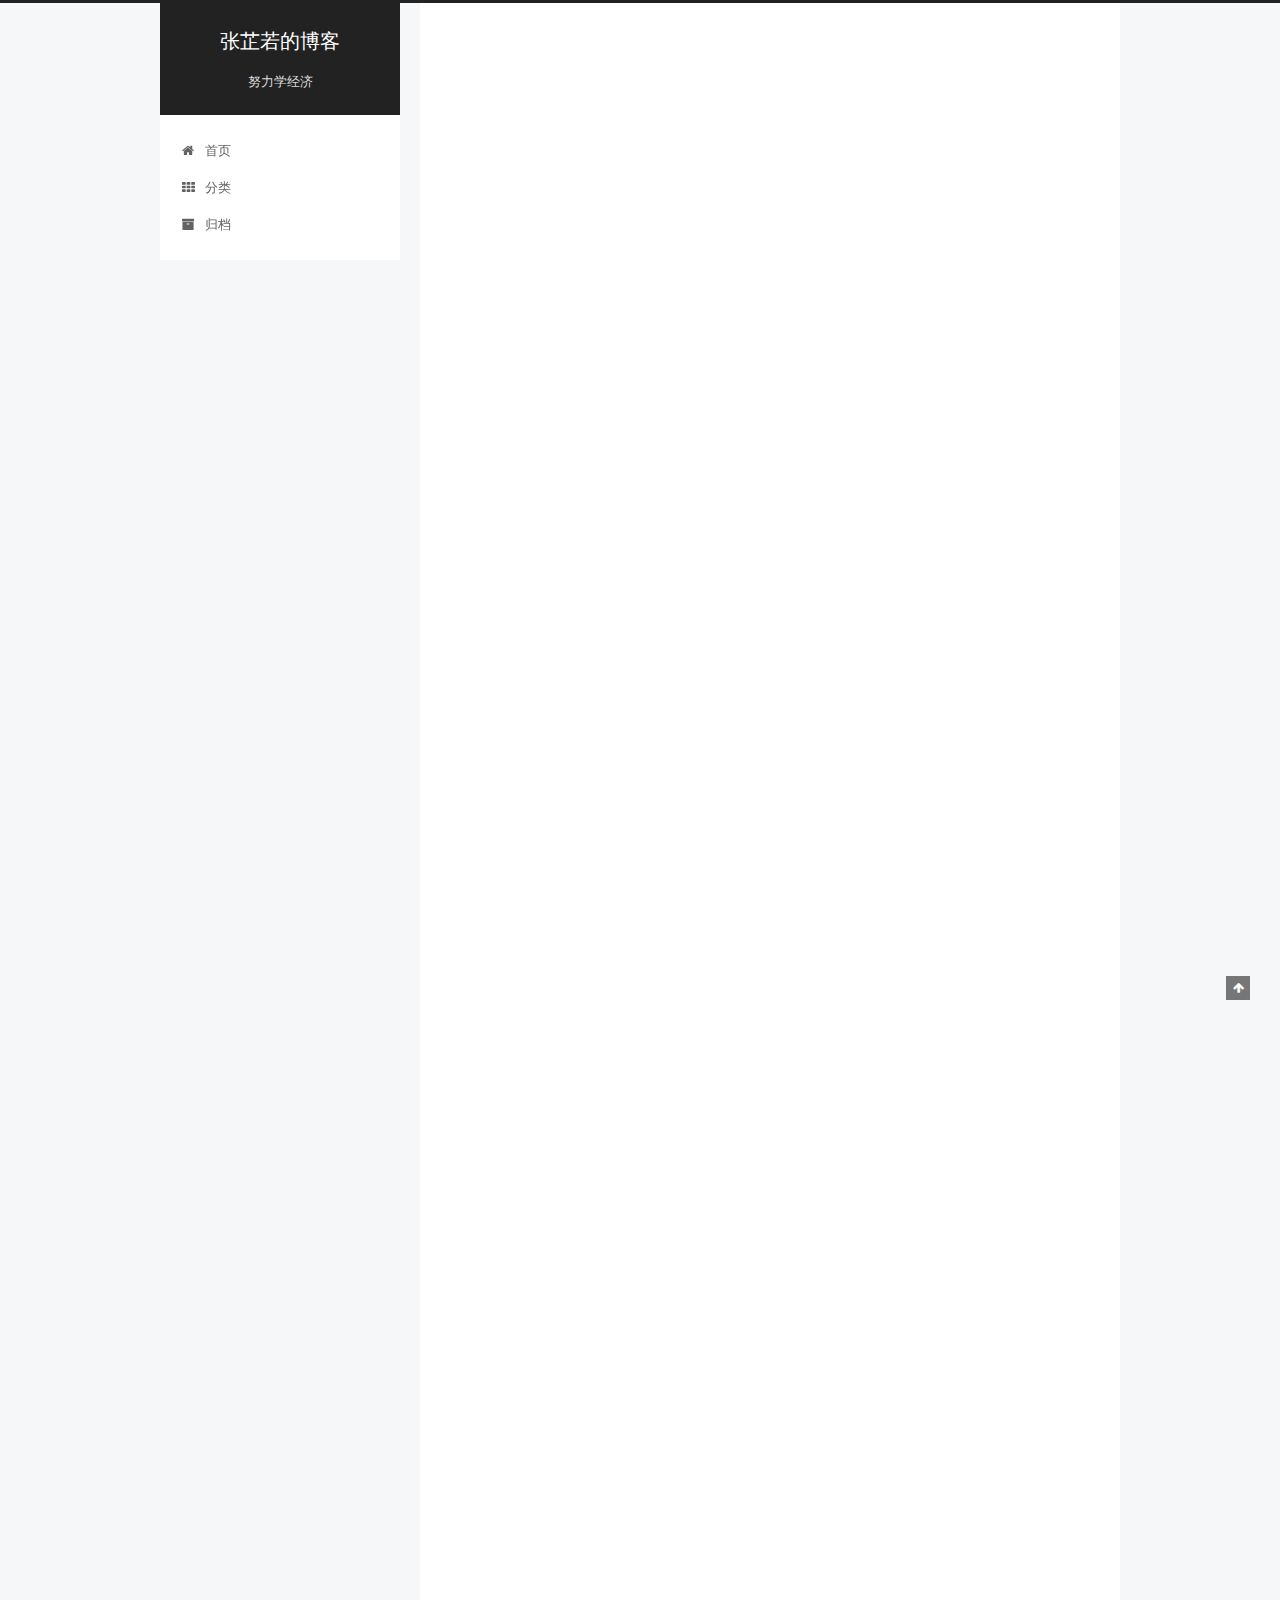
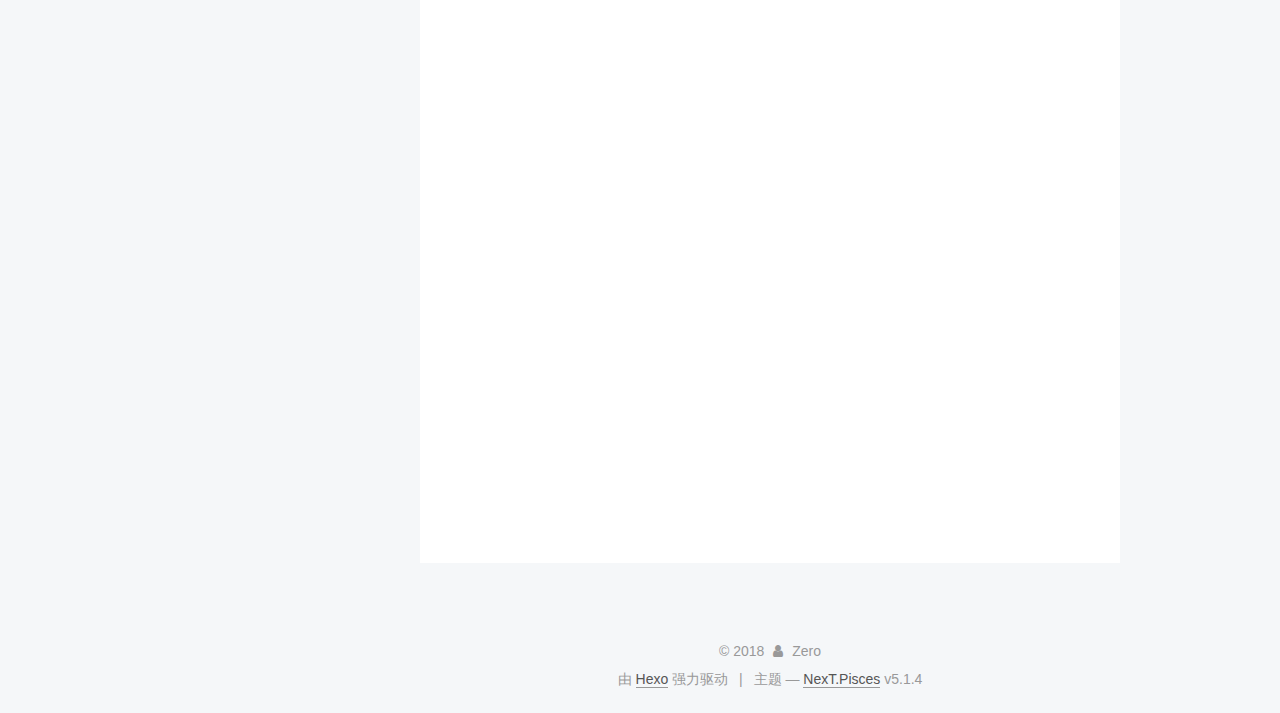
==== commit 67dab57b: "Site updated: 2018-07-27 20:39:55" ====
--- a/index.html
+++ b/index.html
@@ -79,17 +79,17 @@
 
 
 
-<meta name="description" content="过你想要的生活。">
+<meta name="description" content="记录生活，分享收获，探索爱好">
 <meta name="keywords" content="经济学，金融，python">
 <meta property="og:type" content="website">
 <meta property="og:title" content="张芷若的博客">
 <meta property="og:url" content="https://zerozzr.github.io/index.html">
 <meta property="og:site_name" content="张芷若的博客">
-<meta property="og:description" content="过你想要的生活。">
+<meta property="og:description" content="记录生活，分享收获，探索爱好">
 <meta property="og:locale" content="zh-Hans">
 <meta name="twitter:card" content="summary">
 <meta name="twitter:title" content="张芷若的博客">
-<meta name="twitter:description" content="过你想要的生活。">
+<meta name="twitter:description" content="记录生活，分享收获，探索爱好">
 
 
 
@@ -187,6 +187,16 @@
               <i class="menu-item-icon fa fa-fw fa-home"></i> <br />
             
             首页
+          </a>
+        </li>
+      
+        
+        <li class="menu-item menu-item-categories">
+          <a href="/categories/" rel="section">
+            
+              <i class="menu-item-icon fa fa-fw fa-th"></i> <br />
+            
+            分类
           </a>
         </li>
       
@@ -405,7 +415,7 @@
                 alt="Zero" />
             
               <p class="site-author-name" itemprop="name">Zero</p>
-              <p class="site-description motion-element" itemprop="description">过你想要的生活。</p>
+              <p class="site-description motion-element" itemprop="description">记录生活，分享收获，探索爱好</p>
           </div>
 
           <nav class="site-state motion-element">
--- a/css/main.css
+++ b/css/main.css
@@ -1823,7 +1823,7 @@
   width: 4px;
   height: 4px;
   border-radius: 50%;
-  background: #009efc;
+  background: #6ca62e;
 }
 .links-of-blogroll {
   font-size: 13px;
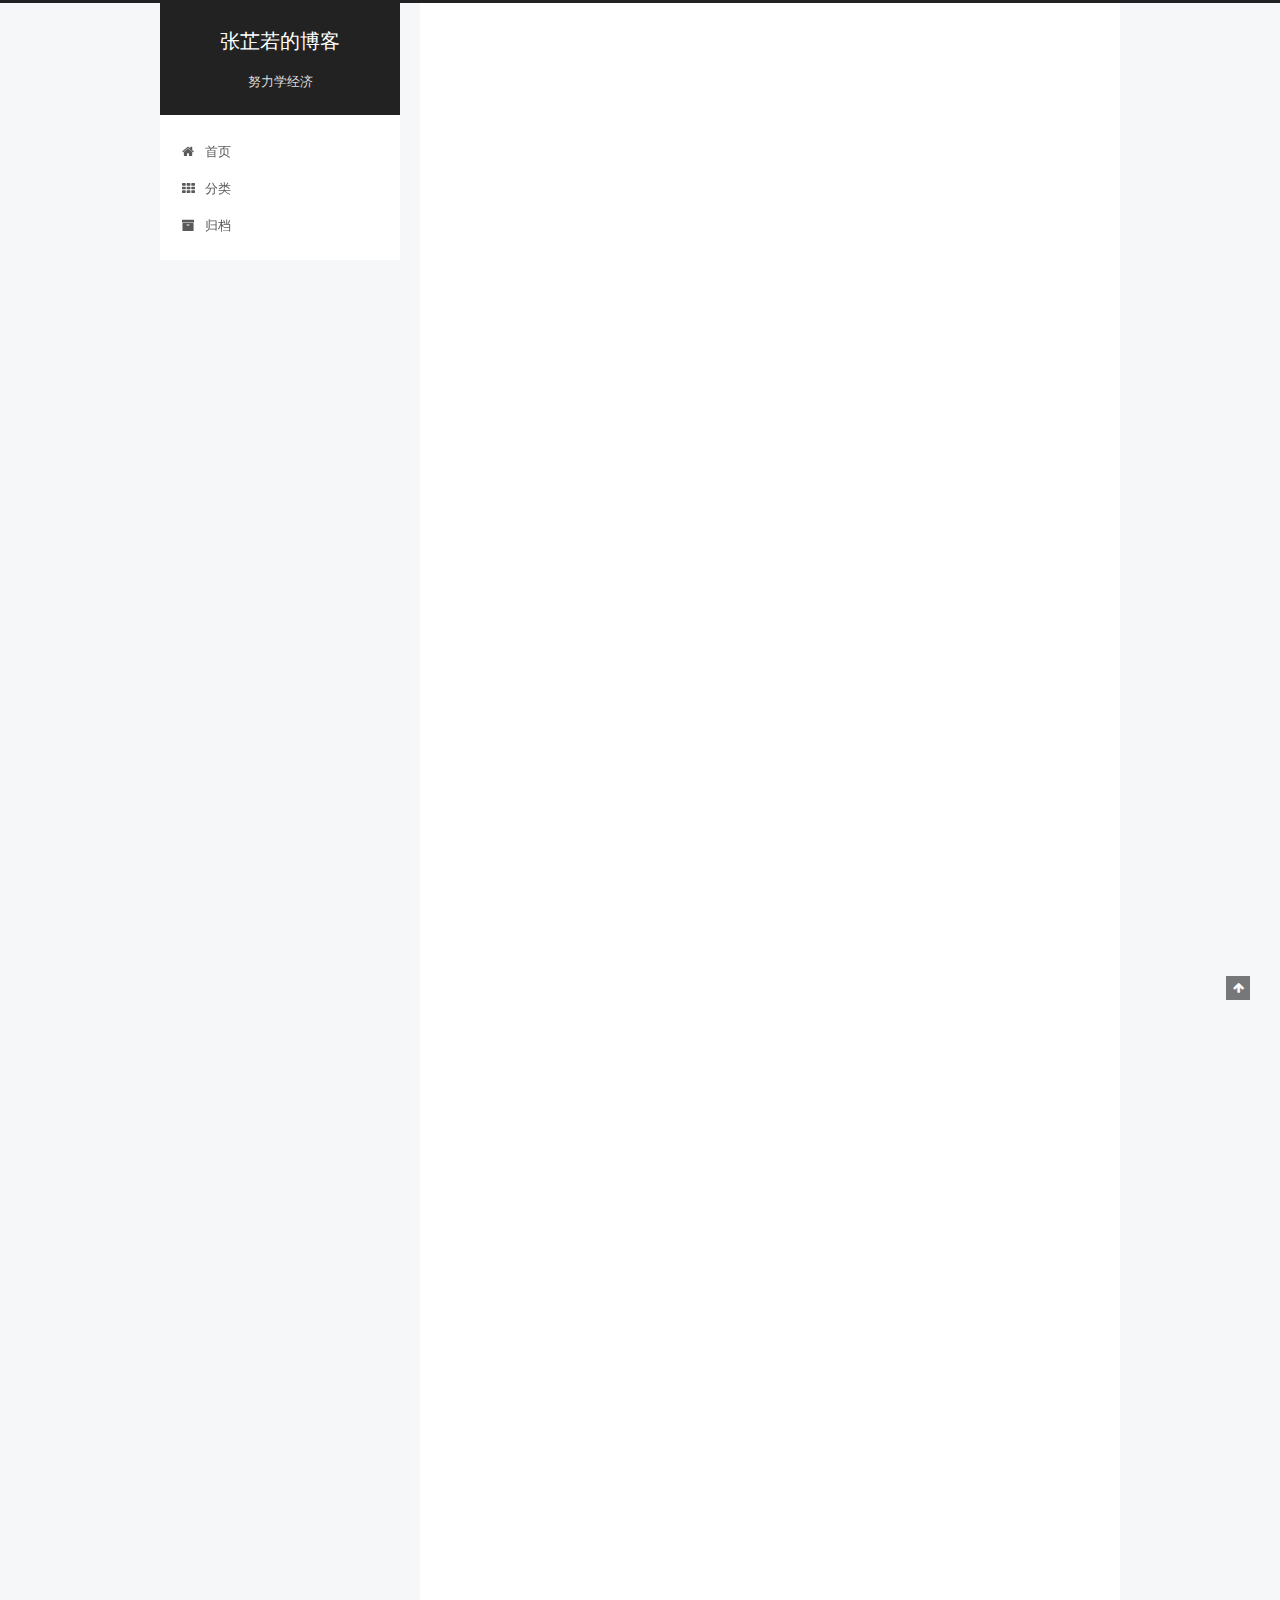
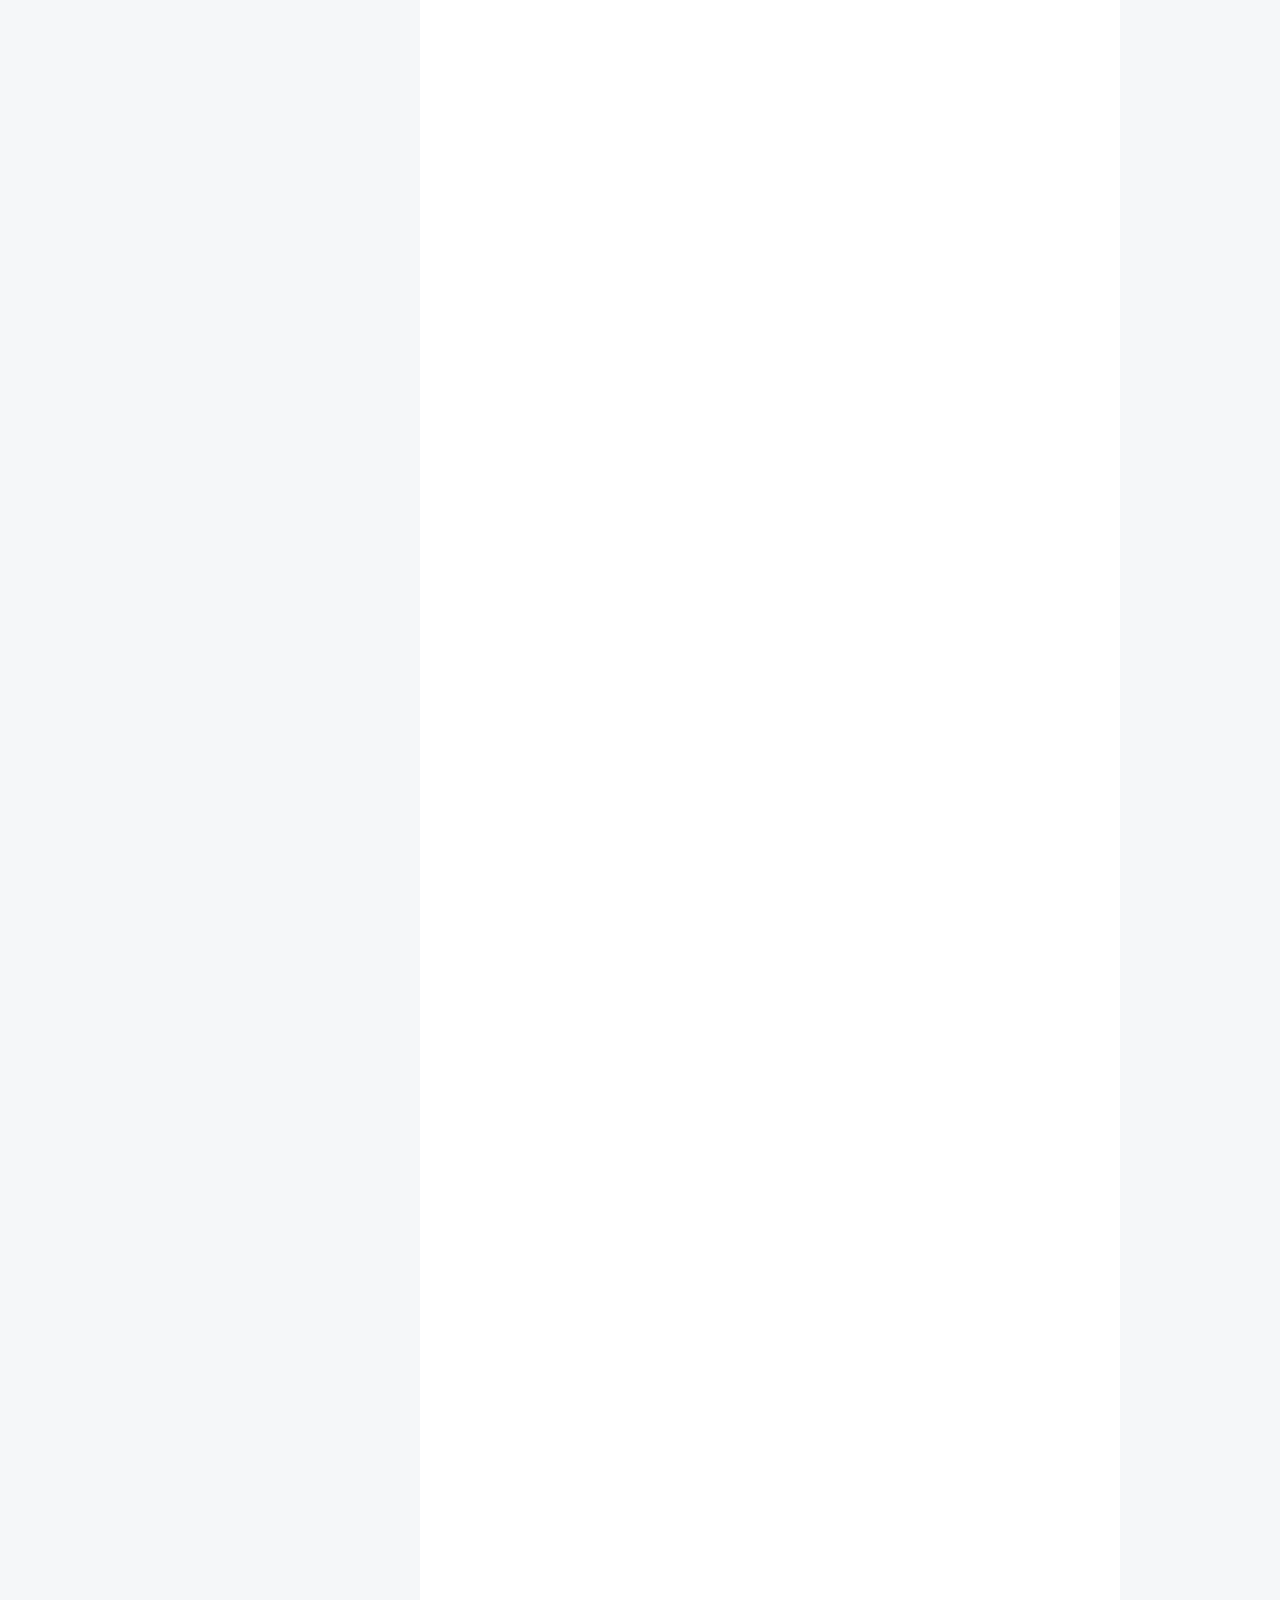
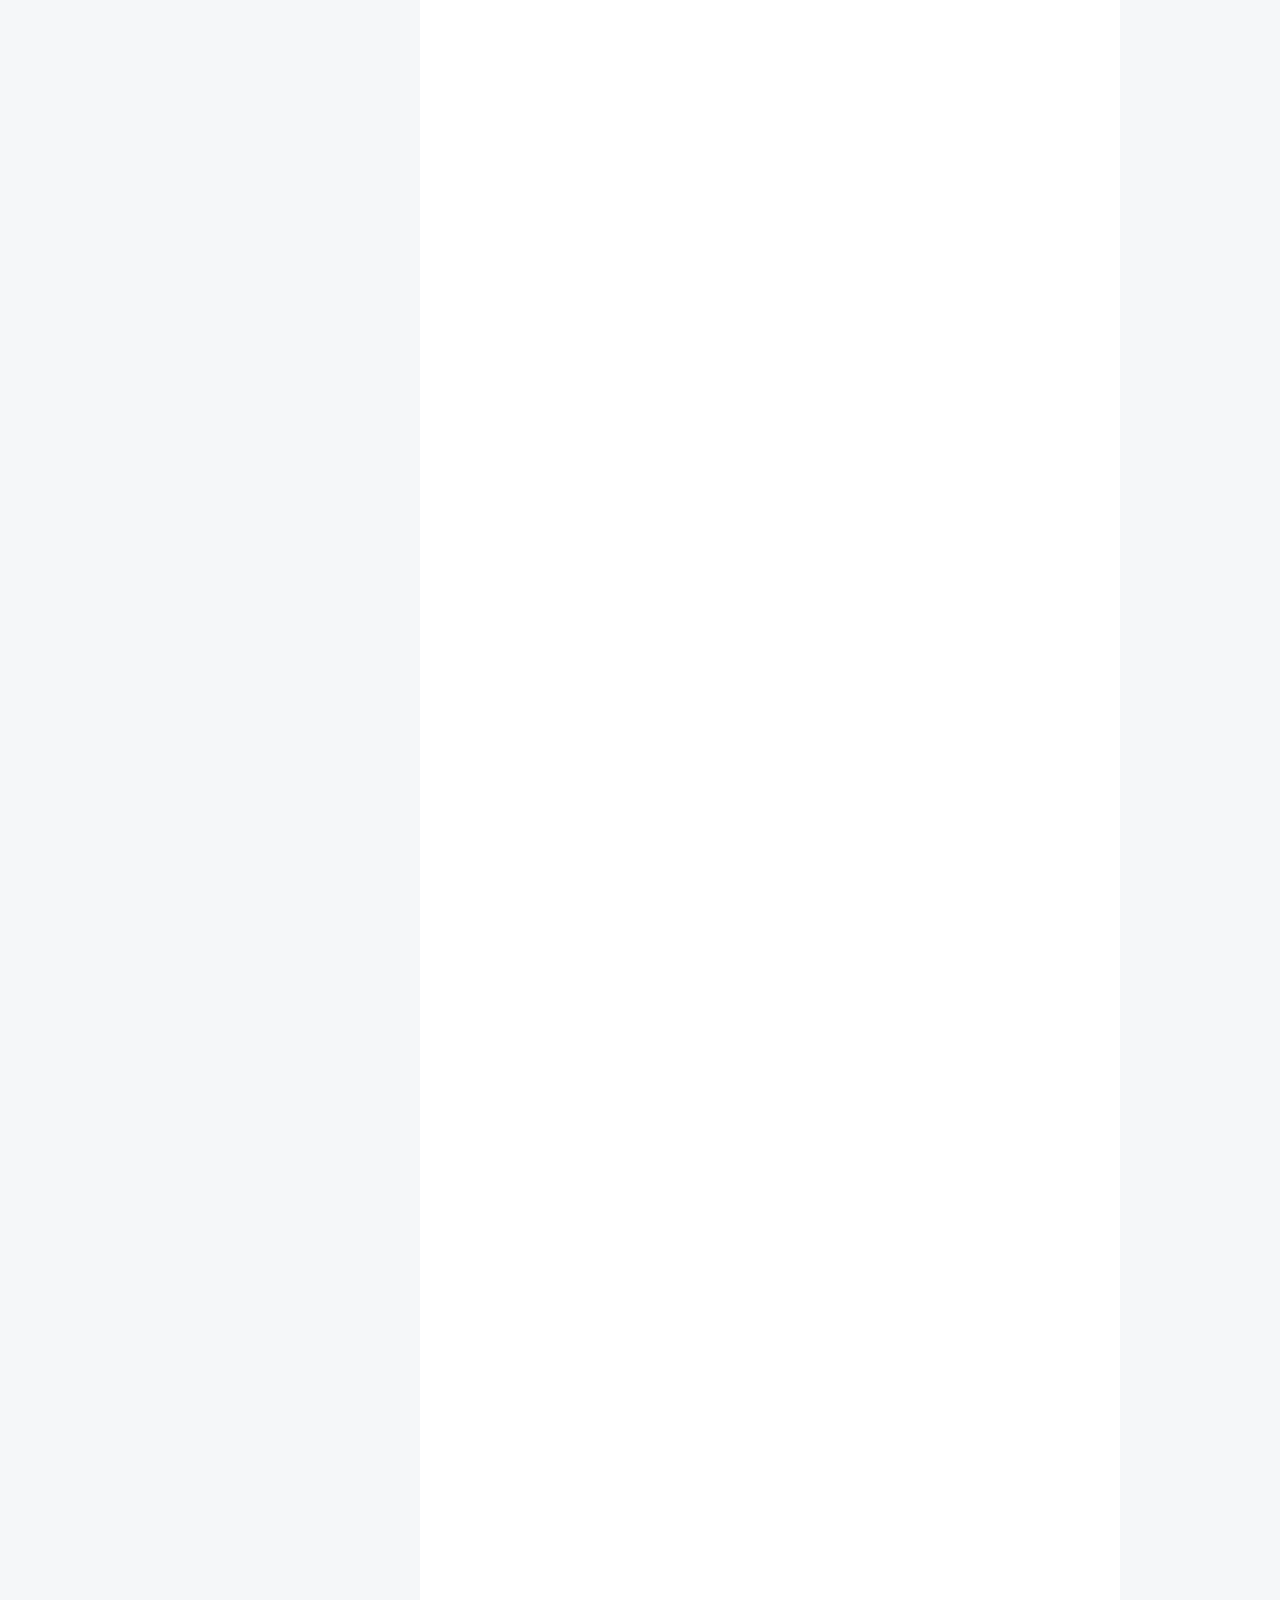
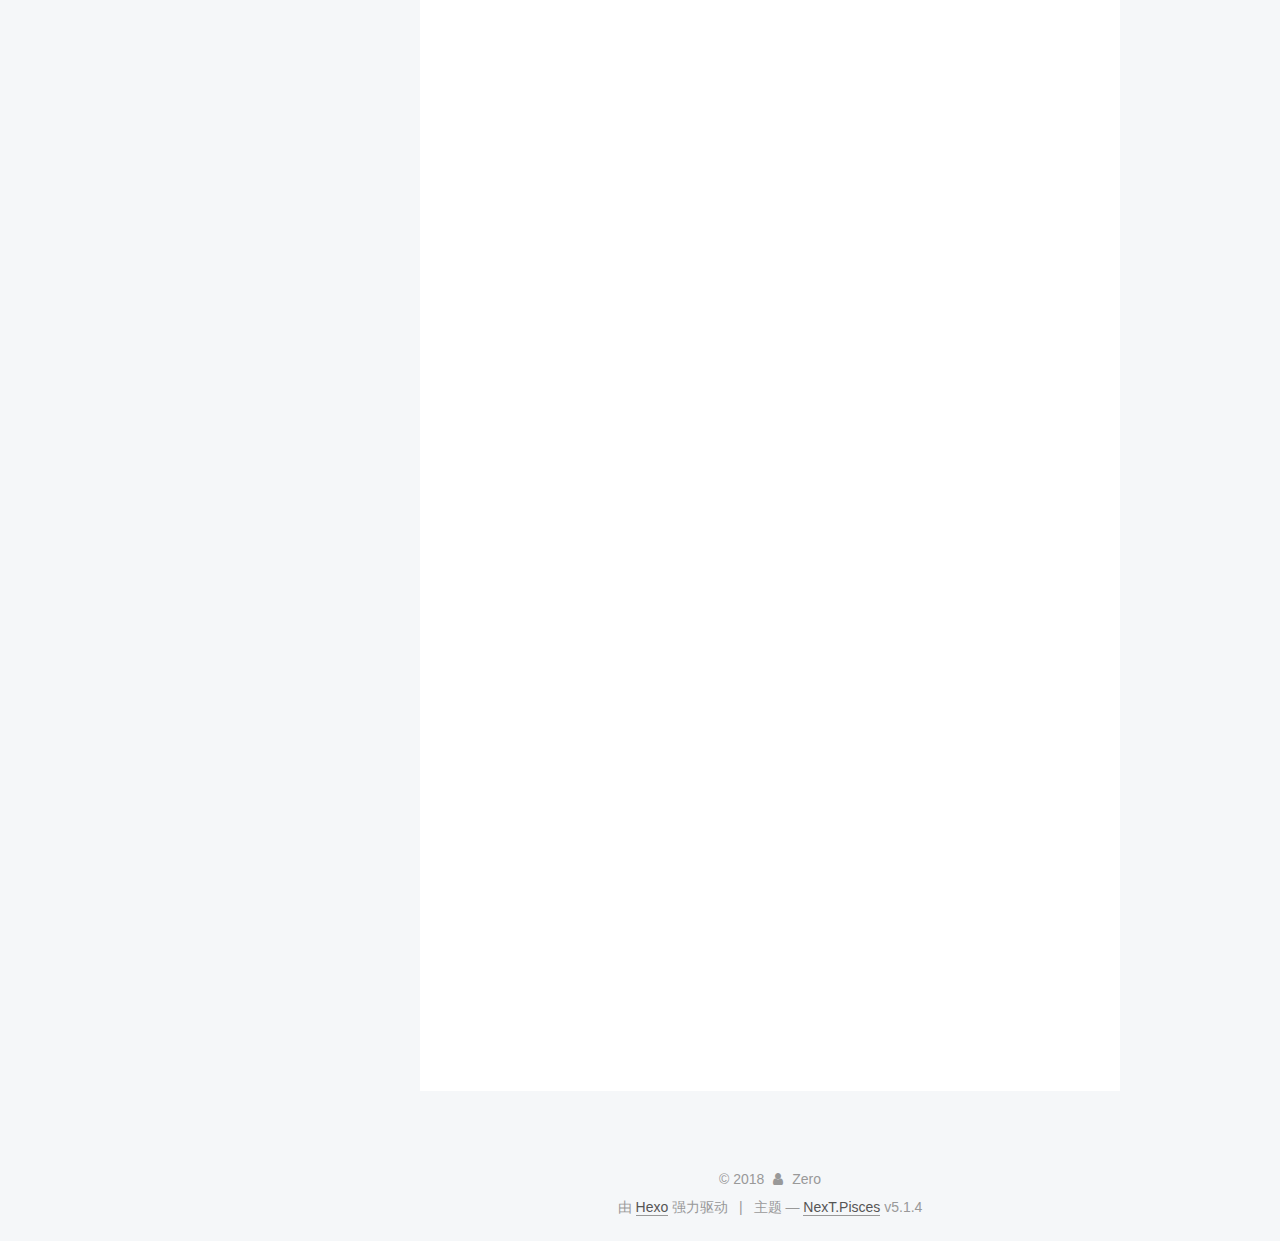
==== commit ea3ca57c: "Site updated: 2018-07-27 23:46:11" ====
--- a/index.html
+++ b/index.html
@@ -229,6 +229,191 @@
           <div id="content" class="content">
             
   <section id="posts" class="posts-expand">
+    
+      
+
+  
+
+  
+  
+  
+
+  <article class="post post-type-normal" itemscope itemtype="http://schema.org/Article">
+  
+  
+  
+  <div class="post-block">
+    <link itemprop="mainEntityOfPage" href="https://zerozzr.github.io/2018/07/27/以太创服实习初体验/">
+
+    <span hidden itemprop="author" itemscope itemtype="http://schema.org/Person">
+      <meta itemprop="name" content="Zero">
+      <meta itemprop="description" content="">
+      <meta itemprop="image" content="/image/first.jpg">
+    </span>
+
+    <span hidden itemprop="publisher" itemscope itemtype="http://schema.org/Organization">
+      <meta itemprop="name" content="张芷若的博客">
+    </span>
+
+    
+      <header class="post-header">
+
+        
+        
+          <h1 class="post-title" itemprop="name headline">
+                
+                <a class="post-title-link" href="/2018/07/27/以太创服实习初体验/" itemprop="url">实习初体验————以太创服</a></h1>
+        
+
+        <div class="post-meta">
+          <span class="post-time">
+            
+              <span class="post-meta-item-icon">
+                <i class="fa fa-calendar-o"></i>
+              </span>
+              
+                <span class="post-meta-item-text">发表于</span>
+              
+              <time title="创建于" itemprop="dateCreated datePublished" datetime="2018-07-27T20:44:36+08:00">
+                2018-07-27
+              </time>
+            
+
+            
+
+            
+          </span>
+
+          
+            <span class="post-category" >
+            
+              <span class="post-meta-divider">|</span>
+            
+              <span class="post-meta-item-icon">
+                <i class="fa fa-folder-o"></i>
+              </span>
+              
+                <span class="post-meta-item-text">分类于</span>
+              
+              
+                <span itemprop="about" itemscope itemtype="http://schema.org/Thing">
+                  <a href="/categories/职业发展/" itemprop="url" rel="index">
+                    <span itemprop="name">职业发展</span>
+                  </a>
+                </span>
+
+                
+                
+              
+            </span>
+          
+
+          
+            
+          
+
+          
+          
+
+          
+
+          
+
+          
+
+        </div>
+      </header>
+    
+
+    
+    
+    
+    <div class="post-body" itemprop="articleBody">
+
+      
+      
+
+      
+        
+          
+            <p>从期末考试结束后开始在以太创服实习，算到今天刚好一个月了，作为一只大一小萌新初入职场，想将这第一次实习的好奇与兴奋记录下来。</p>
+<h1 id="公司介绍"><a href="#公司介绍" class="headerlink" title="公司介绍"></a>公司介绍</h1><p><img src="/image/以太创服首页.png" alt="1"></p>
+<blockquote>
+<p>以太创服自2014年成立以来已经形成由FA（财务顾问）服务、股权基金等组成的资金交易服务体系；易项优选和易项开放平台为代表的面向投资人与FA的投融资平台服务体系；同时拥有行业领先创业社群“A+社”等创业者服务产品。通过不同的业务体系，以太可以为客户提供除资金之外的更多价值，包括信息、资源、沟通连接。</p>
+</blockquote>
+<blockquote>
+<p>以太创服在北京、上海、深圳均设有办公室，拥有超过300位专业人士，已为超过1000个项目完成融资，融资总额逾160亿人民币。</p>
+</blockquote>
+<p>正如上面引用的公司官网介绍所写的一样，这是一家创投服务机构，主要业务就是为双创公司融资提供FA服务。北京公司坐落在国贸区万达广场12号楼的28层里，虽然离学校远，20站地铁的通勤得花费一个多小时，但整体环境还不错，空调温度适宜，装修以黄色和灰色为主色调，基本以前台为中轴线划分为两个区域，左侧是办公区，以小组为单位分成几个小区域，桌面虽凌乱但还算干净；右侧是会议室和休闲区，供客户开会、员工培训、休息聚餐。要说其特别之处，大抵在于每间会议室的名字都叫作各种各样的夸克，后来听同事们说好像是因为公司创始人大学期间学的是物理。因为之前没有真正实习工作过，对公司内部环境的印象也只停留在大一参访农总行和普华永道所见到的，所以对“人接触到陌生的新环境总会和经验中的记忆进行比较”的这种心理，此刻只能应用到与想象中的“白领生活”进行比较。唯一有些区别的可能就在于这里的一个小组的办公桌是拼在一起形成一条大长桌的，没有了桌子间隔板，我一开始还以为可能会互相干扰，后来发现恰恰是这样使同事们之间的沟通更便利，还能通过聊天增添工作的幽默感。</p>
+<h1 id="面试回顾"><a href="#面试回顾" class="headerlink" title="面试回顾"></a>面试回顾</h1><p>考虑到这个暑假不用军训，空闲时间比较长，开学又晚，所以我早在大一下学期就咨询了一些学长学姐，加入了一些实习信息分享群，注册了一些找工作平台，开始正式寻觅我的第一份暑期实习。在明白在专业知识尚待提高的大一阶段找实习的困难下，我通过一阵盲目而又近乎疯狂的海投，得到了几份实习的面试邀请。第一份是国信证券的人力资源岗位，但在面试时由于我无法在学期中实习所以只能作罢，而且HR也建议我如果以后不是想做人力资源还是应聘其他岗位会更合适。第二份就是以太创服的供给策略运营岗位，应聘的具体要求我记不太清了，但主要是以下三点：</p>
+<blockquote>
+<ol>
+<li>熟悉TMT行业各赛道</li>
+<li>对互联网行业和创业感兴趣</li>
+<li>认真负责，抗压能力强</li>
+</ol>
+</blockquote>
+<p>通过简历筛选关后一开始我还有点紧张，因为对TMT行业并不是很了解，不过有了之前一次裸面金融投资协会的“惨痛教训”，我在前往公司面试的地铁上，临时抱佛脚刷了刷知乎，看了看以太创服知乎号回答的一些投资问题，背下了TMT行业的具体内涵，浏览了一下公司官网，虽然功课做得不算多，但也总比裸面强。开始面试时，我也吸取了之前面试时声音小、放不开的教训，一进公司就面带微笑，开了个小玩笑让自己进入自信轻松的心态。在提问时，果然问了我对TMT行业的理解，还问了“举例用一句话概括一下一个APP（我举的知乎、钉钉）”“如何判断一个项目值不值得投资”之类的问题，虽然我回答的不完全符合他的预期，但分条回答的也还算逻辑清晰，总体状态也较佳，所以当天面试完就感觉自己肯定能通过。最后果然收到了录取的邮件，也算是不枉费被高跟鞋磨破了脚的面试代价吧。</p>
+<p>基于自己上大学以来各种各样的面试经历（包括学工、社团、项目、实习等），虽然网上五花八门的“面试技巧”看似很全面充分了，但我觉得很多事情不是“纸上谈兵”就能get精髓的，面试也不例外，只有亲身经历并且吃过教训才能真正学到并成长。所以，我也总结了以下几条比较符合我自己的单独面试心得：</p>
+<blockquote>
+<ol>
+<li>提前准备：提前搜集相关资料，并预想可能会问哪些问题并想好回答，做到手中有数，心理有底</li>
+<li>表述到位：逻辑严密，条理清晰，不要急着直接回答，先大致构思一两分钟，再分角度和分点回答</li>
+<li><p>展现自己：主动补充回答，多表现和展示自己的特长</p>
+</li>
+<li><p>状态良好：眼神直视面试官，声音坚定洪亮，面带微笑，自信大方，理性成熟</p>
+</li>
+<li><p>着装准备：尽量正装，勿带过多过大的背包</p>
+</li>
+<li>面试结束：结束时记得感谢面试官，表达自己通过面试也收获了很多，展现礼貌和高情商</li>
+</ol>
+</blockquote>
+<h1 id="工作内容"><a href="#工作内容" class="headerlink" title="工作内容"></a>工作内容</h1><p>期末考试完后的第二天是我正式开始上班的日子，签订了入职合同后，先开始两天的培训，也就是熟悉一下各个领域的细分行业，以及各个行业的专家打分情况，并给了一些案例分析，为了提高效率，我第一天一边看一边总结了一下评判项目是否值得投资时要考虑的角度：</p>
+<p><img src="/image/案例分析.png" alt="2"></p>
+<p>短暂的培训后，接下来就开始正式的工作了，我的任务主要是录入和处理线索：录入线索就是浏览尽可能多的报道创投相关的网站，提取一些有用的投资事件和媒体报道录入到工作台中，这个任务比较轻松，但可以以此机会了解到时下最热门的创业项目和最新鲜的投资情况，也纠正了自己对风口的一些片面错误理解，比如之前以为区块链已到了接盘的阶段，但实际是今年的区块链项目还是一直得到融资，再比如对传统行业本来持不看好的态度，但实际是引入SAAS可以让其焕发新的活力；处理线索就是把录入的项目在工作台中填写：一句话简介、标签、项目介绍、团队情况、融资历史、融资需求、信息来源，并且最后再总体打一个分数评判是否值得推荐投资，做这个工作，其实就是在具体了解每一个项目的内容，通过查阅新闻报道和企业信息，认识各种各样的创业项目。看到那么多形形色色的人都不甘于现状，怀揣着创意和激情，努力开拓出属于自己的一片土地，以实现心中的梦想并获得财富自由，不仅着实让人大开眼界，还很容易让人萌生以后有机会也亲自探索一下创业海洋的想法。最近组长好像要安排我们转到做标签等其他的任务，希望这种“升级”制度可以让我们学习更多的干货。（下附关于VC风投的一点培训总结）</p>
+<blockquote>
+<p>VC投资评判关键：</p>
+<ol>
+<li>投资历史：最好是进行到天使轮或A轮左右的早期，不要超过B轮</li>
+<li>市场潜力：可以以美国为参照，大致判断市场规模的大小和占有率</li>
+<li>规模化：本身商业模式已较成熟并有盈利，正需大规模发展连锁提高覆盖率</li>
+</ol>
+</blockquote>
+<h1 id="心得总结"><a href="#心得总结" class="headerlink" title="心得总结"></a>心得总结</h1><p>这份实习，其实对专业知识和能力没有过多的要求，教给我更多的可能是对职场的认识体验、与同事上司的沟通方法、对完成工作的细心态度。我更希望自己不是简单地在完成任务、得到薪资，而是真的能以此为放大镜，了解一下FA、VC、创投行业的运作，并为以后的学习和实习打下基础。</p>
+
+          
+        
+      
+    </div>
+    
+    
+    
+
+    
+
+    
+
+    
+
+    <footer class="post-footer">
+      
+
+      
+
+      
+
+      
+      
+        <div class="post-eof"></div>
+      
+    </footer>
+  </div>
+  
+  
+  
+  </article>
+
+
     
       
 
@@ -425,12 +610,21 @@
               
                 <a href="/archives/">
               
-                  <span class="site-state-item-count">1</span>
+                  <span class="site-state-item-count">2</span>
                   <span class="site-state-item-name">日志</span>
                 </a>
               </div>
             
 
+            
+              
+              
+              <div class="site-state-item site-state-categories">
+                <a href="/categories/index.html">
+                  <span class="site-state-item-count">1</span>
+                  <span class="site-state-item-name">分类</span>
+                </a>
+              </div>
             
 
             
--- a/css/main.css
+++ b/css/main.css
@@ -1823,7 +1823,7 @@
   width: 4px;
   height: 4px;
   border-radius: 50%;
-  background: #6ca62e;
+  background: #ffc29c;
 }
 .links-of-blogroll {
   font-size: 13px;
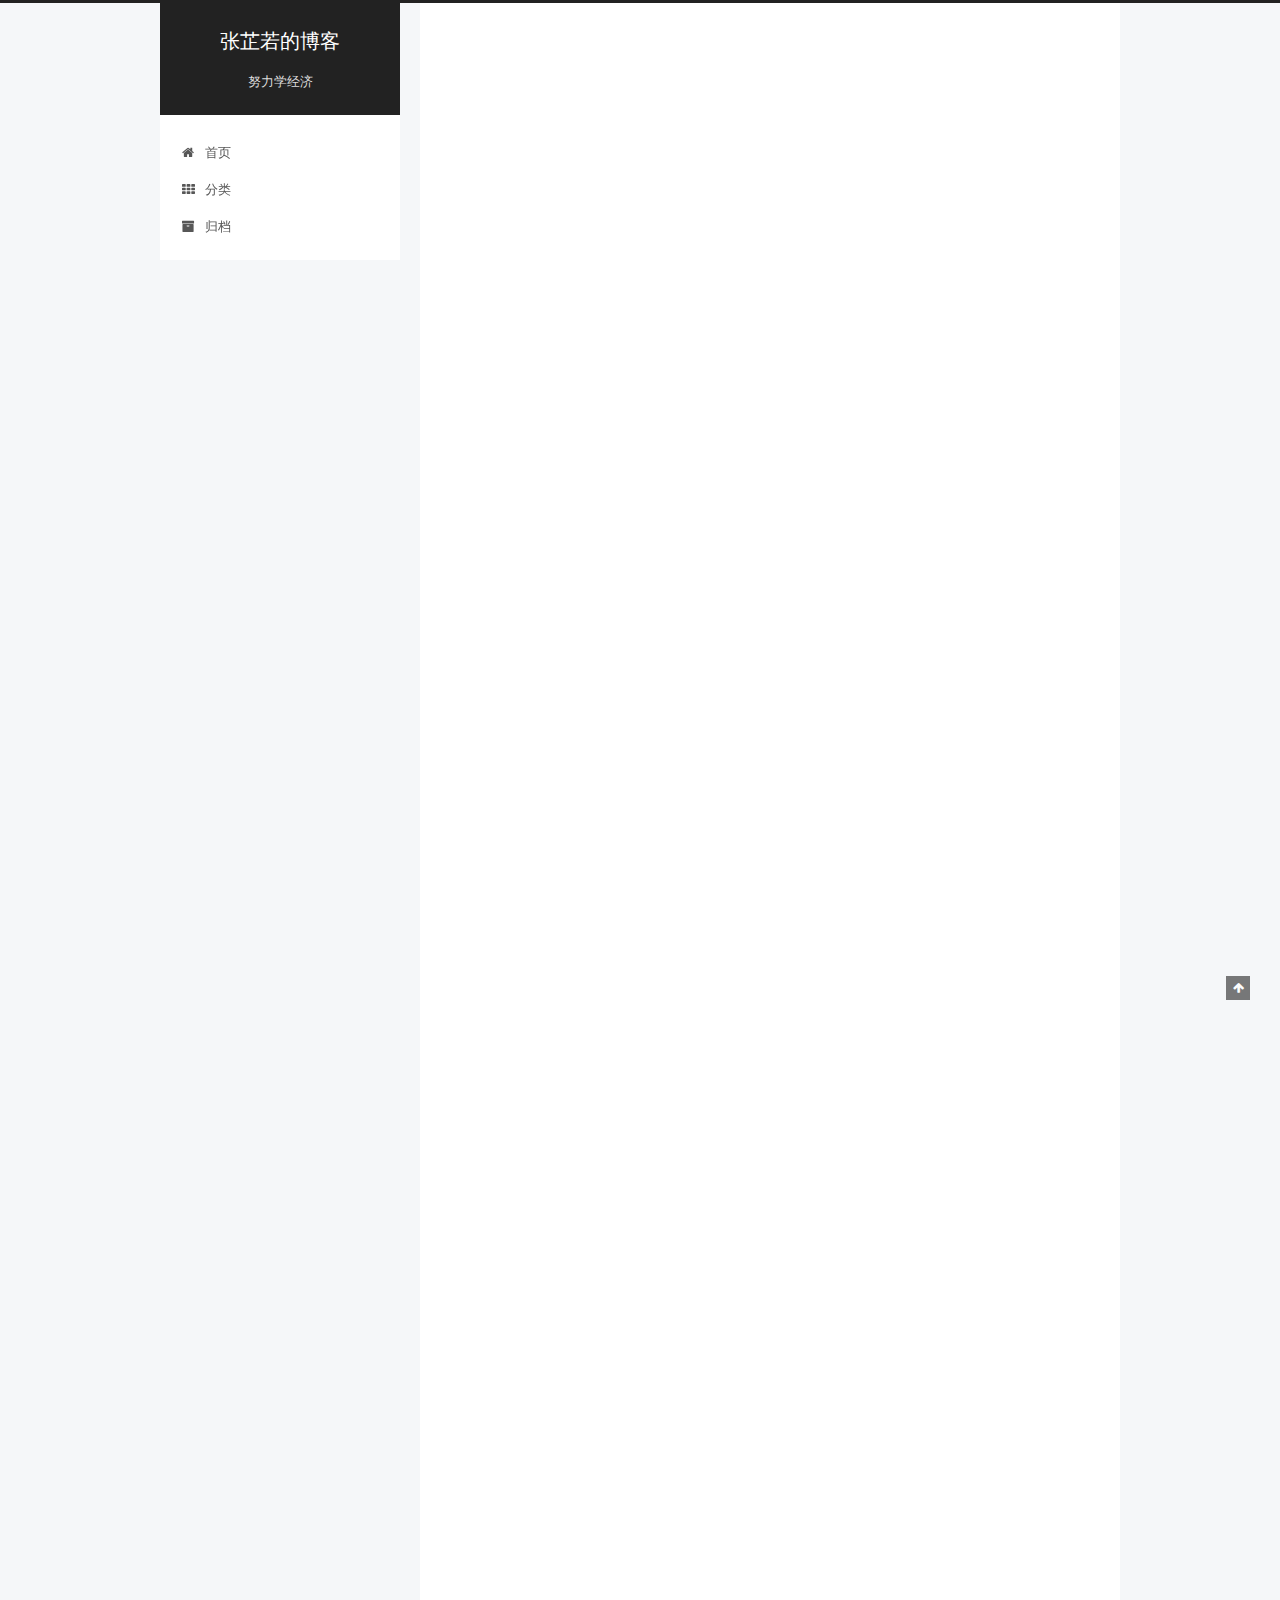
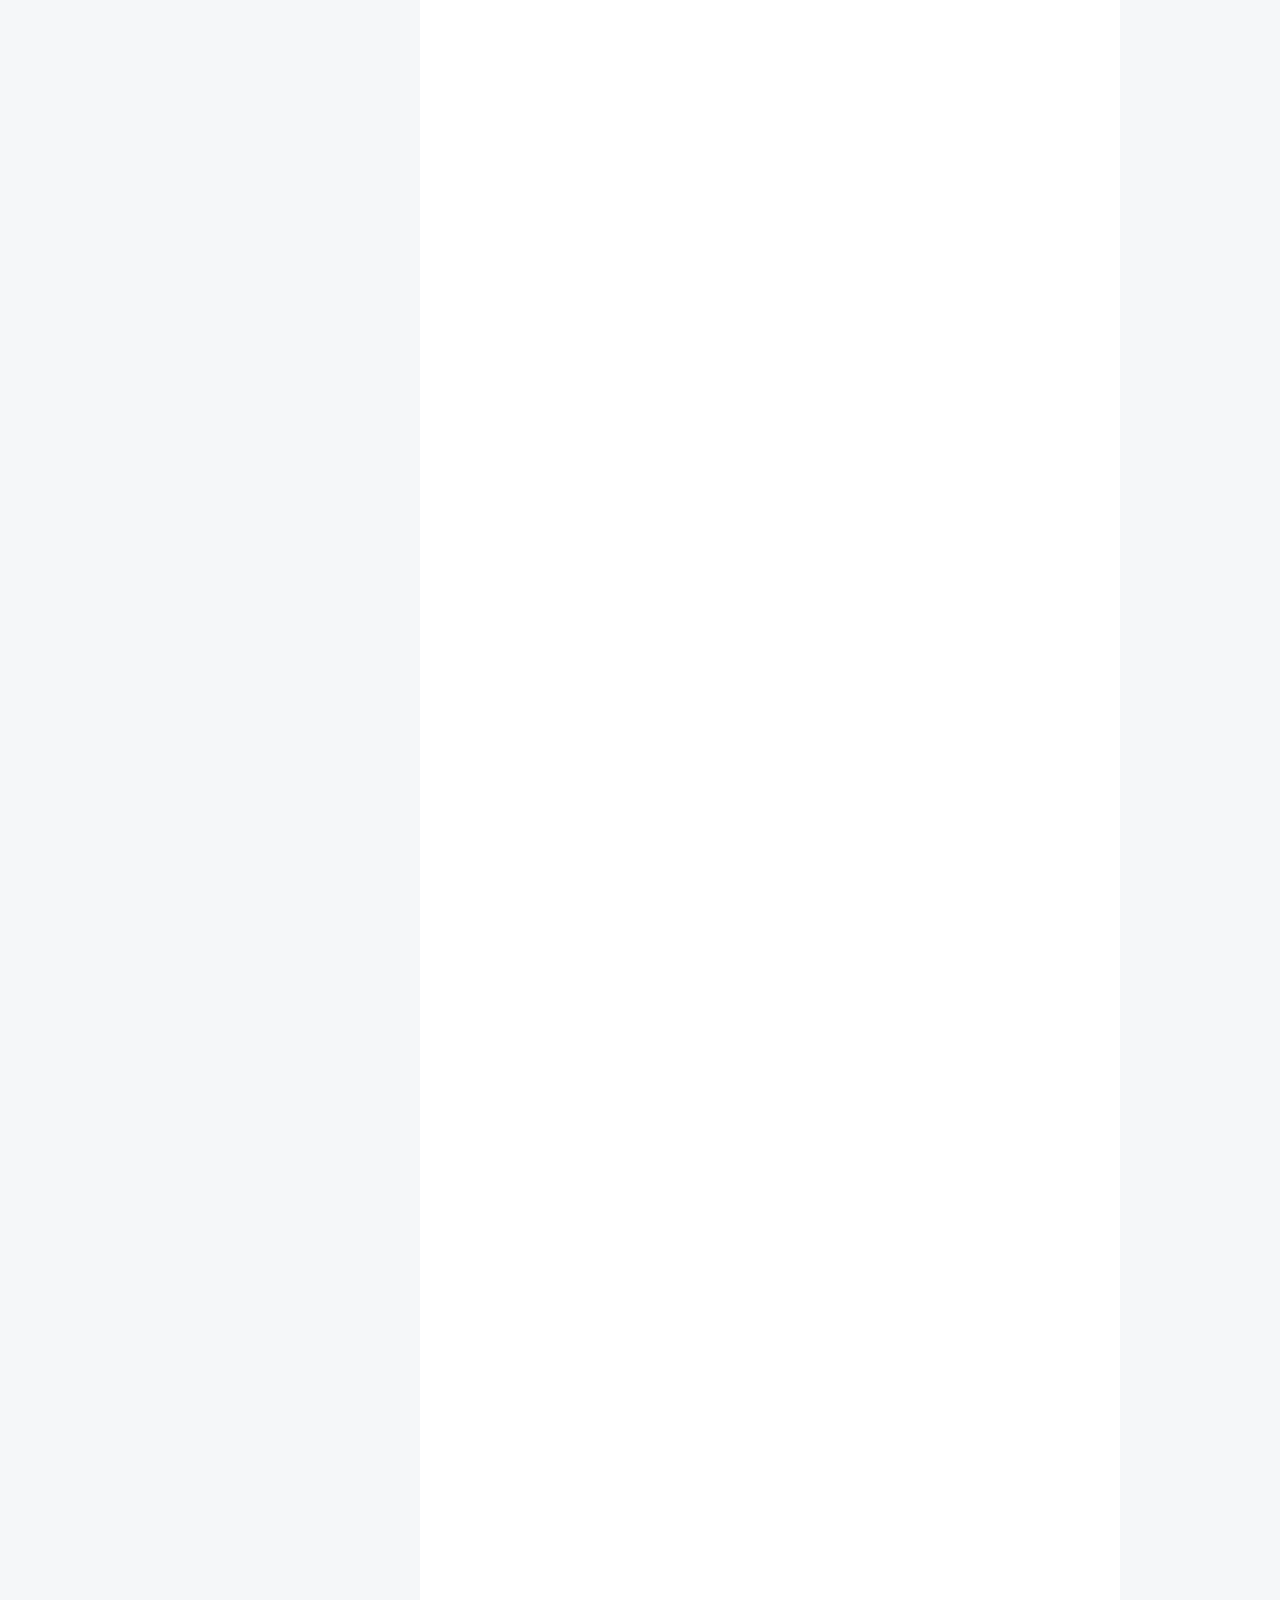
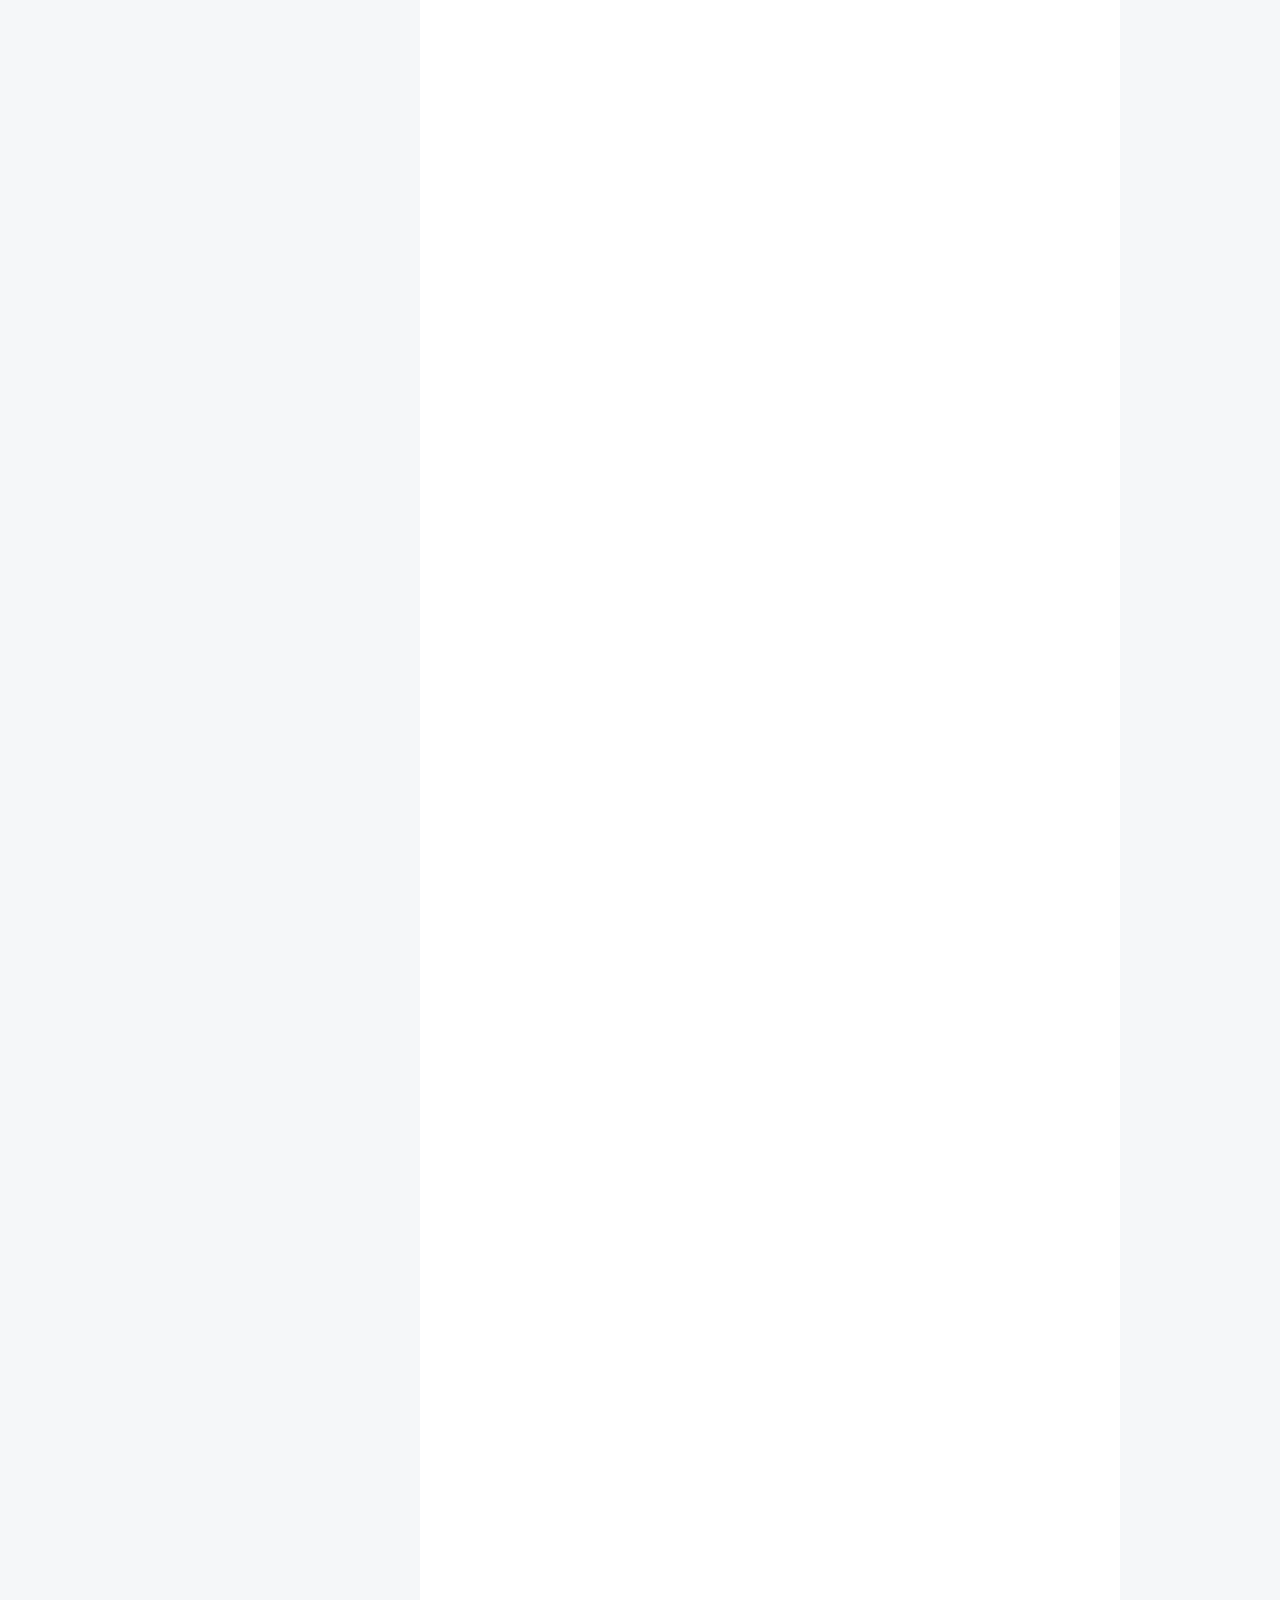
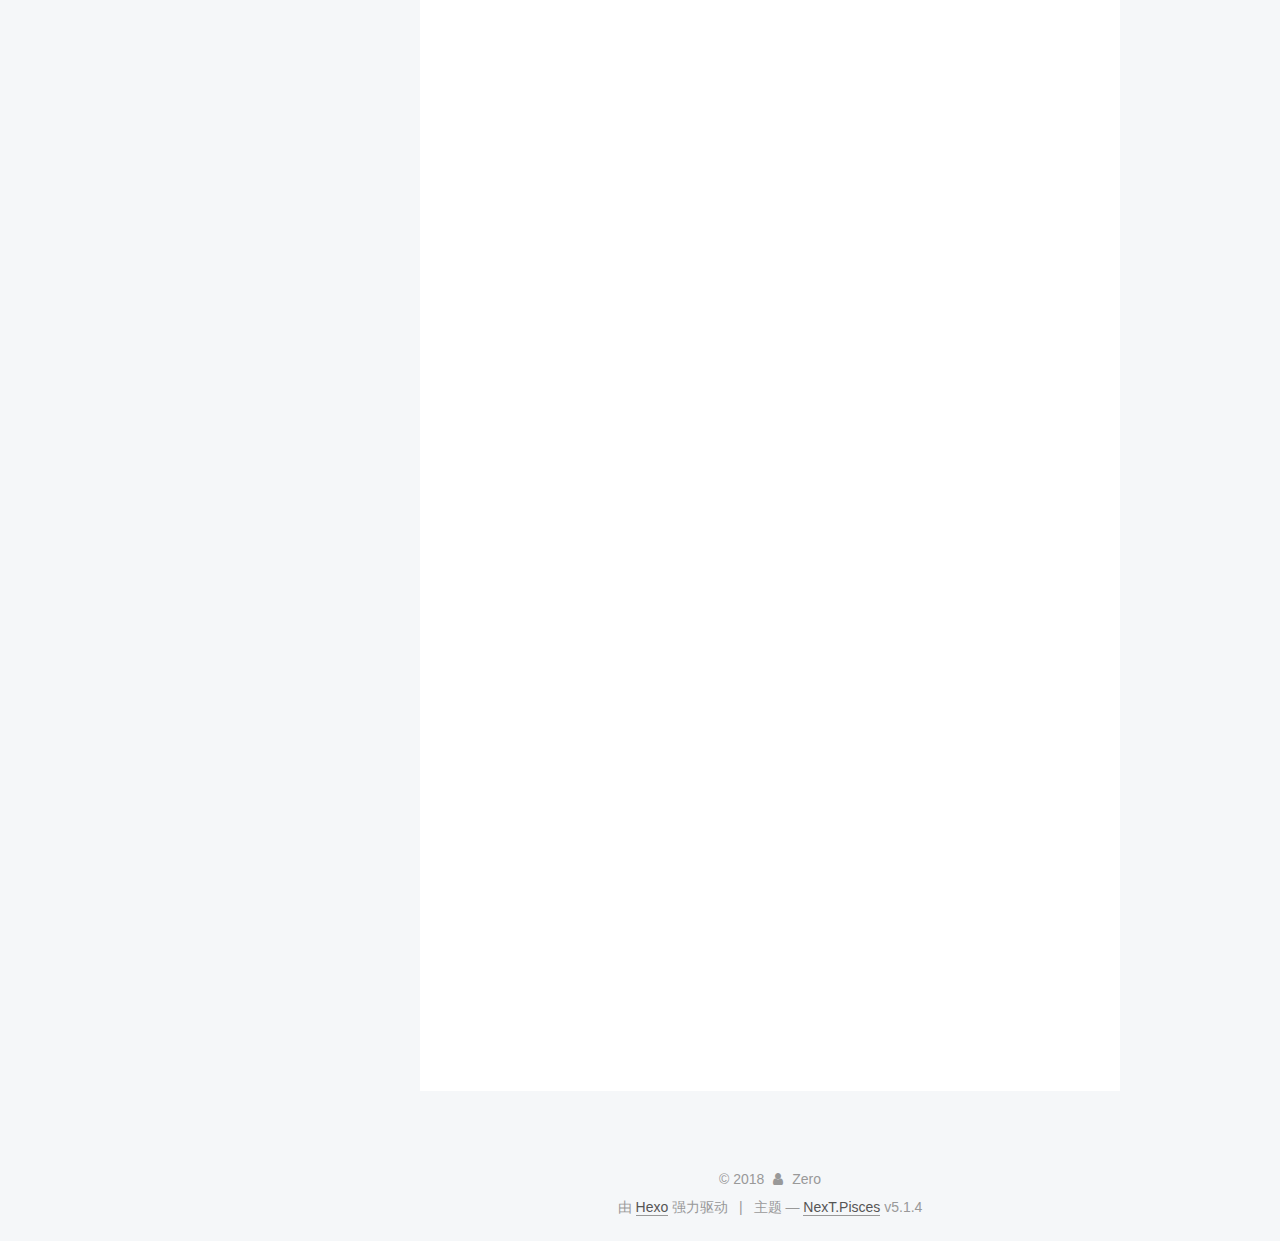
==== commit 423085fc: "Site updated: 2018-07-27 23:51:18" ====
--- a/index.html
+++ b/index.html
@@ -262,7 +262,7 @@
         
           <h1 class="post-title" itemprop="name headline">
                 
-                <a class="post-title-link" href="/2018/07/27/以太创服实习初体验/" itemprop="url">实习初体验————以太创服</a></h1>
+                <a class="post-title-link" href="/2018/07/27/以太创服实习初体验/" itemprop="url">实习初体验——以太创服</a></h1>
         
 
         <div class="post-meta">
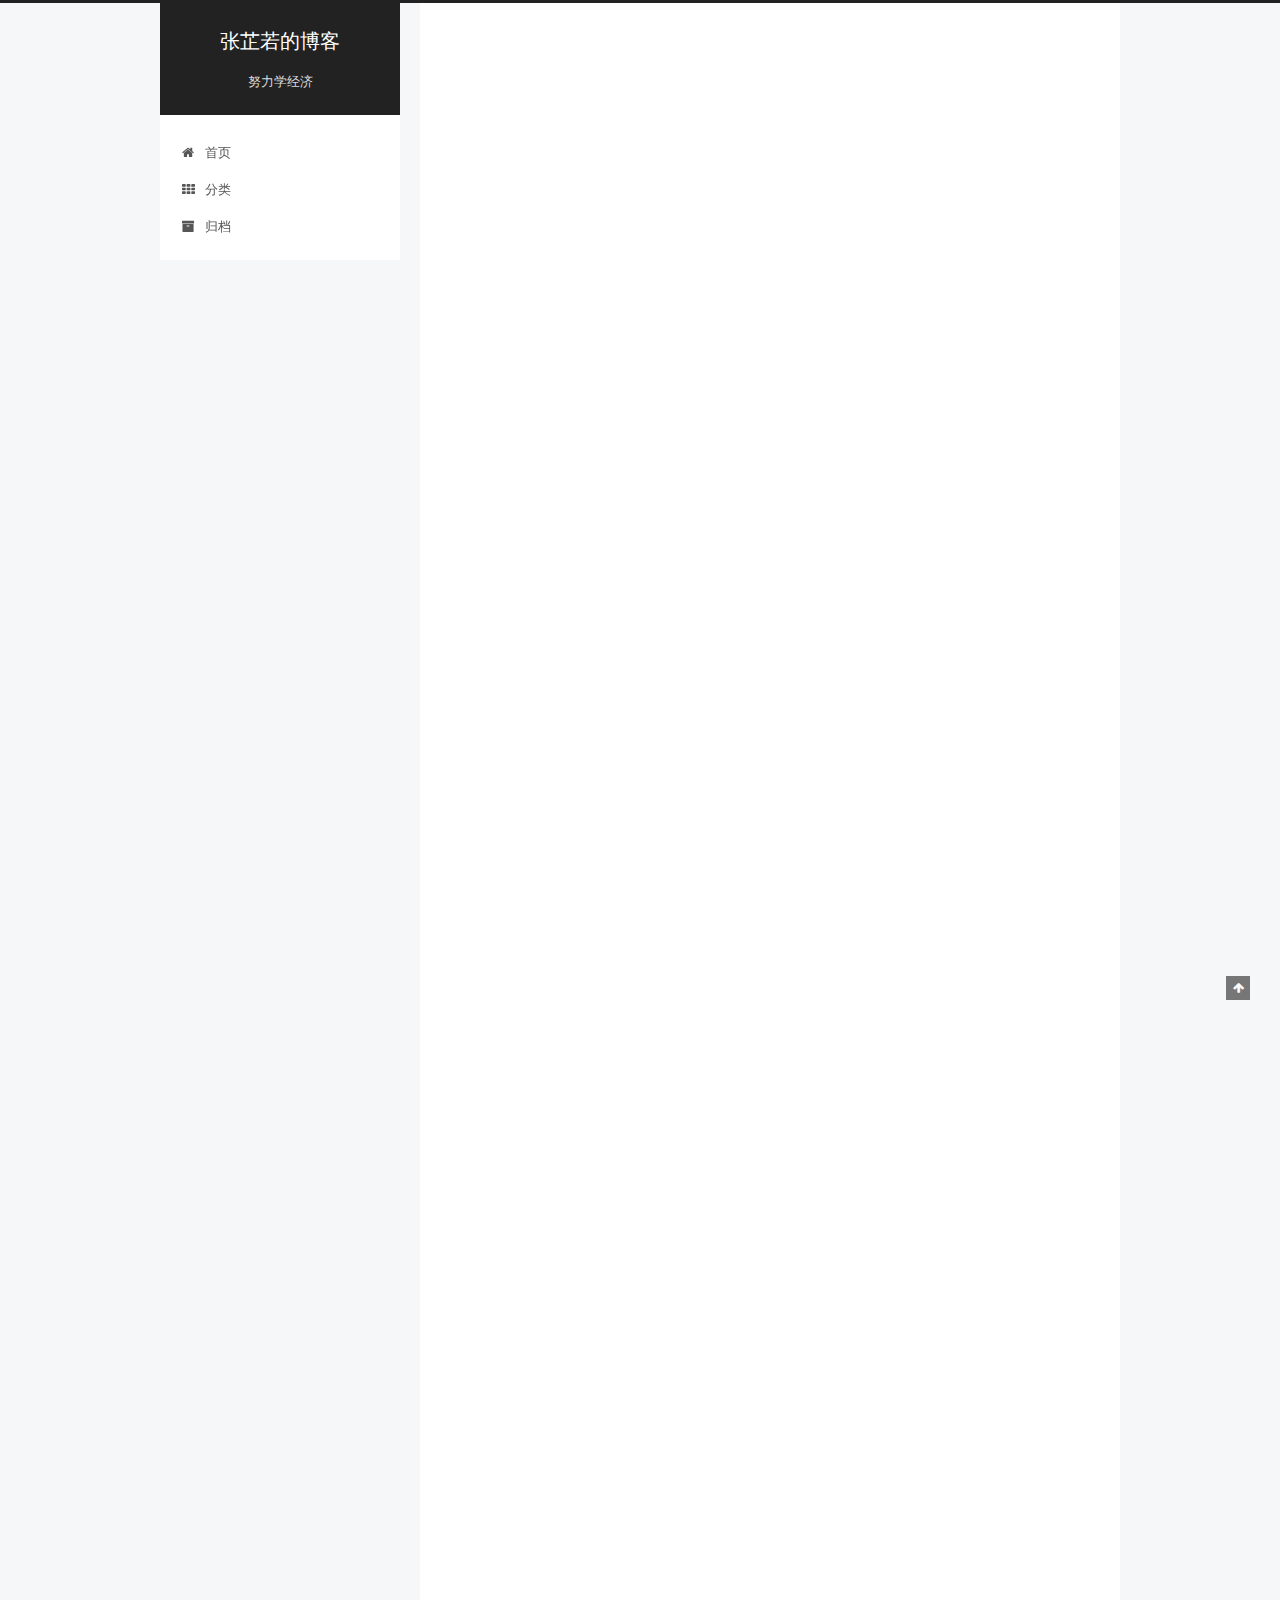
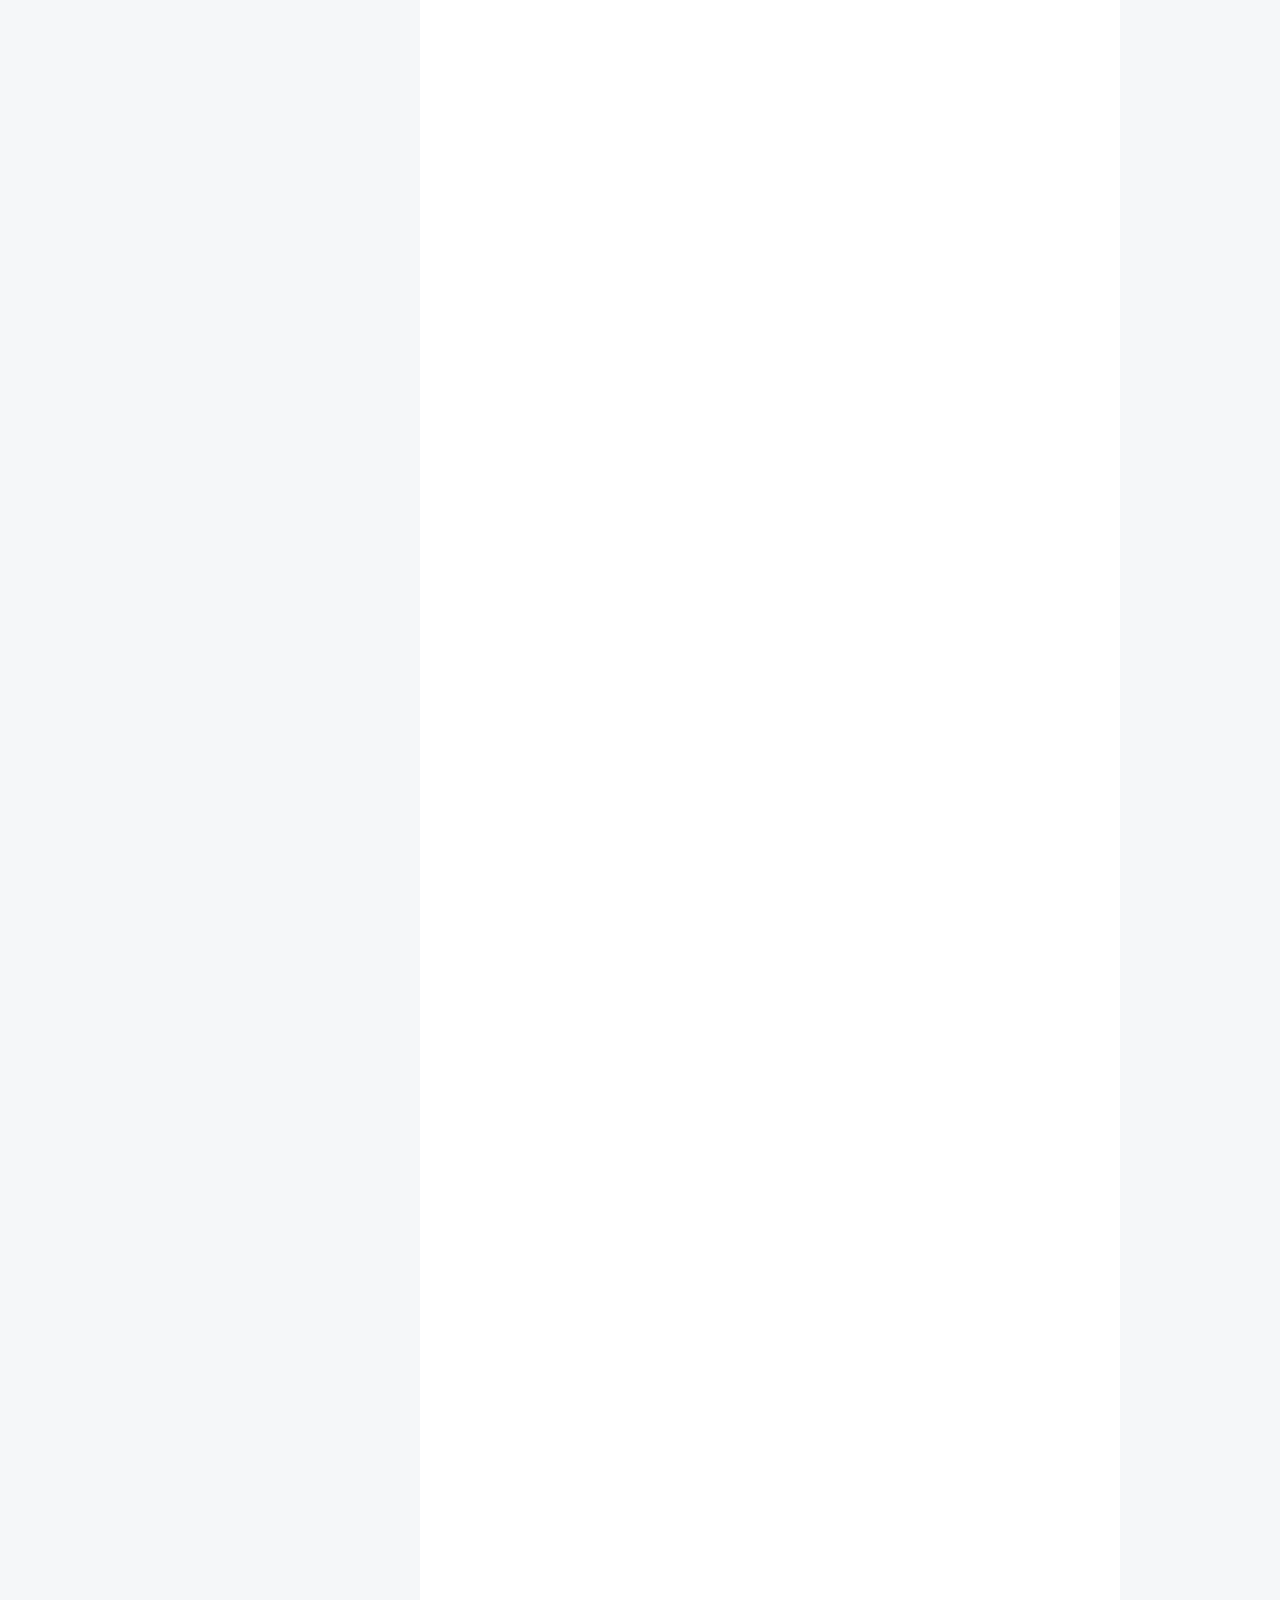
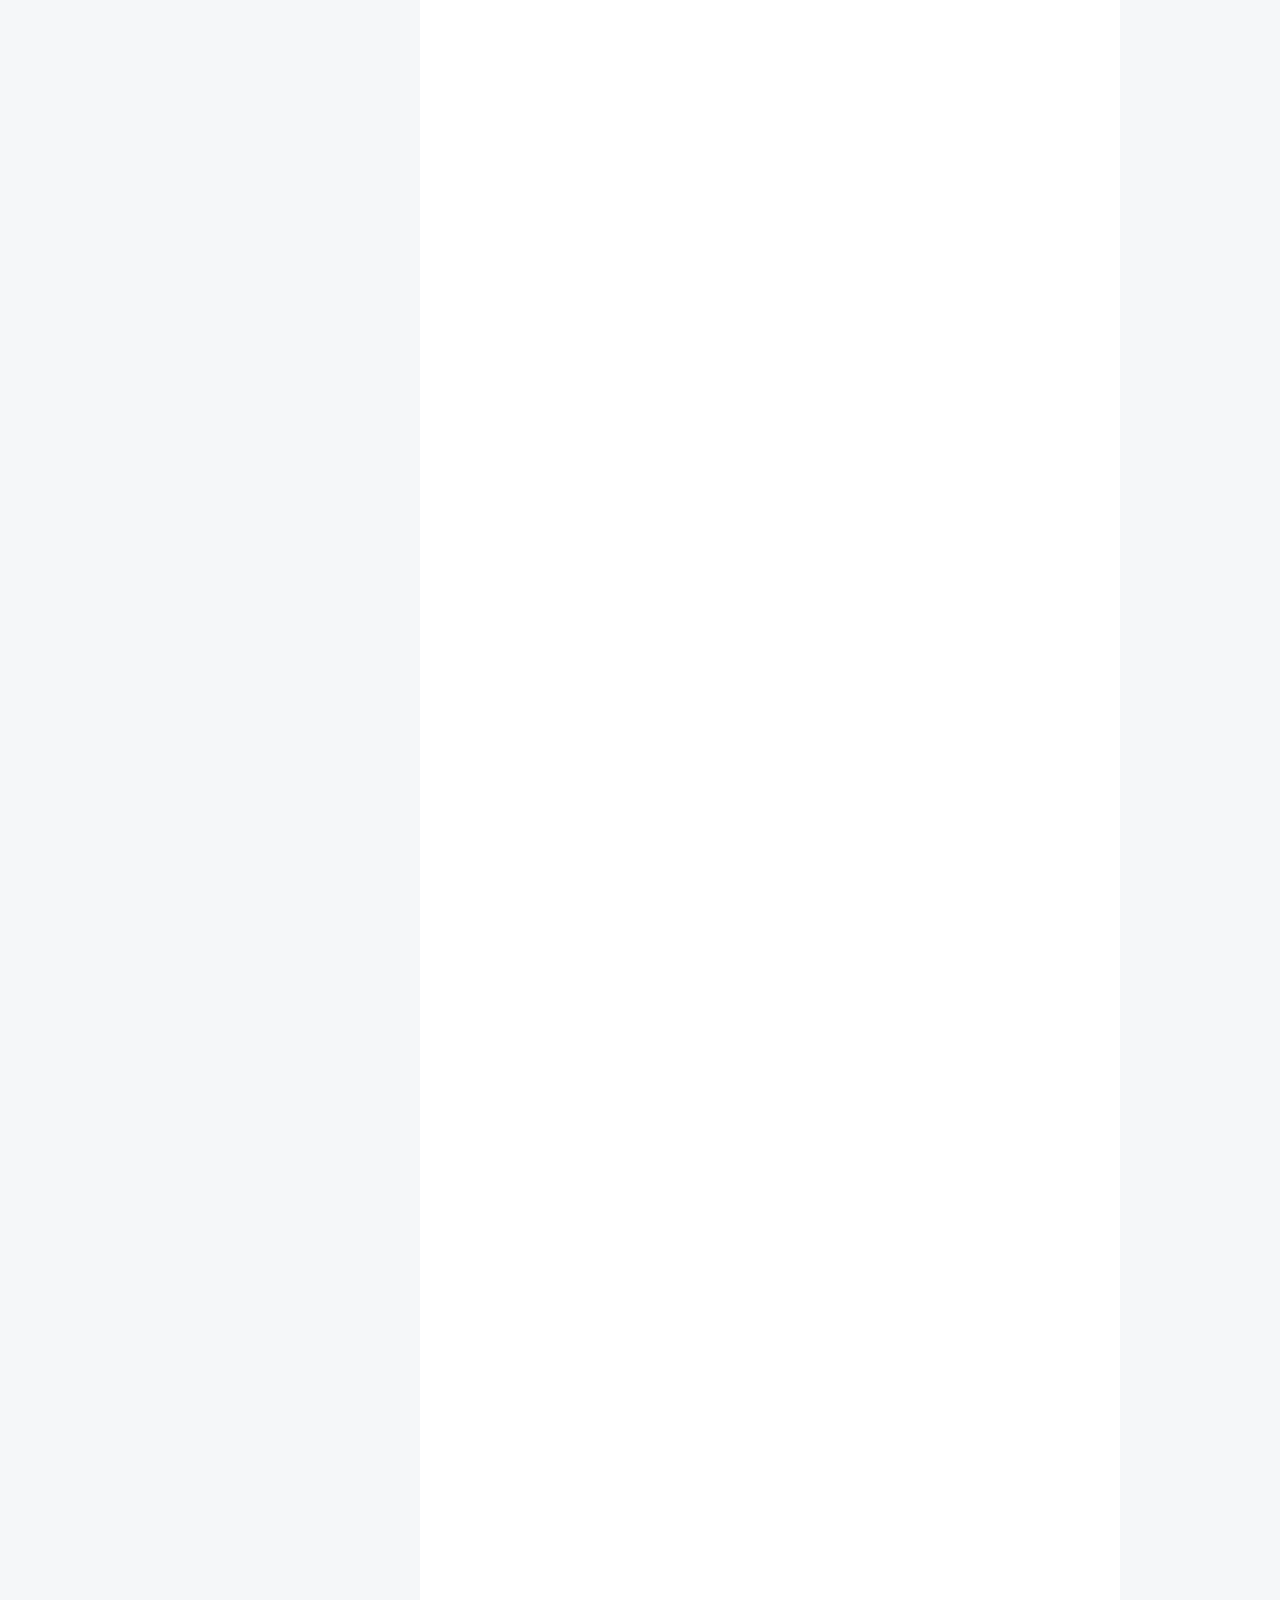
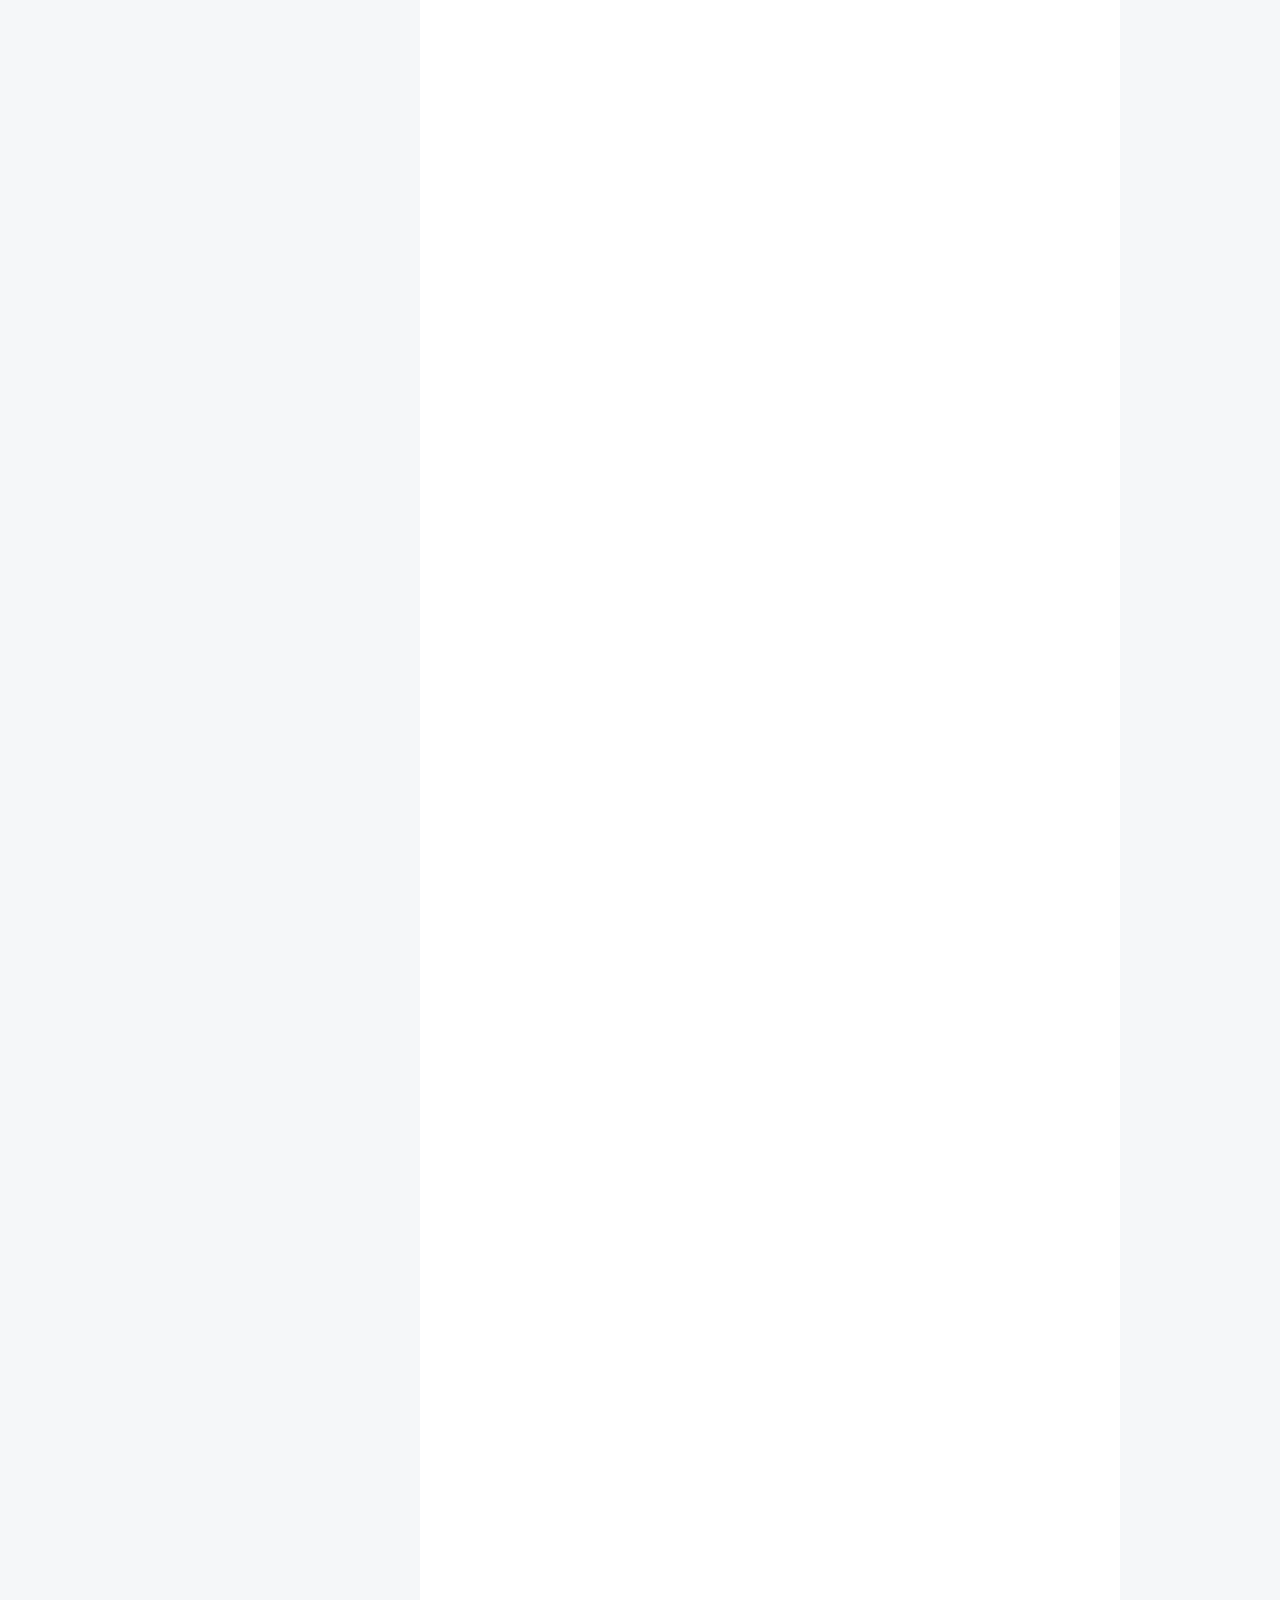
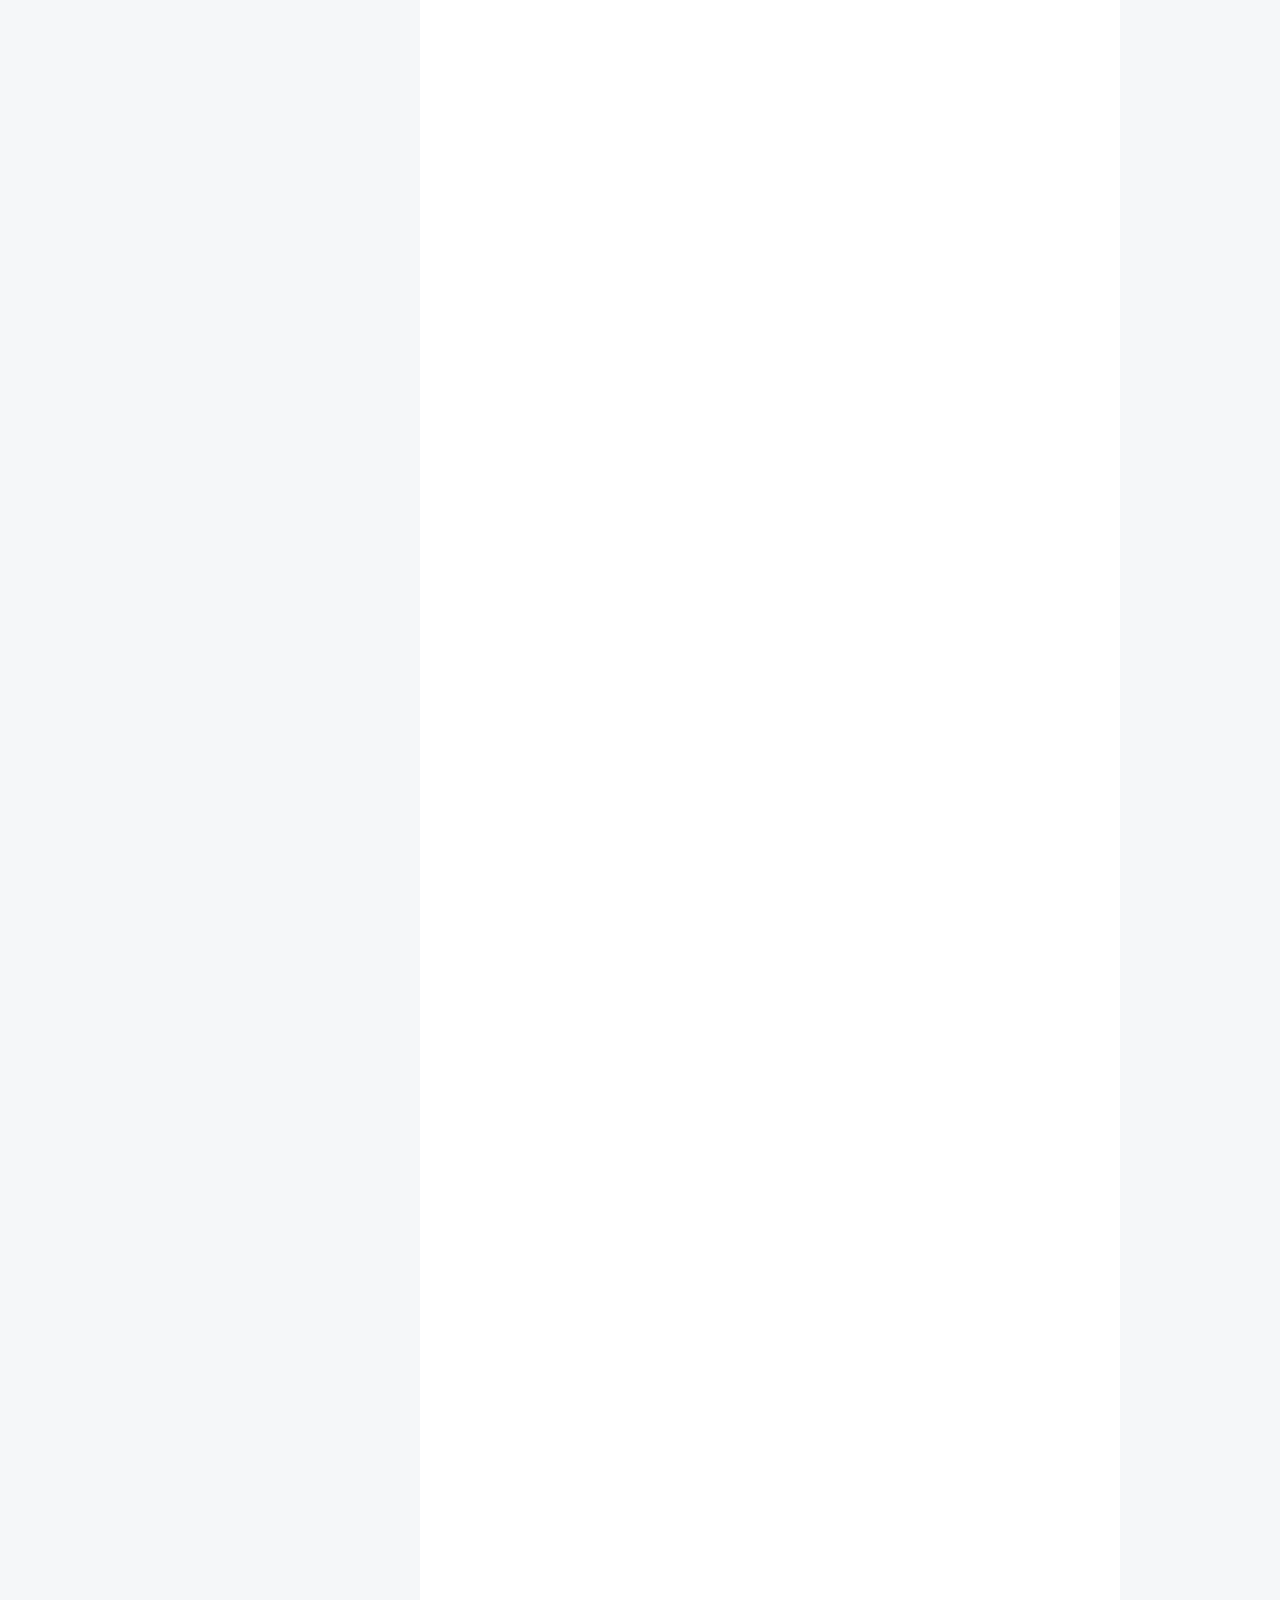
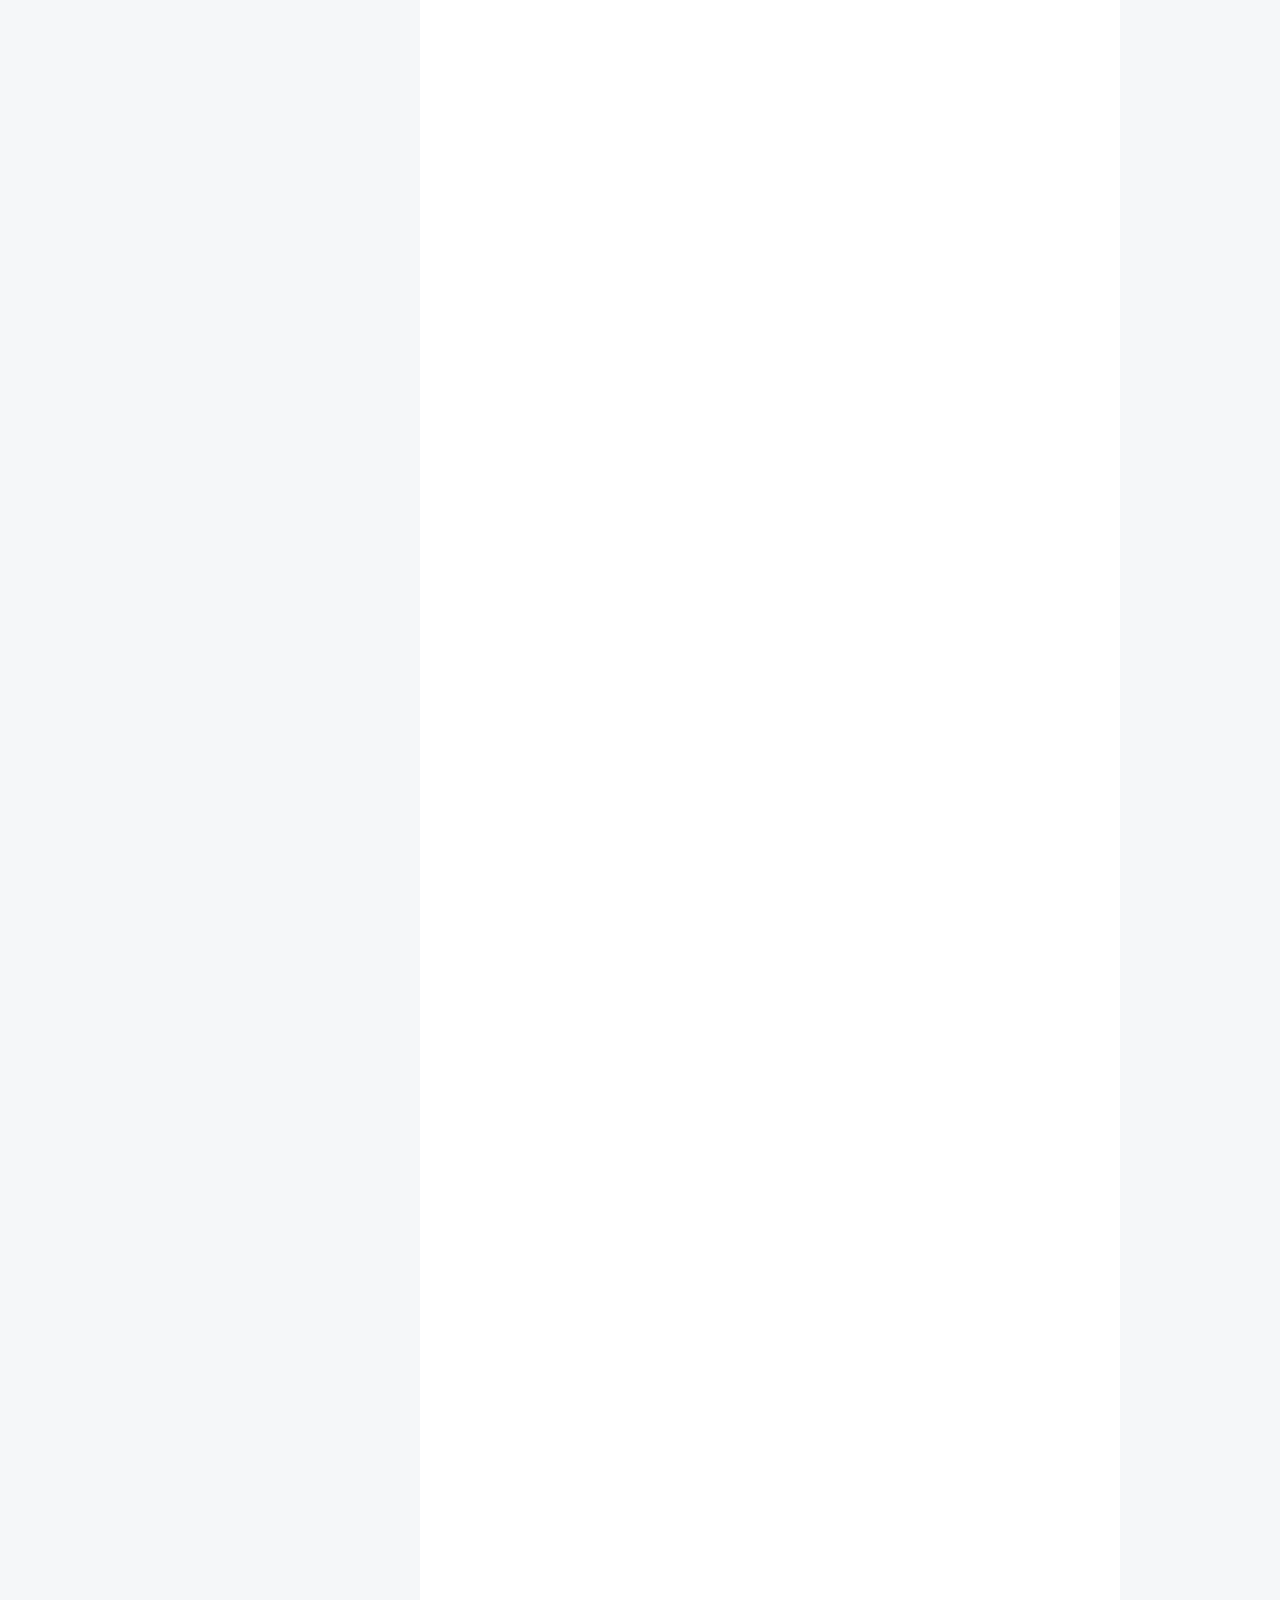
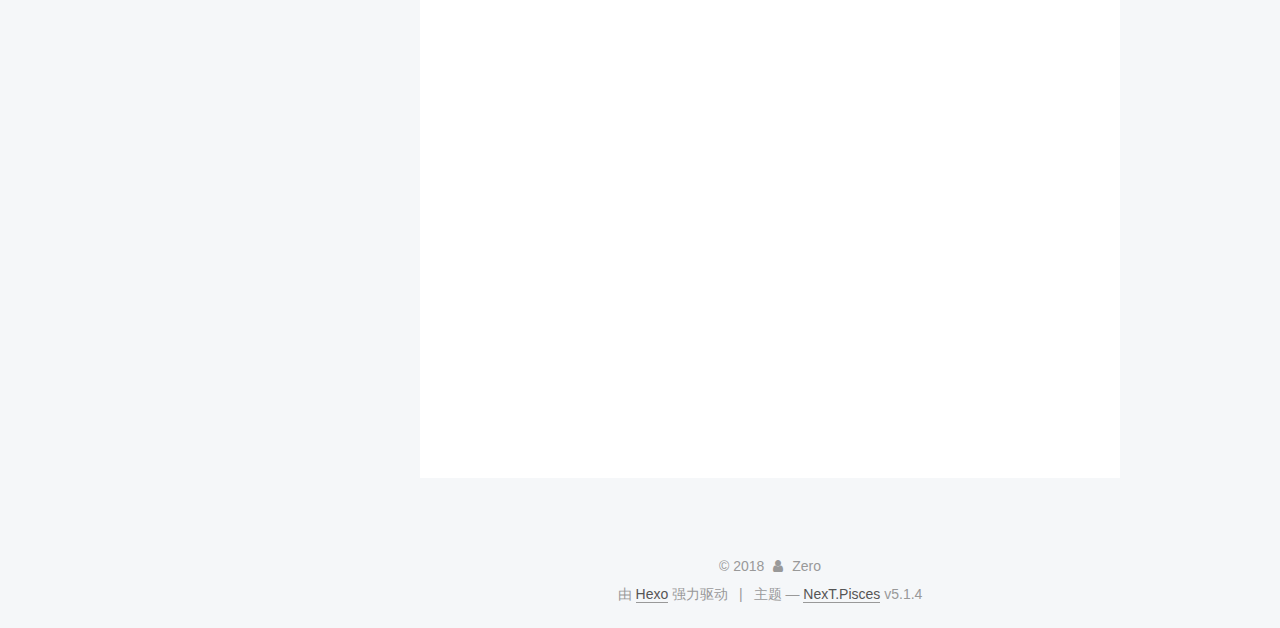
==== commit bff963e0: "Site updated: 2018-08-04 19:13:26" ====
--- a/index.html
+++ b/index.html
@@ -229,6 +229,165 @@
           <div id="content" class="content">
             
   <section id="posts" class="posts-expand">
+    
+      
+
+  
+
+  
+  
+  
+
+  <article class="post post-type-normal" itemscope itemtype="http://schema.org/Article">
+  
+  
+  
+  <div class="post-block">
+    <link itemprop="mainEntityOfPage" href="https://zerozzr.github.io/2018/08/04/北大向前冲之旅/">
+
+    <span hidden itemprop="author" itemscope itemtype="http://schema.org/Person">
+      <meta itemprop="name" content="Zero">
+      <meta itemprop="description" content="">
+      <meta itemprop="image" content="/image/first.jpg">
+    </span>
+
+    <span hidden itemprop="publisher" itemscope itemtype="http://schema.org/Organization">
+      <meta itemprop="name" content="张芷若的博客">
+    </span>
+
+    
+      <header class="post-header">
+
+        
+        
+          <h1 class="post-title" itemprop="name headline">
+                
+                <a class="post-title-link" href="/2018/08/04/北大向前冲之旅/" itemprop="url">北大向前冲之旅</a></h1>
+        
+
+        <div class="post-meta">
+          <span class="post-time">
+            
+              <span class="post-meta-item-icon">
+                <i class="fa fa-calendar-o"></i>
+              </span>
+              
+                <span class="post-meta-item-text">发表于</span>
+              
+              <time title="创建于" itemprop="dateCreated datePublished" datetime="2018-08-04T16:13:16+08:00">
+                2018-08-04
+              </time>
+            
+
+            
+
+            
+          </span>
+
+          
+            <span class="post-category" >
+            
+              <span class="post-meta-divider">|</span>
+            
+              <span class="post-meta-item-icon">
+                <i class="fa fa-folder-o"></i>
+              </span>
+              
+                <span class="post-meta-item-text">分类于</span>
+              
+              
+                <span itemprop="about" itemscope itemtype="http://schema.org/Thing">
+                  <a href="/categories/生活记录/" itemprop="url" rel="index">
+                    <span itemprop="name">生活记录</span>
+                  </a>
+                </span>
+
+                
+                
+              
+            </span>
+          
+
+          
+            
+          
+
+          
+          
+
+          
+
+          
+
+          
+
+        </div>
+      </header>
+    
+
+    
+    
+    
+    <div class="post-body" itemprop="articleBody">
+
+      
+      
+
+      
+        
+          
+            <p>前几天偶然看到安徽卫视《男生女生向前冲》高校对抗赛的招募广告，在“交通食宿免费，闯关即可得奖品”的福利条件下，我和男票一起报名参加了这趟“北大向前冲之旅”。</p>
+<h1 id="录制节目"><a href="#录制节目" class="headerlink" title="录制节目"></a>录制节目</h1><p>经过前一晚高铁的舟车劳顿和早上充分的休息后，我们于中午乘坐大巴来到安徽电视台《男生女生向前冲》的录制现场。</p>
+<p><img src="/image/电视台.png" alt="1"></p>
+<p>本以为是坐落在类似于欢乐谷的水上世界，没想到只是在电视台旁建了个水池。道具设置没有电视节目中呈现的那么高，赛道也都是泡沫软板，看起来并没有很恐怖。</p>
+<p><img src="/image/录播室.jpg" alt="2"></p>
+<p>我们就在上图所示的候场室中吃着电视民工盒饭，并且和编导小姐姐对台词，由于我在报名表里填了自己在台湾、湖北、北京两岸三地的生活经历，编导让我比较一下不同之处，还让我模仿一下台湾腔和北京腔，真是为难我这个常年生活在大陆以致台湾口音早就丧失殆尽的宝宝了。在安排分组时，我又好巧不巧被选为第一组第一个出场的队长，本来想着先看看别人闯关过程来学习一下经验的打算也泡汤了。此外，我们还设计了对抗清华的口号，有杀气腾腾的“北大天团地表最强，隔壁清华必定凉凉”，也有佛系无比的“自古清北是一家，谁赢都行看命吧”，为节目增添了许多乐趣。</p>
+<p>下午三点半，节目录制正式开始，出场后经过主持人短暂的介绍，我就第一个出场了，其实最害怕的就是第一关的“极速滑梯”，起点高，坡度大，失重感把人紧紧包围得喘不上气，虽然难度不大，也顺利通过了，但是仍然余惊未了。来到第二关，真的是看似简单，实则对技巧和平衡力要求很高。浑身湿透，鞋底打滑，我不幸在第一个圆盘处落水。从高处落水的体验也并不好，虽有救生员，我也会游泳，但水面过高，只能狼狈地踱到岸边，结束这一次短暂而又惊险的闯关。</p>
+<p>在直播间看着其他同学各式各样的闯关，为每一次成功而喝彩，为每一次失败而惋惜，那种心情随着选手进程而像云霄飞车般起起伏伏的独特感觉，让我们在这一瞬间忘掉生活中头脑千丝万缕的愁绪，用身体体会简单而纯粹的刺激，我想，或许也就是这个节目的趣味所在。</p>
+<p><img src="/image/合照.jpg" alt="3"></p>
+<h1 id="吃喝玩乐"><a href="#吃喝玩乐" class="headerlink" title="吃喝玩乐"></a>吃喝玩乐</h1><h2 id="环球魔幻世界"><a href="#环球魔幻世界" class="headerlink" title="环球魔幻世界"></a>环球魔幻世界</h2><p><img src="image/樱花.png" alt="4"></p>
+<p>第二天，我们在一顿丰盛的懒觉后，来到了天珑广场的环球魔幻世界。我们逐一体验了“单手法则”的镜子迷宫、“僵尸医院”主题的恐怖鬼屋、5D过山车和神枪手、丢球跑马比赛……这里规模不大，游客也不多，虽然有些设备没开放，但总体还是挺多彩而有趣的。在这里，镜子和光影是舞台的主角，为我们搭建了一个光怪陆离而又色彩缤纷的世界。</p>
+<p><img src="/image/环球魔幻世界.png" alt="5"></p>
+<h2 id="泰迪熊乐园"><a href="#泰迪熊乐园" class="headerlink" title="泰迪熊乐园"></a>泰迪熊乐园</h2><p><img src="/image/泰迪熊乐园.png" alt="6"></p>
+<p>各种各样由泰迪熊构建的精致，色调温馨而美好，适宜拍照。</p>
+<h2 id="美食"><a href="#美食" class="headerlink" title="美食"></a>美食</h2><p><img src="/image/美食.png" alt="7"></p>
+<p>打卡了心心念念的偶像剧“常客”鲷鱼烧，还有“华而不实”的冰淇淋，铁板饭、桥头排骨、百合煎饼……嗯，出去玩如果不吃点东西总觉得旅行少了点什么。</p>
+<p>最后以一张夜景结束两天半的合肥之旅，希望能踏遍各个国家城市，感受各样风土人情。</p>
+<p><img src="/image/夜景.png" alt="8"></p>
+
+          
+        
+      
+    </div>
+    
+    
+    
+
+    
+
+    
+
+    
+
+    <footer class="post-footer">
+      
+
+      
+
+      
+
+      
+      
+        <div class="post-eof"></div>
+      
+    </footer>
+  </div>
+  
+  
+  
+  </article>
+
+
     
       
 
@@ -610,7 +769,7 @@
               
                 <a href="/archives/">
               
-                  <span class="site-state-item-count">2</span>
+                  <span class="site-state-item-count">3</span>
                   <span class="site-state-item-name">日志</span>
                 </a>
               </div>
@@ -621,7 +780,7 @@
               
               <div class="site-state-item site-state-categories">
                 <a href="/categories/index.html">
-                  <span class="site-state-item-count">1</span>
+                  <span class="site-state-item-count">2</span>
                   <span class="site-state-item-name">分类</span>
                 </a>
               </div>
--- a/css/main.css
+++ b/css/main.css
@@ -1823,7 +1823,7 @@
   width: 4px;
   height: 4px;
   border-radius: 50%;
-  background: #ffc29c;
+  background: #53fcff;
 }
 .links-of-blogroll {
   font-size: 13px;
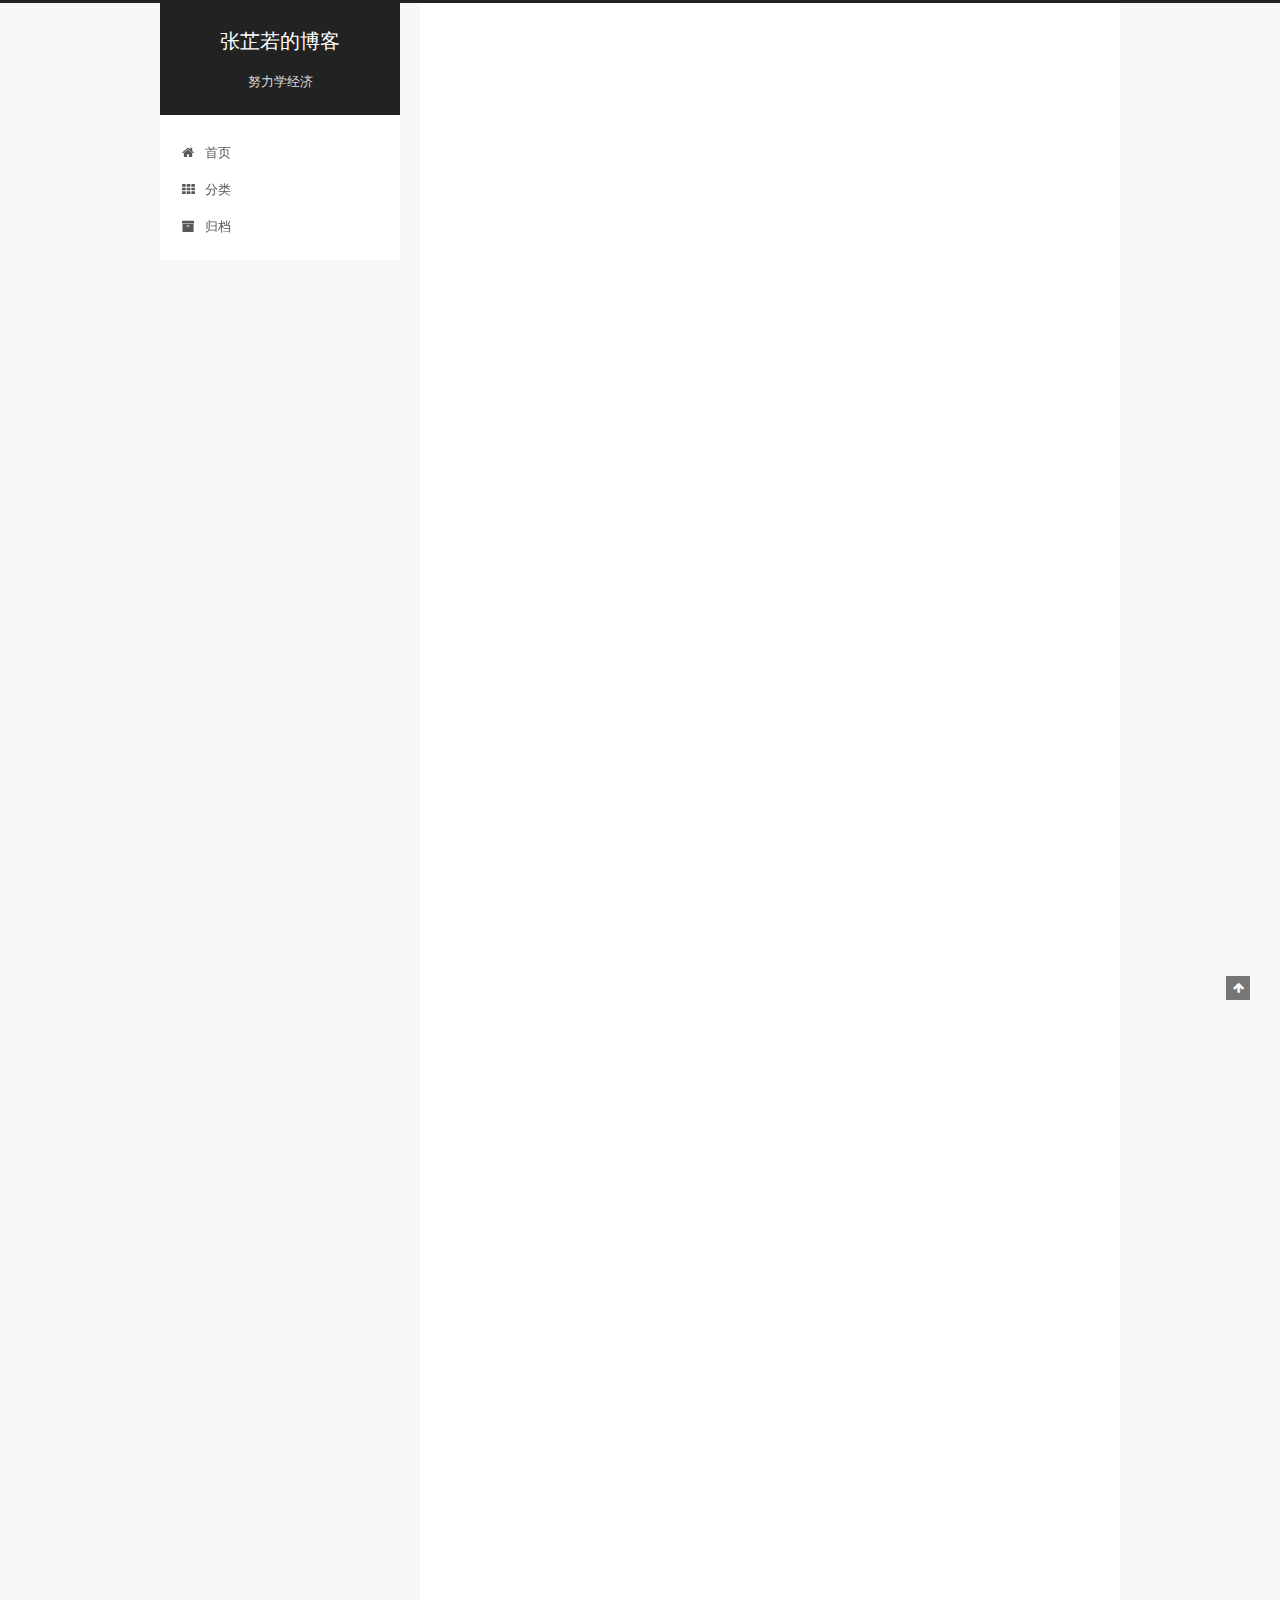
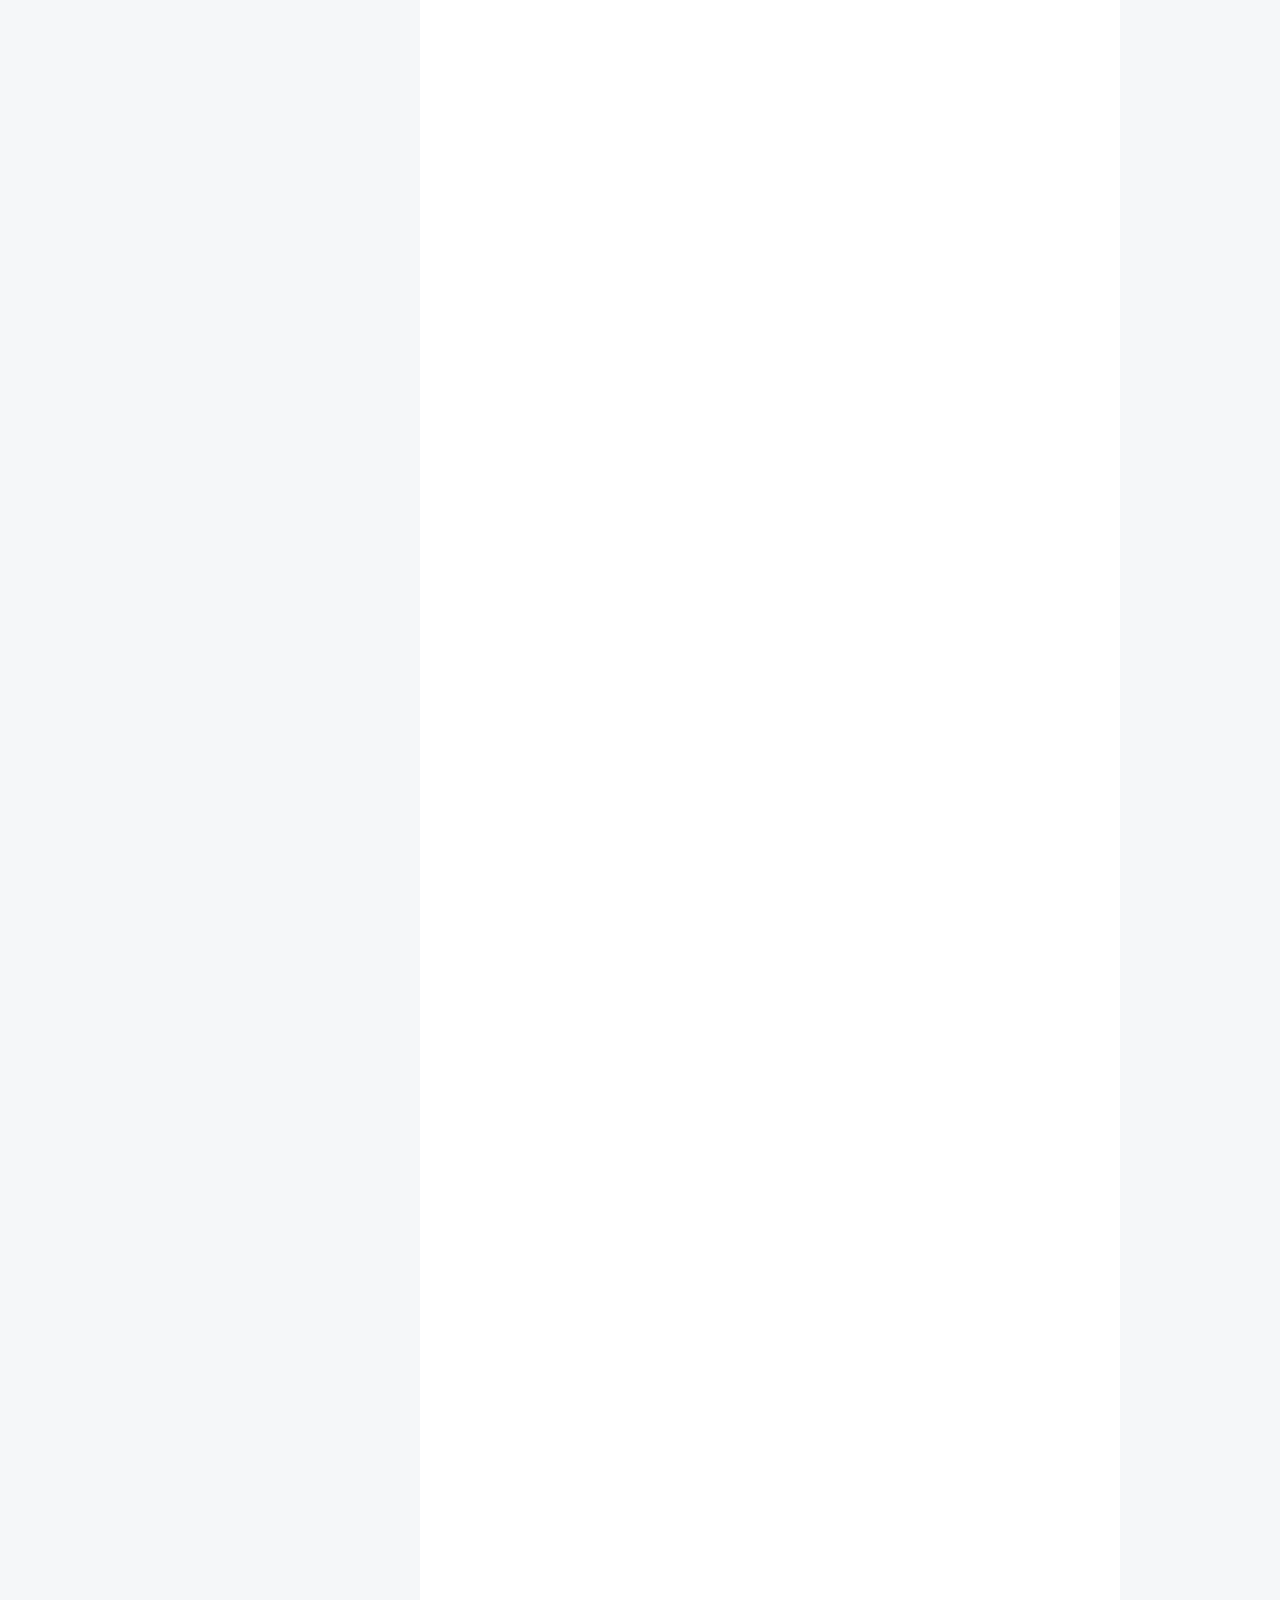
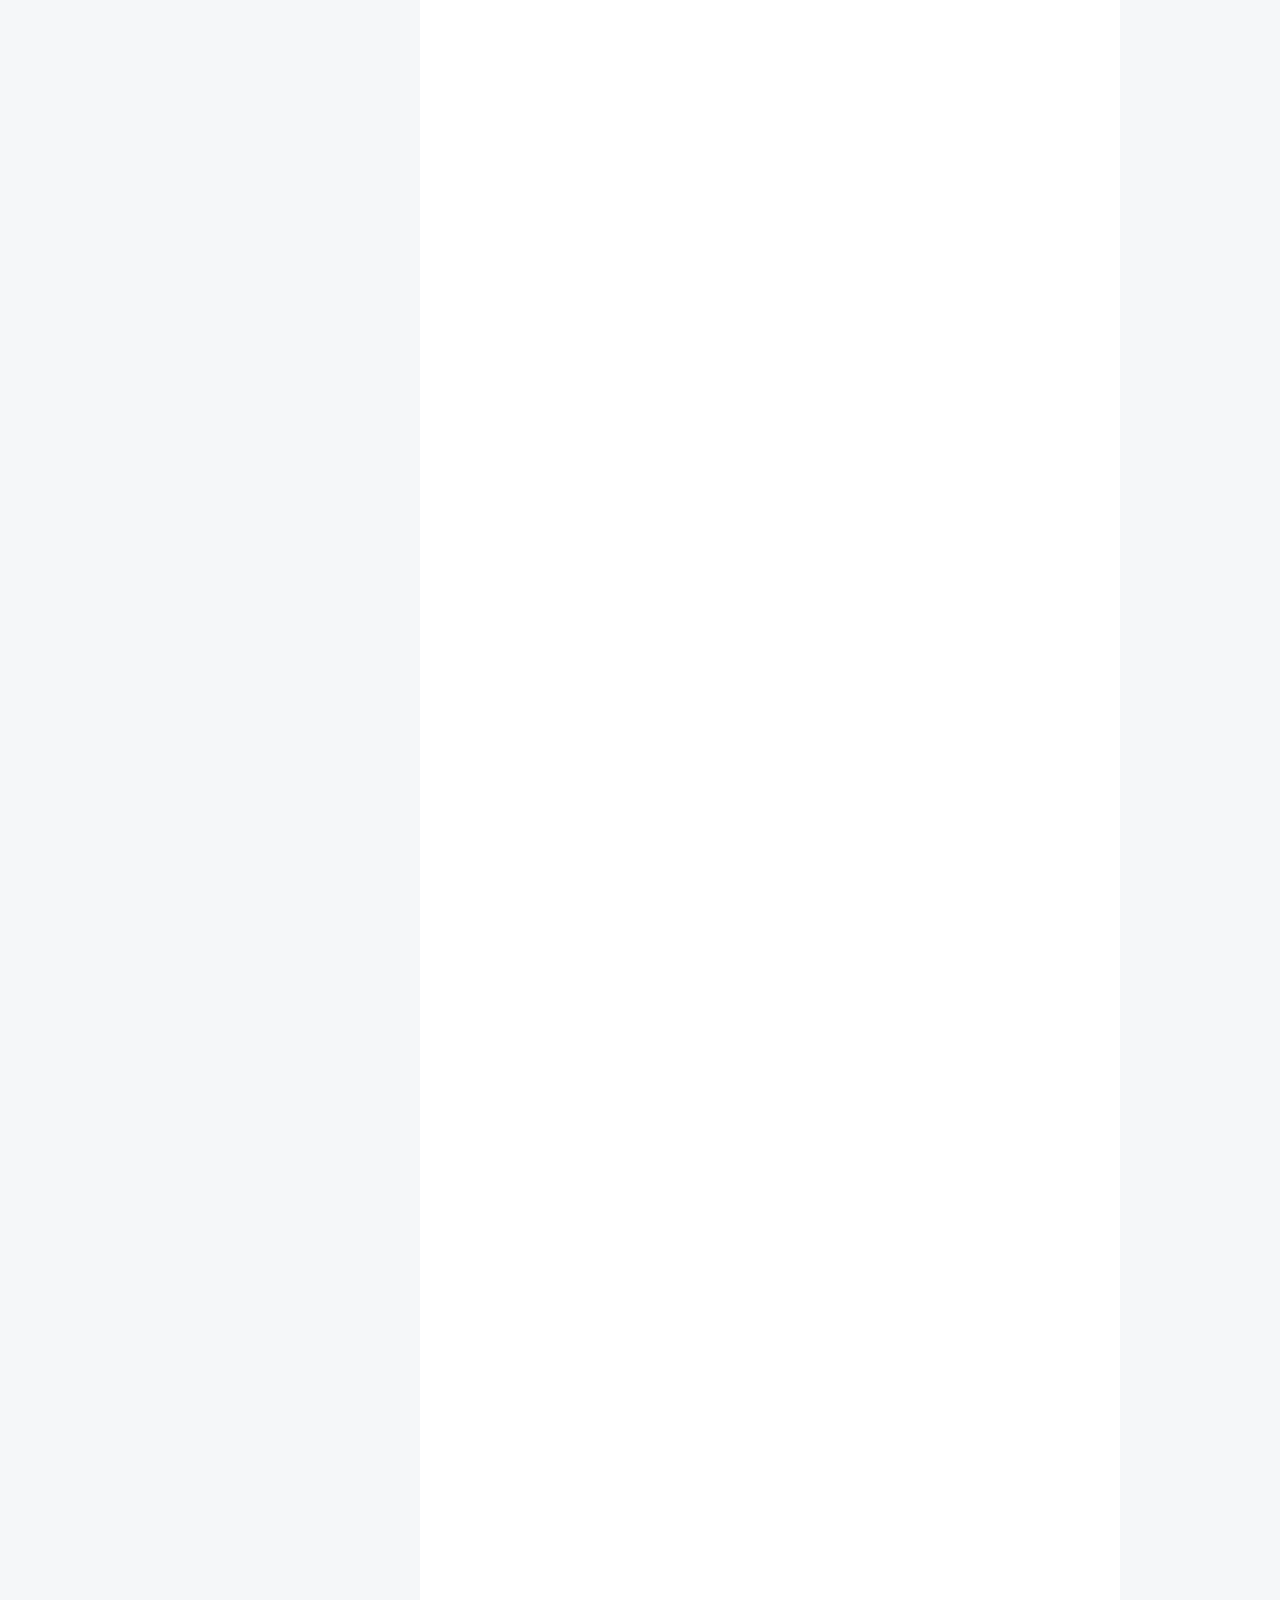
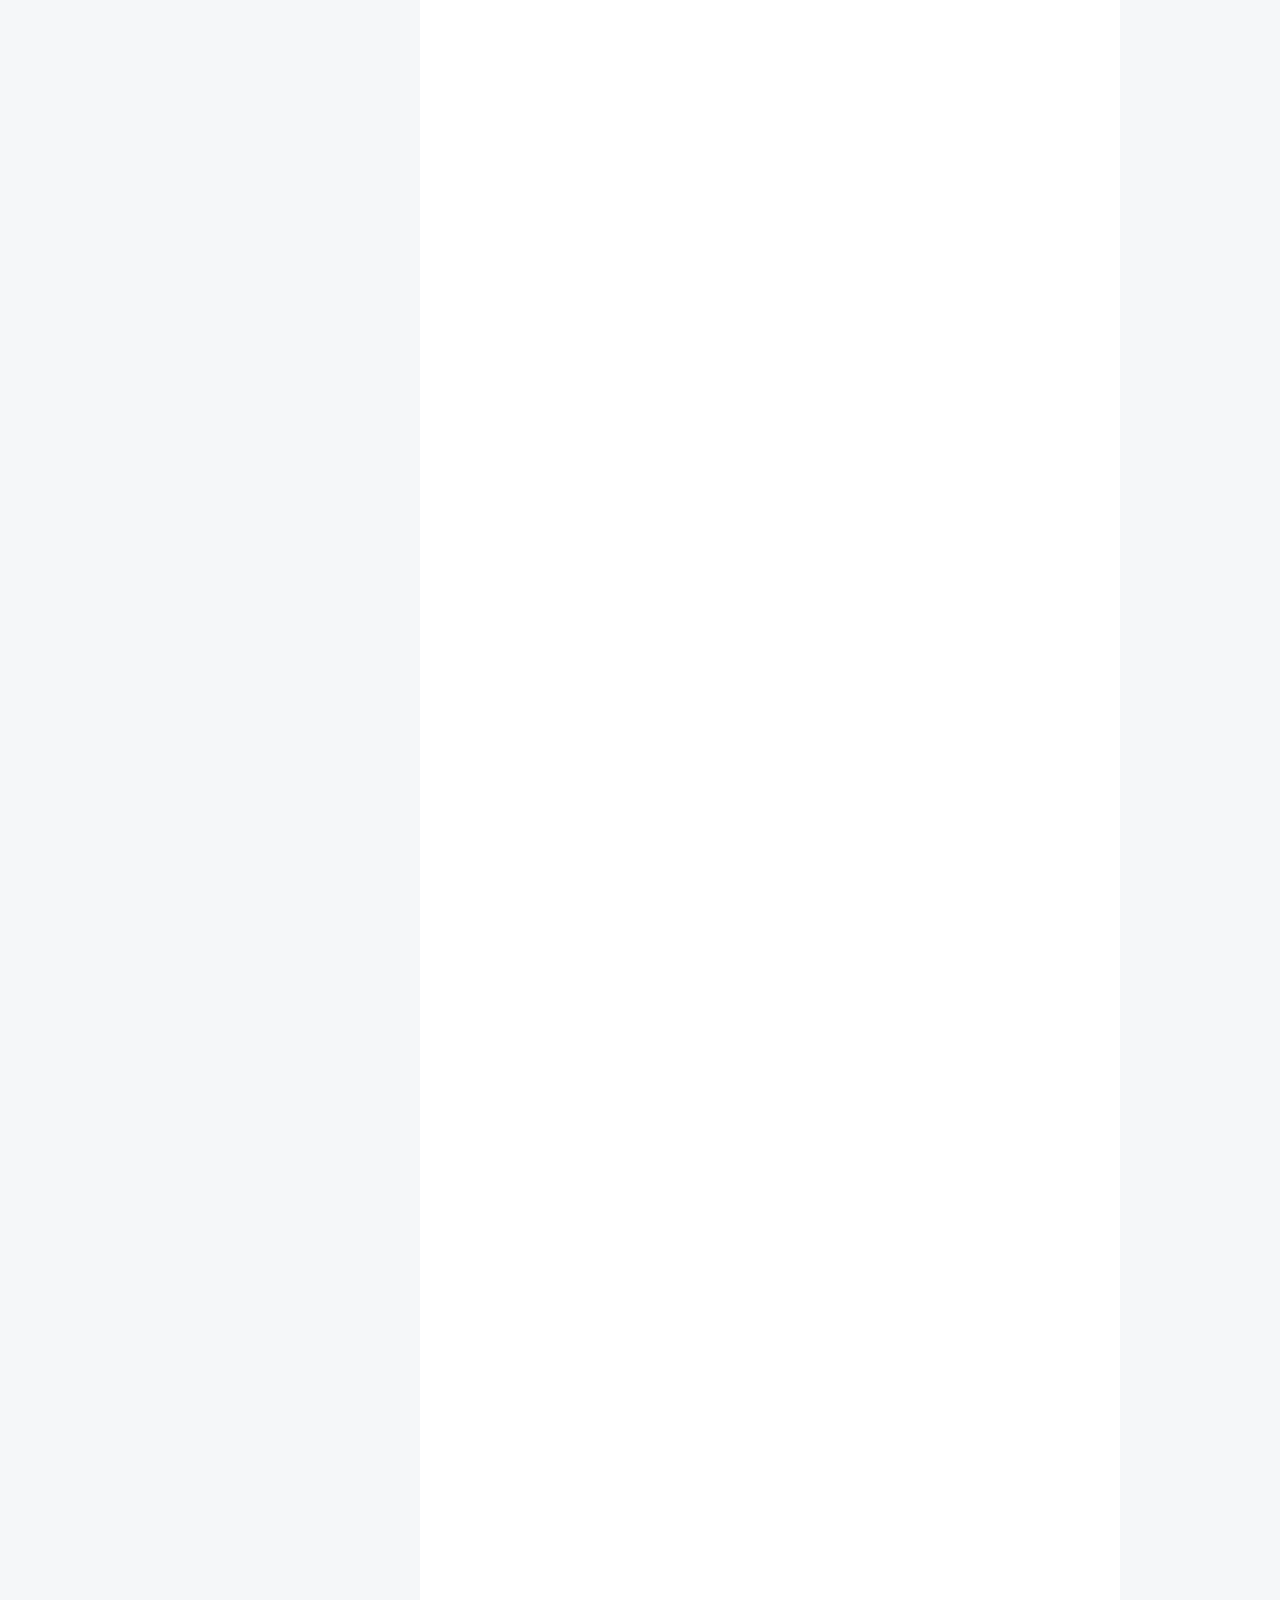
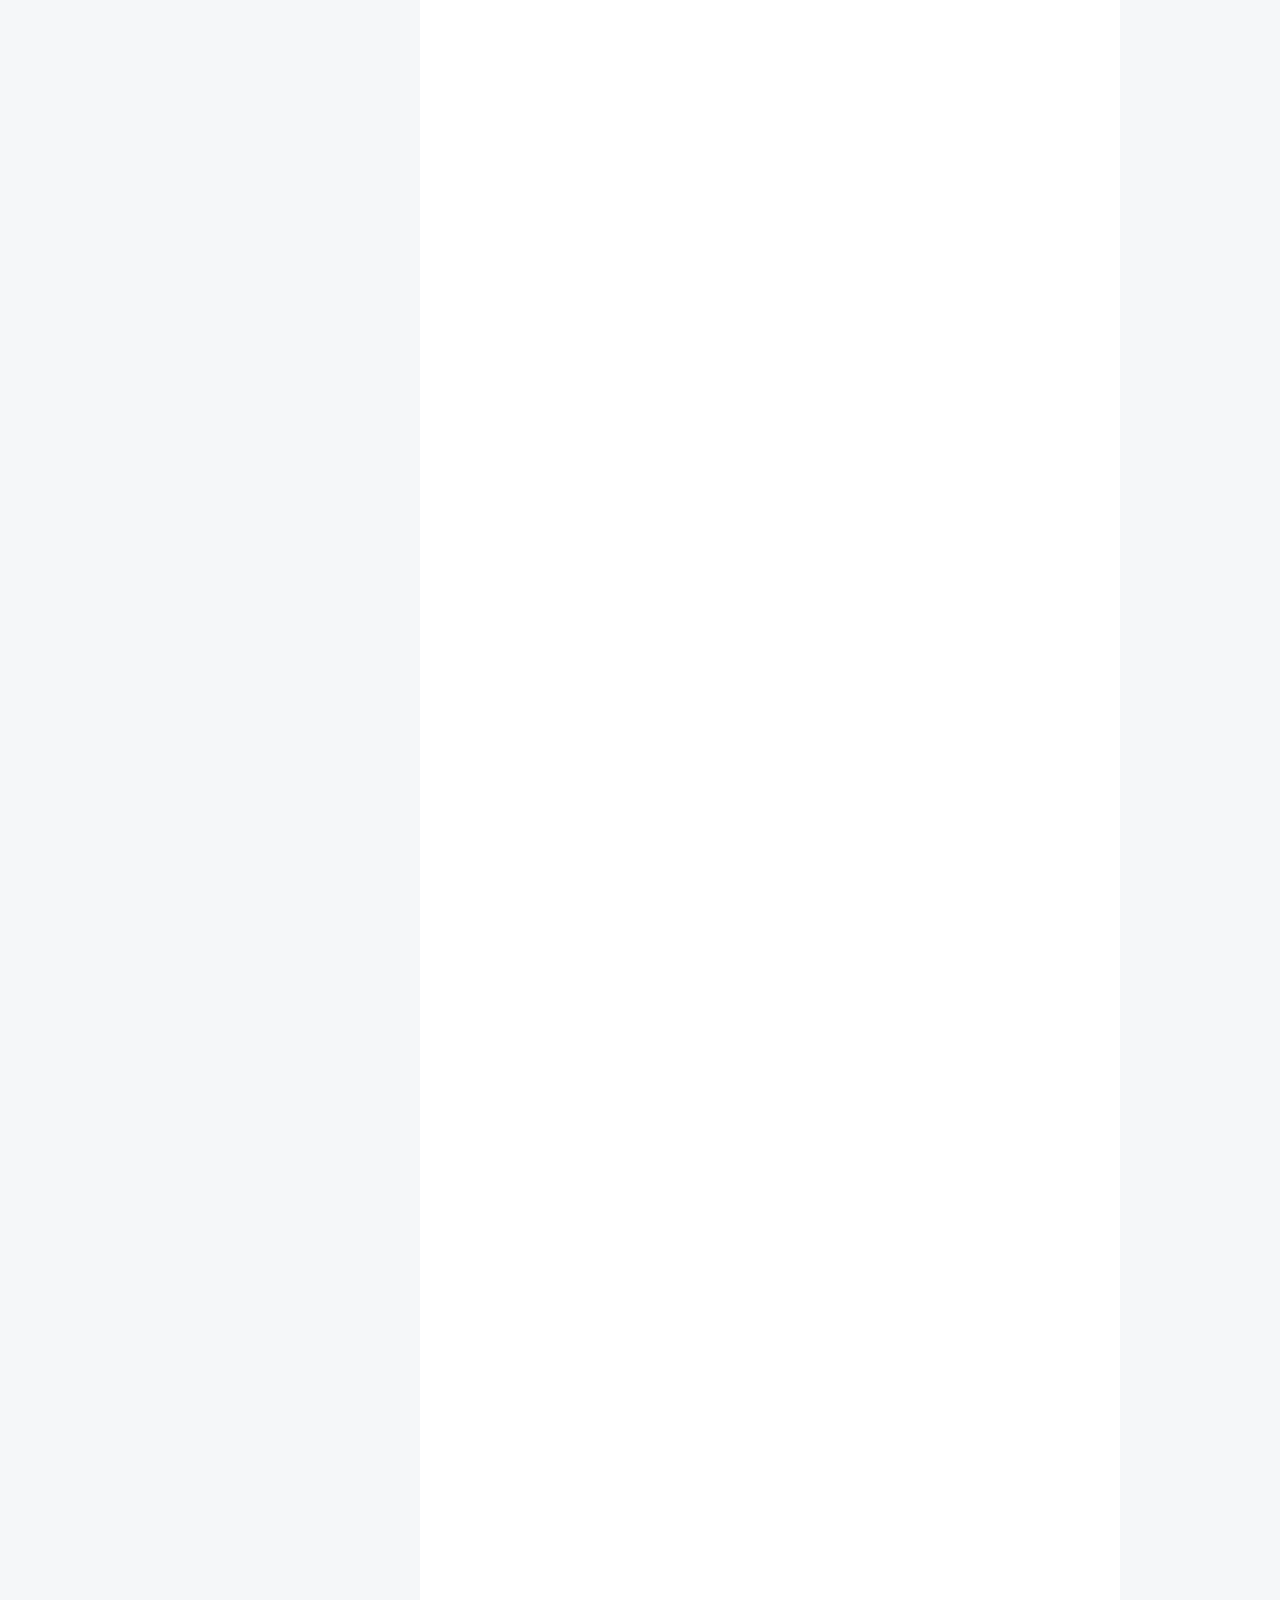
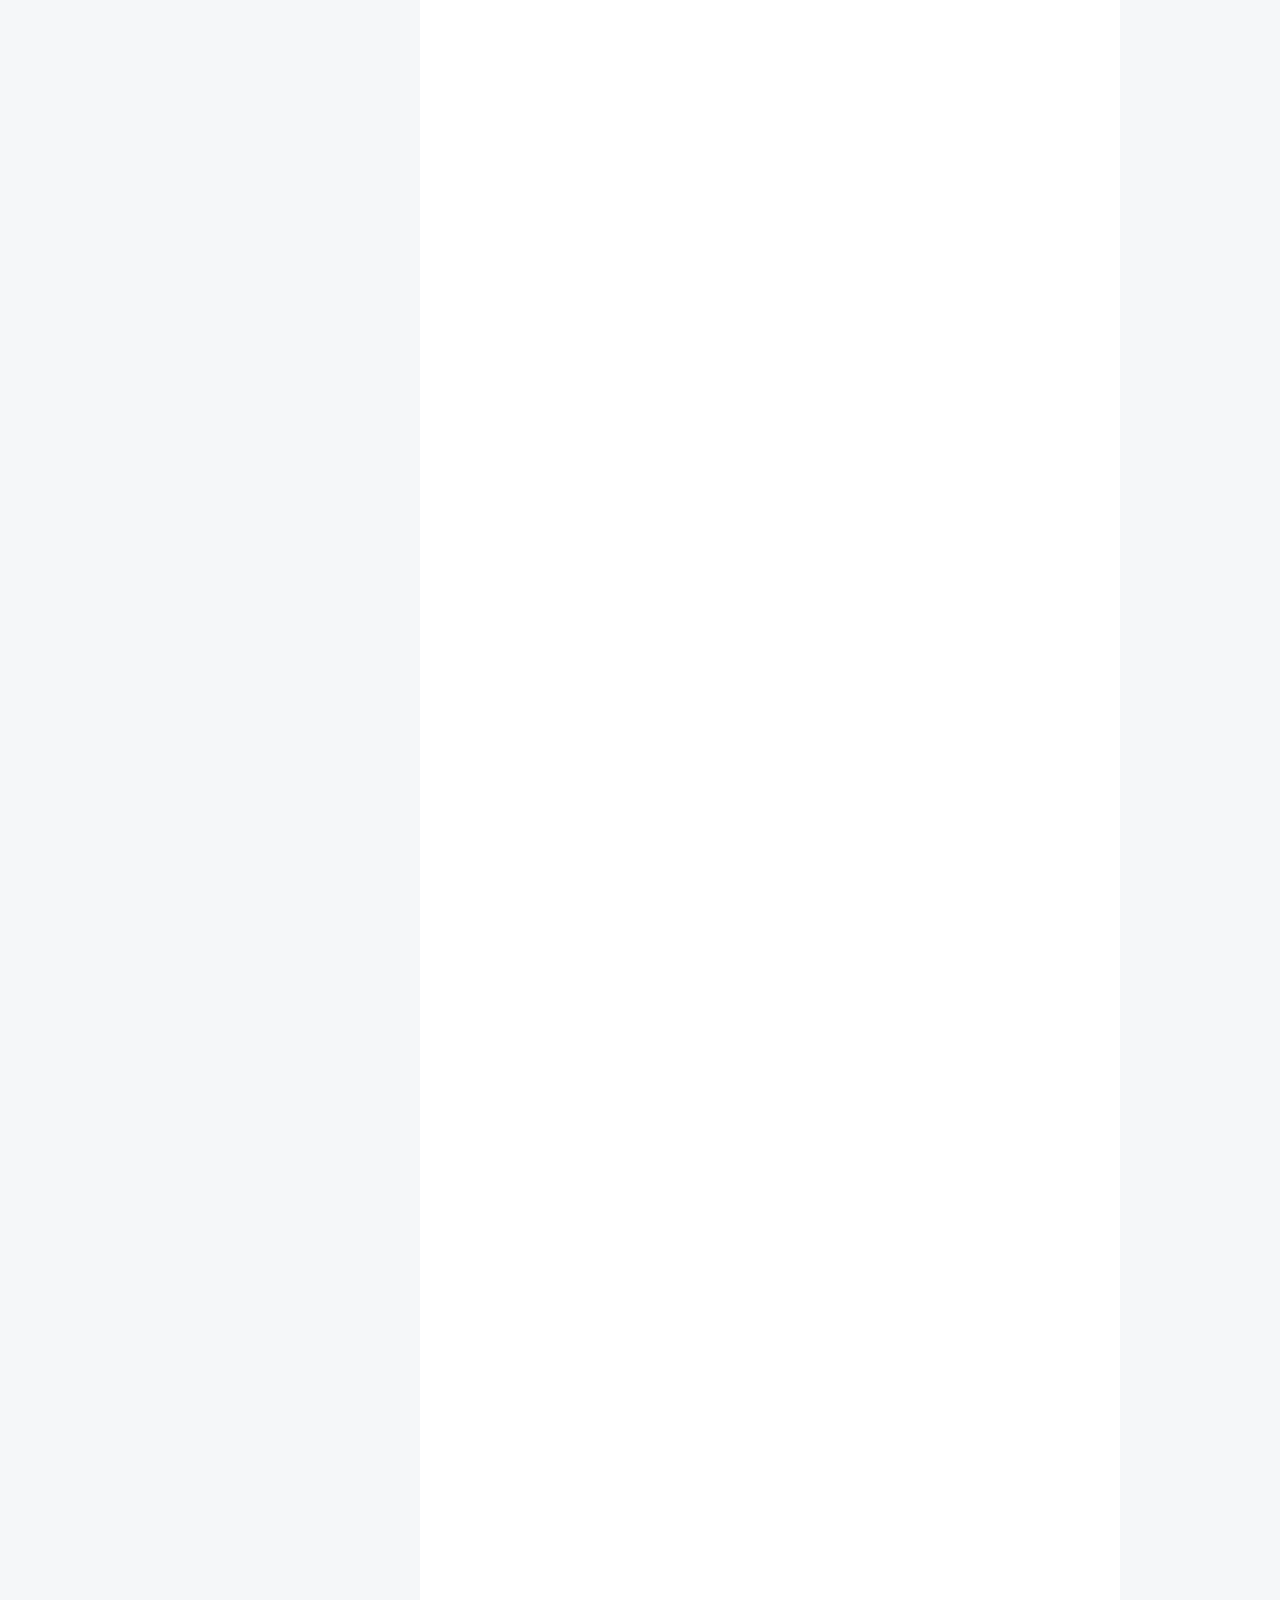
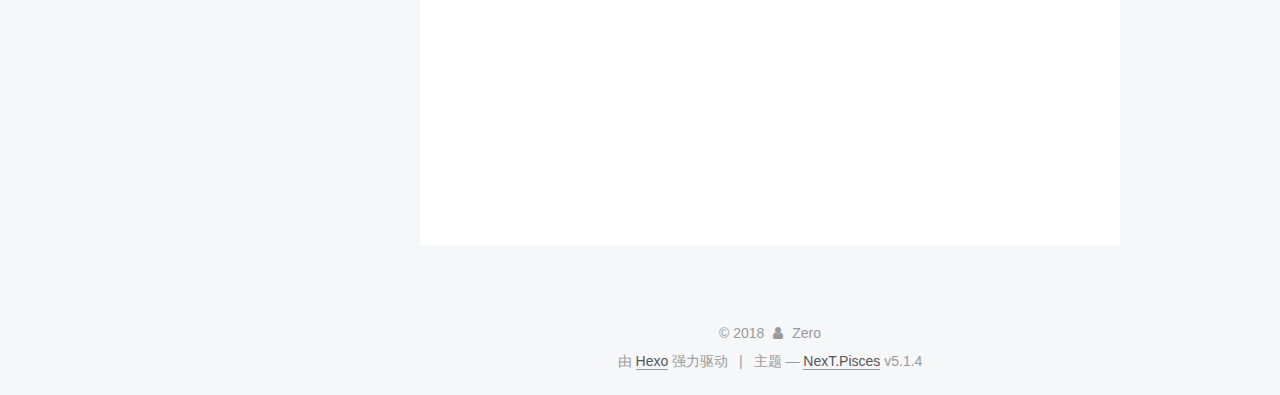
==== commit a841987c: "Site updated: 2018-08-04 19:20:48" ====
--- a/index.html
+++ b/index.html
@@ -344,16 +344,16 @@
 <p>我们就在上图所示的候场室中吃着电视民工盒饭，并且和编导小姐姐对台词，由于我在报名表里填了自己在台湾、湖北、北京两岸三地的生活经历，编导让我比较一下不同之处，还让我模仿一下台湾腔和北京腔，真是为难我这个常年生活在大陆以致台湾口音早就丧失殆尽的宝宝了。在安排分组时，我又好巧不巧被选为第一组第一个出场的队长，本来想着先看看别人闯关过程来学习一下经验的打算也泡汤了。此外，我们还设计了对抗清华的口号，有杀气腾腾的“北大天团地表最强，隔壁清华必定凉凉”，也有佛系无比的“自古清北是一家，谁赢都行看命吧”，为节目增添了许多乐趣。</p>
 <p>下午三点半，节目录制正式开始，出场后经过主持人短暂的介绍，我就第一个出场了，其实最害怕的就是第一关的“极速滑梯”，起点高，坡度大，失重感把人紧紧包围得喘不上气，虽然难度不大，也顺利通过了，但是仍然余惊未了。来到第二关，真的是看似简单，实则对技巧和平衡力要求很高。浑身湿透，鞋底打滑，我不幸在第一个圆盘处落水。从高处落水的体验也并不好，虽有救生员，我也会游泳，但水面过高，只能狼狈地踱到岸边，结束这一次短暂而又惊险的闯关。</p>
 <p>在直播间看着其他同学各式各样的闯关，为每一次成功而喝彩，为每一次失败而惋惜，那种心情随着选手进程而像云霄飞车般起起伏伏的独特感觉，让我们在这一瞬间忘掉生活中头脑千丝万缕的愁绪，用身体体会简单而纯粹的刺激，我想，或许也就是这个节目的趣味所在。</p>
-<p><img src="/image/合照.jpg" alt="3"></p>
-<h1 id="吃喝玩乐"><a href="#吃喝玩乐" class="headerlink" title="吃喝玩乐"></a>吃喝玩乐</h1><h2 id="环球魔幻世界"><a href="#环球魔幻世界" class="headerlink" title="环球魔幻世界"></a>环球魔幻世界</h2><p><img src="image/樱花.png" alt="4"></p>
+<p><img src="/image/合照2.jpg" alt="3"></p>
+<h1 id="吃喝玩乐"><a href="#吃喝玩乐" class="headerlink" title="吃喝玩乐"></a>吃喝玩乐</h1><h2 id="环球魔幻世界"><a href="#环球魔幻世界" class="headerlink" title="环球魔幻世界"></a>环球魔幻世界</h2><p><img src="/image/樱花.png" alt="4"></p>
 <p>第二天，我们在一顿丰盛的懒觉后，来到了天珑广场的环球魔幻世界。我们逐一体验了“单手法则”的镜子迷宫、“僵尸医院”主题的恐怖鬼屋、5D过山车和神枪手、丢球跑马比赛……这里规模不大，游客也不多，虽然有些设备没开放，但总体还是挺多彩而有趣的。在这里，镜子和光影是舞台的主角，为我们搭建了一个光怪陆离而又色彩缤纷的世界。</p>
 <p><img src="/image/环球魔幻世界.png" alt="5"></p>
-<h2 id="泰迪熊乐园"><a href="#泰迪熊乐园" class="headerlink" title="泰迪熊乐园"></a>泰迪熊乐园</h2><p><img src="/image/泰迪熊乐园.png" alt="6"></p>
+<h2 id="泰迪熊乐园"><a href="#泰迪熊乐园" class="headerlink" title="泰迪熊乐园"></a>泰迪熊乐园</h2><p><img src="/image/泰迪熊乐园1.png" alt="6"></p>
 <p>各种各样由泰迪熊构建的精致，色调温馨而美好，适宜拍照。</p>
 <h2 id="美食"><a href="#美食" class="headerlink" title="美食"></a>美食</h2><p><img src="/image/美食.png" alt="7"></p>
 <p>打卡了心心念念的偶像剧“常客”鲷鱼烧，还有“华而不实”的冰淇淋，铁板饭、桥头排骨、百合煎饼……嗯，出去玩如果不吃点东西总觉得旅行少了点什么。</p>
 <p>最后以一张夜景结束两天半的合肥之旅，希望能踏遍各个国家城市，感受各样风土人情。</p>
-<p><img src="/image/夜景.png" alt="8"></p>
+<p><img src="/image/夜景.jpg" alt="8"></p>
 
           
         
--- a/css/main.css
+++ b/css/main.css
@@ -1823,7 +1823,7 @@
   width: 4px;
   height: 4px;
   border-radius: 50%;
-  background: #53fcff;
+  background: #fff;
 }
 .links-of-blogroll {
   font-size: 13px;
